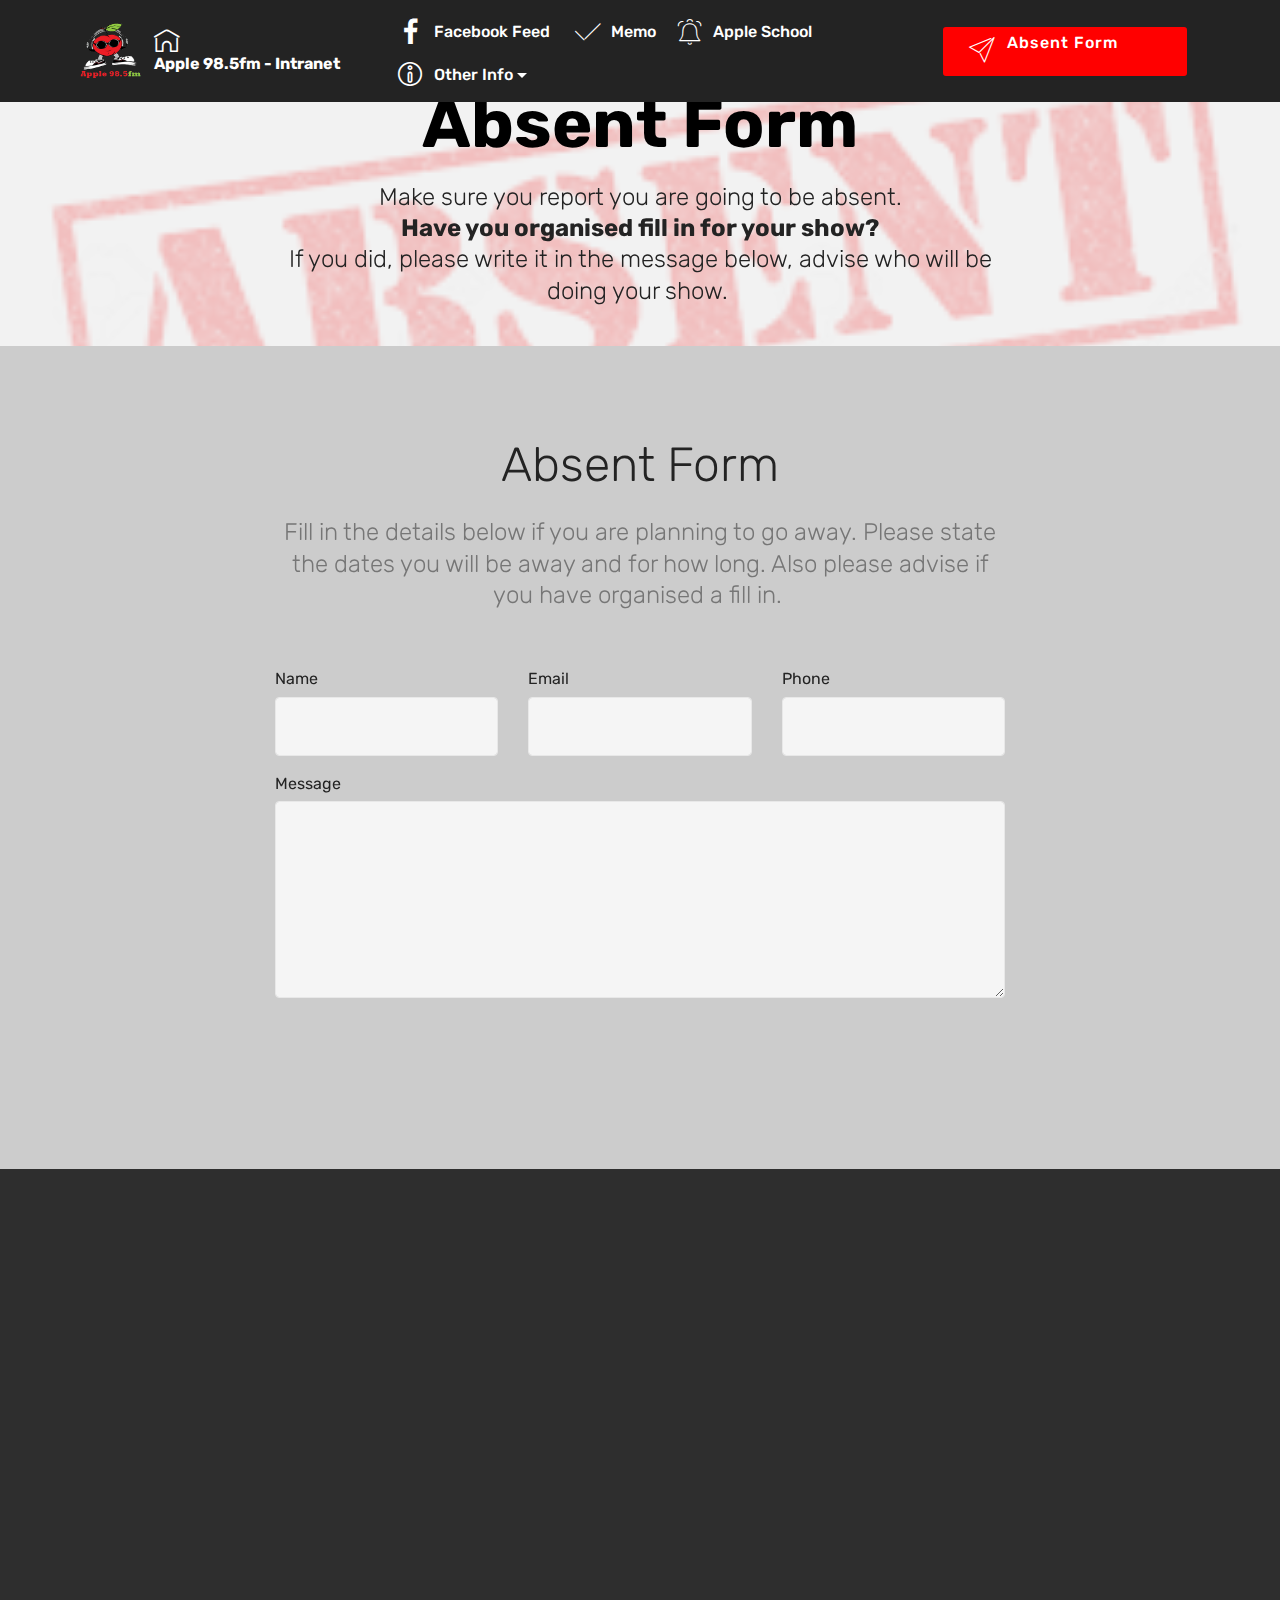
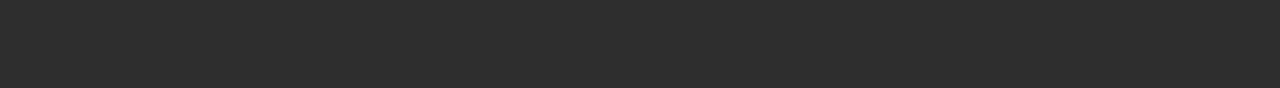
==== Absent_form.html @ 2ad9054f "create github pages" ====
<!DOCTYPE html>
<html >
<head>
  <!-- Site made with Mobirise Website Builder v4.6.2, https://mobirise.com -->
  <meta charset="UTF-8">
  <meta http-equiv="X-UA-Compatible" content="IE=edge">
  <meta name="generator" content="Mobirise v4.6.2, mobirise.com">
  <meta name="viewport" content="width=device-width, initial-scale=1, minimum-scale=1">
  <link rel="shortcut icon" href="assets/images/0-200x200.png" type="image/x-icon">
  <meta name="description" content="Website Creator Description">
  <title>Absent_Form</title>
  <link rel="stylesheet" href="assets/web/assets/mobirise-icons-bold/mobirise-icons-bold.css">
  <link rel="stylesheet" href="assets/web/assets/mobirise-icons/mobirise-icons.css">
  <link rel="stylesheet" href="assets/tether/tether.min.css">
  <link rel="stylesheet" href="assets/bootstrap/css/bootstrap.min.css">
  <link rel="stylesheet" href="assets/bootstrap/css/bootstrap-grid.min.css">
  <link rel="stylesheet" href="assets/bootstrap/css/bootstrap-reboot.min.css">
  <link rel="stylesheet" href="assets/dropdown/css/style.css">
  <link rel="stylesheet" href="assets/socicon/css/styles.css">
  <link rel="stylesheet" href="assets/animatecss/animate.min.css">
  <link rel="stylesheet" href="assets/theme/css/style.css">
  <link rel="stylesheet" href="assets/mobirise/css/mbr-additional.css" type="text/css">
  
  
  
</head>
<body>
  <section class="menu cid-qHmuPreDDj" once="menu" id="menu1-6">

    

    <nav class="navbar navbar-expand beta-menu navbar-dropdown align-items-center navbar-fixed-top navbar-toggleable-sm">
        <button class="navbar-toggler navbar-toggler-right" type="button" data-toggle="collapse" data-target="#navbarSupportedContent" aria-controls="navbarSupportedContent" aria-expanded="false" aria-label="Toggle navigation">
            <div class="hamburger">
                <span></span>
                <span></span>
                <span></span>
                <span></span>
            </div>
        </button>
        <div class="menu-logo">
            <div class="navbar-brand">
                <span class="navbar-logo">
                    <a href="index.html">
                         <img src="assets/images/0-200x200.png" alt="Mobirise" title="" style="height: 3.8rem;">
                    </a>
                </span>
                <span class="navbar-caption-wrap"><a class="navbar-caption text-white display-4" href="index.html"><span class="mbrib-home mbr-iconfont mbr-iconfont-btn"></span>
                        Apple 98.5fm - Intranet</a></span>
            </div>
        </div>
        <div class="collapse navbar-collapse" id="navbarSupportedContent">
            <ul class="navbar-nav nav-dropdown" data-app-modern-menu="true"><li class="nav-item">
                    <a class="nav-link link text-white display-4" href="FB_Feed.html"><span class="socicon socicon-facebook mbr-iconfont mbr-iconfont-btn"></span>Facebook Feed&nbsp;</a>
                </li><li class="nav-item"><a class="nav-link link text-white display-4" href="Memo.html"><span class="mbri-success mbr-iconfont mbr-iconfont-btn"></span>Memo</a></li><li class="nav-item"><a class="nav-link link text-white display-4" href="Apple_School.html"><span class="mbri-alert mbr-iconfont mbr-iconfont-btn"></span>
                        Apple School&nbsp;</a></li><li class="nav-item dropdown open"><a class="nav-link link text-white dropdown-toggle display-4" href="https://mobirise.com" data-toggle="dropdown-submenu" aria-expanded="true"><span class="mbrib-info mbr-iconfont mbr-iconfont-btn"></span>
                        Other Info</a><div class="dropdown-menu"><a class="text-white dropdown-item display-4" href="Docs.html"><span class="mbri-opened-folder mbr-iconfont mbr-iconfont-btn"></span>Documents</a><a class="text-white dropdown-item display-4" href="Production.html" aria-expanded="false"><span class="mbri-music mbr-iconfont mbr-iconfont-btn"></span>Production Area</a><a class="text-white dropdown-item display-4" href="Contact.html" aria-expanded="false"><span class="mbri-touch mbr-iconfont mbr-iconfont-btn"></span>Contact Us</a><a class="text-white dropdown-item display-4" href="Community.html" aria-expanded="false"><span class="mbri-hearth mbr-iconfont mbr-iconfont-btn"></span>Community Info</a><a class="text-white dropdown-item display-4" href="Tech.html" aria-expanded="false"><span class="mbri-setting mbr-iconfont mbr-iconfont-btn"></span>Report a Fault</a></div></li></ul>
            <div class="navbar-buttons mbr-section-btn"><a class="btn btn-sm btn-secondary display-4" href="Absent_form.html"><span class="mbri-paper-plane mbr-iconfont mbr-iconfont-btn"></span>
                    Absent Form &nbsp; &nbsp; &nbsp; &nbsp; &nbsp; &nbsp; &nbsp;</a></div>
        </div>
    </nav>
</section>

<section class="engine"><a href="https://mobirise.ws/g">create your own website</a></section><section class="mbr-section content5 cid-qHmE1oLX7l mbr-parallax-background" id="content5-9">

    

    <div class="mbr-overlay" style="opacity: 0.8; background-color: rgb(239, 239, 239);">
    </div>

    <div class="container">
        <div class="media-container-row">
            <div class="title col-12 col-md-8">
                <h2 class="align-center mbr-bold mbr-white pb-3 mbr-fonts-style display-1">
                    Absent Form</h2>
                <h3 class="mbr-section-subtitle align-center mbr-light mbr-white pb-3 mbr-fonts-style display-5">Make sure you report you are going to be absent. <br><strong>Have you organised fill in for your show?</strong><br>If you did, please write it in the message below, advise who will be doing your show.&nbsp;</h3>
                
                
            </div>
        </div>
    </div>
</section>

<section class="mbr-section form1 cid-qHmDOhXRu0" id="form1-8">

    

    
    <div class="container">
        <div class="row justify-content-center">
            <div class="title col-12 col-lg-8">
                <h2 class="mbr-section-title align-center pb-3 mbr-fonts-style display-2">
                    Absent Form</h2>
                <h3 class="mbr-section-subtitle align-center mbr-light pb-3 mbr-fonts-style display-5">Fill in the details below if you are planning to go away. Please state the dates you will be away and for how long. Also please advise if you have organised a fill in.&nbsp;</h3>
            </div>
        </div>
    </div>
    <div class="container">
        <div class="row justify-content-center">
            <div class="media-container-column col-lg-8" data-form-type="formoid">
                    <div data-form-alert="" hidden="">Thanks for filling out the form!</div>
            
                    <form class="mbr-form" action="https://mobirise.com/" method="post" data-form-title="Mobirise Form"><input type="hidden" name="email" data-form-email="true" value="z5s/RzcMNWm1m7dvfGDF3YSyCjlX+J53jDK5qpSuEyVt1JWfAKEu3sp0Q7cafrTZr3ruFyqYouNJcBrSxyIXex7qzpemE3Brito9jcsFJxwOZesGIw2XG5ShYrfgsOo0" data-form-field="Email">
                        <div class="row row-sm-offset">
                            <div class="col-md-4 multi-horizontal" data-for="name">
                                <div class="form-group">
                                    <label class="form-control-label mbr-fonts-style display-7" for="name-form1-8">Name</label>
                                    <input type="text" class="form-control" name="name" data-form-field="Name" required="" id="name-form1-8">
                                </div>
                            </div>
                            <div class="col-md-4 multi-horizontal" data-for="email">
                                <div class="form-group">
                                    <label class="form-control-label mbr-fonts-style display-7" for="email-form1-8">Email</label>
                                    <input type="email" class="form-control" name="email" data-form-field="Email" required="" id="email-form1-8">
                                </div>
                            </div>
                            <div class="col-md-4 multi-horizontal" data-for="phone">
                                <div class="form-group">
                                    <label class="form-control-label mbr-fonts-style display-7" for="phone-form1-8">Phone</label>
                                    <input type="tel" class="form-control" name="phone" data-form-field="Phone" id="phone-form1-8">
                                </div>
                            </div>
                        </div>
                        <div class="form-group" data-for="message">
                            <label class="form-control-label mbr-fonts-style display-7" for="message-form1-8">Message</label>
                            <textarea type="text" class="form-control" name="message" rows="7" data-form-field="Message" id="message-form1-8"></textarea>
                        </div>
            
                        <span class="input-group-btn">
                            <button href="" type="submit" class="btn btn-primary btn-form display-4">SEND FORM</button>
                        </span>
                    </form>
            </div>
        </div>
    </div>
</section>

<section once="" class="cid-qHmBgj47Of" id="footer7-7">

    

    
    <div><!-------Do not change below this line-------><div align="center"><iframe src="http://widget.calendarlabs.com/v1/calendar.php?cid=1002&amp;uid=8115300620&amp;c=1&amp;l=en&amp;cbg=CC9966&amp;cfg=990000&amp;hfg=990000&amp;hfg1=990000&amp;ct=10&amp;cb=0&amp;cbc=990000&amp;cf=verdana&amp;cp=bottom&amp;sw=0&amp;hp=t&amp;ib=0&amp;ibc=5C0201&amp;i=http://apple985fm.com.au/wp-content/uploads/2017/11/Logo-WP2.png" align="center" width="180" height="350" marginwidth="0" marginheight="0" frameborder="no" scrolling="no" allowtransparency="true">Loading...</iframe></div></div>
    <div class="container">
        <div class="media-container-row align-center mbr-white">
            <div class="row row-links">
                <ul class="foot-menu">
                    
                    
                    
                    
                    
                <li class="foot-menu-item mbr-fonts-style display-7">Members Facebook Group</li></ul>
            </div>
            <div class="row social-row">
                <div class="social-list align-right pb-2">
                    
                    
                    
                    
                    
                    
                <div class="soc-item">
                        <a href="https://www.facebook.com/groups/1686504738296206/" target="_blank">
                            <span class="mbr-iconfont mbr-iconfont-social socicon-facebook socicon"></span>
                        </a>
                    </div></div>
            </div>
            <div class="row row-copirayt">
                <p class="mbr-text mb-0 mbr-fonts-style mbr-white align-center display-7">
                    © Copyright 2018 - Apple 98.5fm</p>
            </div>
        </div>
    </div>
</section>


  <script src="assets/web/assets/jquery/jquery.min.js"></script>
  <script src="assets/popper/popper.min.js"></script>
  <script src="assets/tether/tether.min.js"></script>
  <script src="assets/bootstrap/js/bootstrap.min.js"></script>
  <script src="assets/dropdown/js/script.min.js"></script>
  <script src="assets/viewportchecker/jquery.viewportchecker.js"></script>
  <script src="assets/parallax/jarallax.min.js"></script>
  <script src="assets/smoothscroll/smooth-scroll.js"></script>
  <script src="assets/touchswipe/jquery.touch-swipe.min.js"></script>
  <script src="assets/theme/js/script.js"></script>
  <script src="assets/formoid/formoid.min.js"></script>
  
  
  <input name="animation" type="hidden">
  </body>
</html>
---- assets/web/assets/mobirise-icons-bold/mobirise-icons-bold.css ----
@font-face {
  font-family: 'mobirise-icons-bold';
  src:  url('mobirise-icons-bold.eot?m1l4yr');
  src:  url('mobirise-icons-bold.eot?m1l4yr#iefix') format('embedded-opentype'),
    url('mobirise-icons-bold.ttf?m1l4yr') format('truetype'),
    url('mobirise-icons-bold.woff?m1l4yr') format('woff'),
    url('mobirise-icons-bold.svg?m1l4yr#mobirise-icons-bold') format('svg');
  font-weight: normal;
  font-style: normal;
}

[class^="mbrib-"], [class*="mbrib-"] {
  /* use !important to prevent issues with browser extensions that change fonts */
  font-family: 'mobirise-icons-bold' !important;
  speak: none;
  font-style: normal;
  font-weight: normal;
  font-variant: normal;
  text-transform: none;
  line-height: 1;

  /* Better Font Rendering =========== */
  -webkit-font-smoothing: antialiased;
  -moz-osx-font-smoothing: grayscale;
}

.mbrib-add-submenu:before {
  content: "\e900";
}
.mbrib-alert:before {
  content: "\e901";
}
.mbrib-align-center:before {
  content: "\e902";
}
.mbrib-align-justify:before {
  content: "\e903";
}
.mbrib-align-left:before {
  content: "\e904";
}
.mbrib-align-right:before {
  content: "\e905";
}
.mbrib-android:before {
  content: "\e906";
}
.mbrib-apple:before {
  content: "\e907";
}
.mbrib-arrow-down:before {
  content: "\e908";
}
.mbrib-arrow-next:before {
  content: "\e909";
}
.mbrib-arrow-prev:before {
  content: "\e90a";
}
.mbrib-arrow-up:before {
  content: "\e90b";
}
.mbrib-bold:before {
  content: "\e90c";
}
.mbrib-bookmark:before {
  content: "\e90d";
}
.mbrib-bootstrap:before {
  content: "\e90e";
}
.mbrib-briefcase:before {
  content: "\e90f";
}
.mbrib-browse:before {
  content: "\e910";
}
.mbrib-bulleted-list:before {
  content: "\e911";
}
.mbrib-calendar:before {
  content: "\e912";
}
.mbrib-camera:before {
  content: "\e913";
}
.mbrib-cart-add:before {
  content: "\e914";
}
.mbrib-cart-full:before {
  content: "\e915";
}
.mbrib-cash:before {
  content: "\e916";
}
.mbrib-change-style:before {
  content: "\e917";
}
.mbrib-chat:before {
  content: "\e918";
}
.mbrib-clock:before {
  content: "\e919";
}
.mbrib-close:before {
  content: "\e91a";
}
.mbrib-cloud:before {
  content: "\e91b";
}
.mbrib-code:before {
  content: "\e91c";
}
.mbrib-contact-form:before {
  content: "\e91d";
}
.mbrib-credit-card:before {
  content: "\e91e";
}
.mbrib-cursor-click:before {
  content: "\e91f";
}
.mbrib-cust-feedback:before {
  content: "\e920";
}
.mbrib-database:before {
  content: "\e921";
}
.mbrib-delivery:before {
  content: "\e922";
}
.mbrib-desktop:before {
  content: "\e923";
}
.mbrib-devices:before {
  content: "\e924";
}
.mbrib-down:before {
  content: "\e925";
}
.mbrib-download:before {
  content: "\e926";
}
.mbrib-drag-n-drop:before {
  content: "\e927";
}
.mbrib-drag-n-drop2:before {
  content: "\e928";
}
.mbrib-edit:before {
  content: "\e929";
}
.mbrib-edit2:before {
  content: "\e92a";
}
.mbrib-error:before {
  content: "\e92b";
}
.mbrib-extension:before {
  content: "\e92c";
}
.mbrib-features:before {
  content: "\e92d";
}
.mbrib-file:before {
  content: "\e92e";
}
.mbrib-flag:before {
  content: "\e92f";
}
.mbrib-folder:before {
  content: "\e930";
}
.mbrib-gift:before {
  content: "\e931";
}
.mbrib-github:before {
  content: "\e932";
}
.mbrib-globe-2:before {
  content: "\e933";
}
.mbrib-globe:before {
  content: "\e934";
}
.mbrib-growing-chart:before {
  content: "\e935";
}
.mbrib-hearth:before {
  content: "\e936";
}
.mbrib-help:before {
  content: "\e937";
}
.mbrib-home:before {
  content: "\e938";
}
.mbrib-hot-cup:before {
  content: "\e939";
}
.mbrib-idea:before {
  content: "\e93a";
}
.mbrib-image-gallery:before {
  content: "\e93b";
}
.mbrib-image-slider:before {
  content: "\e93c";
}
.mbrib-info:before {
  content: "\e93d";
}
.mbrib-italic:before {
  content: "\e93e";
}
.mbrib-key:before {
  content: "\e93f";
}
.mbrib-laptop:before {
  content: "\e940";
}
.mbrib-layers:before {
  content: "\e941";
}
.mbrib-left-right:before {
  content: "\e942";
}
.mbrib-left:before {
  content: "\e943";
}
.mbrib-letter:before {
  content: "\e944";
}
.mbrib-like:before {
  content: "\e945";
}
.mbrib-link:before {
  content: "\e946";
}
.mbrib-lock:before {
  content: "\e947";
}
.mbrib-login:before {
  content: "\e948";
}
.mbrib-logout:before {
  content: "\e949";
}
.mbrib-magic-stick:before {
  content: "\e94a";
}
.mbrib-map-pin:before {
  content: "\e94b";
}
.mbrib-menu:before {
  content: "\e94c";
}
.mbrib-mobile:before {
  content: "\e94d";
}
.mbrib-mobile2:before {
  content: "\e94e";
}
.mbrib-mobirise:before {
  content: "\e94f";
}
.mbrib-more-horizontal:before {
  content: "\e950";
}
.mbrib-more-vertical:before {
  content: "\e951";
}
.mbrib-music:before {
  content: "\e952";
}
.mbrib-new-file:before {
  content: "\e953";
}
.mbrib-numbered-list:before {
  content: "\e954";
}
.mbrib-opened-folder:before {
  content: "\e955";
}
.mbrib-pages:before {
  content: "\e956";
}
.mbrib-paper-plane:before {
  content: "\e957";
}
.mbrib-paperclip:before {
  content: "\e958";
}
.mbrib-photo:before {
  content: "\e959";
}
.mbrib-photos:before {
  content: "\e95a";
}
.mbrib-pin:before {
  content: "\e95b";
}
.mbrib-play:before {
  content: "\e95c";
}
.mbrib-plus:before {
  content: "\e95d";
}
.mbrib-preview:before {
  content: "\e95e";
}
.mbrib-print:before {
  content: "\e95f";
}
.mbrib-protect:before {
  content: "\e960";
}
.mbrib-question:before {
  content: "\e961";
}
.mbrib-quote-left:before {
  content: "\e962";
}
.mbrib-quote-right:before {
  content: "\e963";
}
.mbrib-redo:before {
  content: "\e964";
}
.mbrib-refresh:before {
  content: "\e965";
}
.mbrib-responsive:before {
  content: "\e966";
}
.mbrib-right:before {
  content: "\e967";
}
.mbrib-rocket:before {
  content: "\e968";
}
.mbrib-sad-face:before {
  content: "\e969";
}
.mbrib-sale:before {
  content: "\e96a";
}
.mbrib-save:before {
  content: "\e96b";
}
.mbrib-search:before {
  content: "\e96c";
}
.mbrib-setting:before {
  content: "\e96d";
}
.mbrib-setting2:before {
  content: "\e96e";
}
.mbrib-setting3:before {
  content: "\e96f";
}
.mbrib-share:before {
  content: "\e970";
}
.mbrib-shopping-bag:before {
  content: "\e971";
}
.mbrib-shopping-basket:before {
  content: "\e972";
}
.mbrib-shopping-cart:before {
  content: "\e973";
}
.mbrib-sites:before {
  content: "\e974";
}
.mbrib-smile-face:before {
  content: "\e975";
}
.mbrib-speed:before {
  content: "\e976";
}
.mbrib-star:before {
  content: "\e977";
}
.mbrib-success:before {
  content: "\e978";
}
.mbrib-sun:before {
  content: "\e979";
}
.mbrib-sun2:before {
  content: "\e97a";
}
.mbrib-tablet-vertical:before {
  content: "\e97b";
}
.mbrib-tablet:before {
  content: "\e97c";
}
.mbrib-target:before {
  content: "\e97d";
}
.mbrib-timer:before {
  content: "\e97e";
}
.mbrib-to-ftp:before {
  content: "\e97f";
}
.mbrib-to-local-drive:before {
  content: "\e980";
}
.mbrib-touch-swipe:before {
  content: "\e981";
}
.mbrib-touch:before {
  content: "\e982";
}
.mbrib-trash:before {
  content: "\e983";
}
.mbrib-underline:before {
  content: "\e984";
}
.mbrib-undo:before {
  content: "\e985";
}
.mbrib-unlink:before {
  content: "\e986";
}
.mbrib-unlock:before {
  content: "\e987";
}
.mbrib-up-down:before {
  content: "\e988";
}
.mbrib-up:before {
  content: "\e989";
}
.mbrib-update:before {
  content: "\e98a";
}
.mbrib-upload:before {
  content: "\e98b";
}
.mbrib-user:before {
  content: "\e98c";
}
.mbrib-user2:before {
  content: "\e98d";
}
.mbrib-users:before {
  content: "\e98e";
}
.mbrib-video-play:before {
  content: "\e98f";
}
.mbrib-video:before {
  content: "\e990";
}
.mbrib-watch:before {
  content: "\e991";
}
.mbrib-website-theme:before {
  content: "\e992";
}
.mbrib-wifi:before {
  content: "\e993";
}
.mbrib-windows:before {
  content: "\e994";
}
.mbrib-zoom-out:before {
  content: "\e995";
}
---- assets/web/assets/mobirise-icons/mobirise-icons.css ----
@font-face {
  font-family: 'MobiriseIcons';
  src:  url('mobirise-icons.eot?spat4u');
  src:  url('mobirise-icons.eot?spat4u#iefix') format('embedded-opentype'),
    url('mobirise-icons.ttf?spat4u') format('truetype'),
    url('mobirise-icons.woff?spat4u') format('woff'),
    url('mobirise-icons.svg?spat4u#MobiriseIcons') format('svg');
  font-weight: normal;
  font-style: normal;
}

[class^="mbri-"], [class*=" mbri-"] {
  /* use !important to prevent issues with browser extensions that change fonts */
  font-family: MobiriseIcons !important;
  speak: none;
  font-style: normal;
  font-weight: normal;
  font-variant: normal;
  text-transform: none;
  line-height: 1;

  /* Better Font Rendering =========== */
  -webkit-font-smoothing: antialiased;
  -moz-osx-font-smoothing: grayscale;
}

.mbri-add-submenu:before {
  content: "\e900";
}
.mbri-alert:before {
  content: "\e901";
}
.mbri-align-center:before {
  content: "\e902";
}
.mbri-align-justify:before {
  content: "\e903";
}
.mbri-align-left:before {
  content: "\e904";
}
.mbri-align-right:before {
  content: "\e905";
}
.mbri-android:before {
  content: "\e906";
}
.mbri-apple:before {
  content: "\e907";
}
.mbri-arrow-down:before {
  content: "\e908";
}
.mbri-arrow-next:before {
  content: "\e909";
}
.mbri-arrow-prev:before {
  content: "\e90a";
}
.mbri-arrow-up:before {
  content: "\e90b";
}
.mbri-bold:before {
  content: "\e90c";
}
.mbri-bookmark:before {
  content: "\e90d";
}
.mbri-bootstrap:before {
  content: "\e90e";
}
.mbri-briefcase:before {
  content: "\e90f";
}
.mbri-browse:before {
  content: "\e910";
}
.mbri-bulleted-list:before {
  content: "\e911";
}
.mbri-calendar:before {
  content: "\e912";
}
.mbri-camera:before {
  content: "\e913";
}
.mbri-cart-add:before {
  content: "\e914";
}
.mbri-cart-full:before {
  content: "\e915";
}
.mbri-cash:before {
  content: "\e916";
}
.mbri-change-style:before {
  content: "\e917";
}
.mbri-chat:before {
  content: "\e918";
}
.mbri-clock:before {
  content: "\e919";
}
.mbri-close:before {
  content: "\e91a";
}
.mbri-cloud:before {
  content: "\e91b";
}
.mbri-code:before {
  content: "\e91c";
}
.mbri-contact-form:before {
  content: "\e91d";
}
.mbri-credit-card:before {
  content: "\e91e";
}
.mbri-cursor-click:before {
  content: "\e91f";
}
.mbri-cust-feedback:before {
  content: "\e920";
}
.mbri-database:before {
  content: "\e921";
}
.mbri-delivery:before {
  content: "\e922";
}
.mbri-desktop:before {
  content: "\e923";
}
.mbri-devices:before {
  content: "\e924";
}
.mbri-down:before {
  content: "\e925";
}
.mbri-download:before {
  content: "\e989";
}
.mbri-drag-n-drop:before {
  content: "\e927";
}
.mbri-drag-n-drop2:before {
  content: "\e928";
}
.mbri-edit:before {
  content: "\e929";
}
.mbri-edit2:before {
  content: "\e92a";
}
.mbri-error:before {
  content: "\e92b";
}
.mbri-extension:before {
  content: "\e92c";
}
.mbri-features:before {
  content: "\e92d";
}
.mbri-file:before {
  content: "\e92e";
}
.mbri-flag:before {
  content: "\e92f";
}
.mbri-folder:before {
  content: "\e930";
}
.mbri-gift:before {
  content: "\e931";
}
.mbri-github:before {
  content: "\e932";
}
.mbri-globe:before {
  content: "\e933";
}
.mbri-globe-2:before {
  content: "\e934";
}
.mbri-growing-chart:before {
  content: "\e935";
}
.mbri-hearth:before {
  content: "\e936";
}
.mbri-help:before {
  content: "\e937";
}
.mbri-home:before {
  content: "\e938";
}
.mbri-hot-cup:before {
  content: "\e939";
}
.mbri-idea:before {
  content: "\e93a";
}
.mbri-image-gallery:before {
  content: "\e93b";
}
.mbri-image-slider:before {
  content: "\e93c";
}
.mbri-info:before {
  content: "\e93d";
}
.mbri-italic:before {
  content: "\e93e";
}
.mbri-key:before {
  content: "\e93f";
}
.mbri-laptop:before {
  content: "\e940";
}
.mbri-layers:before {
  content: "\e941";
}
.mbri-left-right:before {
  content: "\e942";
}
.mbri-left:before {
  content: "\e943";
}
.mbri-letter:before {
  content: "\e944";
}
.mbri-like:before {
  content: "\e945";
}
.mbri-link:before {
  content: "\e946";
}
.mbri-lock:before {
  content: "\e947";
}
.mbri-login:before {
  content: "\e948";
}
.mbri-logout:before {
  content: "\e949";
}
.mbri-magic-stick:before {
  content: "\e94a";
}
.mbri-map-pin:before {
  content: "\e94b";
}
.mbri-menu:before {
  content: "\e94c";
}
.mbri-mobile:before {
  content: "\e94d";
}
.mbri-mobile2:before {
  content: "\e94e";
}
.mbri-mobirise:before {
  content: "\e94f";
}
.mbri-more-horizontal:before {
  content: "\e950";
}
.mbri-more-vertical:before {
  content: "\e951";
}
.mbri-music:before {
  content: "\e952";
}
.mbri-new-file:before {
  content: "\e953";
}
.mbri-numbered-list:before {
  content: "\e954";
}
.mbri-opened-folder:before {
  content: "\e955";
}
.mbri-pages:before {
  content: "\e956";
}
.mbri-paper-plane:before {
  content: "\e957";
}
.mbri-paperclip:before {
  content: "\e958";
}
.mbri-photo:before {
  content: "\e959";
}
.mbri-photos:before {
  content: "\e95a";
}
.mbri-pin:before {
  content: "\e95b";
}
.mbri-play:before {
  content: "\e95c";
}
.mbri-plus:before {
  content: "\e95d";
}
.mbri-preview:before {
  content: "\e95e";
}
.mbri-print:before {
  content: "\e95f";
}
.mbri-protect:before {
  content: "\e960";
}
.mbri-question:before {
  content: "\e961";
}
.mbri-quote-left:before {
  content: "\e962";
}
.mbri-quote-right:before {
  content: "\e963";
}
.mbri-refresh:before {
  content: "\e964";
}
.mbri-responsive:before {
  content: "\e965";
}
.mbri-right:before {
  content: "\e966";
}
.mbri-rocket:before {
  content: "\e967";
}
.mbri-sad-face:before {
  content: "\e968";
}
.mbri-sale:before {
  content: "\e969";
}
.mbri-save:before {
  content: "\e96a";
}
.mbri-search:before {
  content: "\e96b";
}
.mbri-setting:before {
  content: "\e96c";
}
.mbri-setting2:before {
  content: "\e96d";
}
.mbri-setting3:before {
  content: "\e96e";
}
.mbri-share:before {
  content: "\e96f";
}
.mbri-shopping-bag:before {
  content: "\e970";
}
.mbri-shopping-basket:before {
  content: "\e971";
}
.mbri-shopping-cart:before {
  content: "\e972";
}
.mbri-sites:before {
  content: "\e973";
}
.mbri-smile-face:before {
  content: "\e974";
}
.mbri-speed:before {
  content: "\e975";
}
.mbri-star:before {
  content: "\e976";
}
.mbri-success:before {
  content: "\e977";
}
.mbri-sun:before {
  content: "\e978";
}
.mbri-sun2:before {
  content: "\e979";
}
.mbri-tablet:before {
  content: "\e97a";
}
.mbri-tablet-vertical:before {
  content: "\e97b";
}
.mbri-target:before {
  content: "\e97c";
}
.mbri-timer:before {
  content: "\e97d";
}
.mbri-to-ftp:before {
  content: "\e97e";
}
.mbri-to-local-drive:before {
  content: "\e97f";
}
.mbri-touch-swipe:before {
  content: "\e980";
}
.mbri-touch:before {
  content: "\e981";
}
.mbri-trash:before {
  content: "\e982";
}
.mbri-underline:before {
  content: "\e983";
}
.mbri-unlink:before {
  content: "\e984";
}
.mbri-unlock:before {
  content: "\e985";
}
.mbri-up-down:before {
  content: "\e986";
}
.mbri-up:before {
  content: "\e987";
}
.mbri-update:before {
  content: "\e988";
}
.mbri-upload:before {
 content: "\e926"; 
}
.mbri-user:before {
  content: "\e98a";
}
.mbri-user2:before {
  content: "\e98b";
}
.mbri-users:before {
  content: "\e98c";
}
.mbri-video:before {
  content: "\e98d";
}
.mbri-video-play:before {
  content: "\e98e";
}
.mbri-watch:before {
  content: "\e98f";
}
.mbri-website-theme:before {
  content: "\e990";
}
.mbri-wifi:before {
  content: "\e991";
}
.mbri-windows:before {
  content: "\e992";
}
.mbri-zoom-out:before {
  content: "\e993";
}
.mbri-redo:before {
  content: "\e994";
}
.mbri-undo:before {
  content: "\e995";
}
---- assets/dropdown/css/style.css ----
.navbar-dropdown {
  left: 0;
  padding: 0;
  position: absolute;
  right: 0;
  top: 0;
  transition: all 0.45s ease;
  z-index: 1030;
  background: #282828; }
  .navbar-dropdown .navbar-logo {
    margin-right: 0.8rem;
    transition: margin 0.3s ease-in-out;
    vertical-align: middle; }
    .navbar-dropdown .navbar-logo img {
      height: 3.125rem;
      transition: all 0.3s ease-in-out; }
    .navbar-dropdown .navbar-logo.mbr-iconfont {
      font-size: 3.125rem;
      line-height: 3.125rem; }
  .navbar-dropdown .navbar-caption {
    font-weight: 700;
    white-space: normal;
    vertical-align: -4px;
    line-height: 3.125rem !important; }
    .navbar-dropdown .navbar-caption, .navbar-dropdown .navbar-caption:hover {
      color: inherit;
      text-decoration: none; }
  .navbar-dropdown .mbr-iconfont + .navbar-caption {
    vertical-align: -1px; }
  .navbar-dropdown.navbar-fixed-top {
    position: fixed; }
  .navbar-dropdown .navbar-brand span {
    vertical-align: -4px; }
  .navbar-dropdown.bg-color.transparent {
    background: none; }
  .navbar-dropdown.navbar-short .navbar-brand {
    padding: 0.625rem 0; }
    .navbar-dropdown.navbar-short .navbar-brand span {
      vertical-align: -1px; }
  .navbar-dropdown.navbar-short .navbar-caption {
    line-height: 2.375rem !important;
    vertical-align: -2px; }
  .navbar-dropdown.navbar-short .navbar-logo {
    margin-right: 0.5rem; }
    .navbar-dropdown.navbar-short .navbar-logo img {
      height: 2.375rem; }
    .navbar-dropdown.navbar-short .navbar-logo.mbr-iconfont {
      font-size: 2.375rem;
      line-height: 2.375rem; }
  .navbar-dropdown.navbar-short .mbr-table-cell {
    height: 3.625rem; }
  .navbar-dropdown .navbar-close {
    left: 0.6875rem;
    position: fixed;
    top: 0.75rem;
    z-index: 1000; }
  .navbar-dropdown .hamburger-icon {
    content: "";
    display: inline-block;
    vertical-align: middle;
    width: 16px;
    -webkit-box-shadow: 0 -6px 0 1px #282828,0 0 0 1px #282828,0 6px 0 1px #282828;
    -moz-box-shadow: 0 -6px 0 1px #282828,0 0 0 1px #282828,0 6px 0 1px #282828;
    box-shadow: 0 -6px 0 1px #282828,0 0 0 1px #282828,0 6px 0 1px #282828; }

.dropdown-menu .dropdown-toggle[data-toggle="dropdown-submenu"]::after {
  border-bottom: 0.35em solid transparent;
  border-left: 0.35em solid;
  border-right: 0;
  border-top: 0.35em solid transparent;
  margin-left: 0.3rem; }

.dropdown-menu .dropdown-item:focus {
  outline: 0; }

.nav-dropdown {
  font-size: 0.75rem;
  font-weight: 500;
  height: auto !important; }
  .nav-dropdown .nav-btn {
    padding-left: 1rem; }
  .nav-dropdown .link {
    margin: .667em 1.667em;
    font-weight: 500;
    padding: 0;
    transition: color .2s ease-in-out; }
    .nav-dropdown .link.dropdown-toggle {
      margin-right: 2.583em; }
      .nav-dropdown .link.dropdown-toggle::after {
        margin-left: .25rem;
        border-top: 0.35em solid;
        border-right: 0.35em solid transparent;
        border-left: 0.35em solid transparent;
        border-bottom: 0; }
      .nav-dropdown .link.dropdown-toggle[aria-expanded="true"] {
        margin: 0;
        padding: 0.667em 3.263em  0.667em 1.667em; }
  .nav-dropdown .link::after,
  .nav-dropdown .dropdown-item::after {
    color: inherit; }
  .nav-dropdown .btn {
    font-size: 0.75rem;
    font-weight: 700;
    letter-spacing: 0;
    margin-bottom: 0;
    padding-left: 1.25rem;
    padding-right: 1.25rem; }
  .nav-dropdown .dropdown-menu {
    border-radius: 0;
    border: 0;
    left: 0;
    margin: 0;
    padding-bottom: 1.25rem;
    padding-top: 1.25rem;
    position: relative; }
  .nav-dropdown .dropdown-submenu {
    margin-left: 0.125rem;
    top: 0; }
  .nav-dropdown .dropdown-item {
    font-weight: 500;
    line-height: 2;
    padding: 0.3846em 4.615em 0.3846em 1.5385em;
    position: relative;
    transition: color .2s ease-in-out, background-color .2s ease-in-out; }
    .nav-dropdown .dropdown-item::after {
      margin-top: -0.3077em;
      position: absolute;
      right: 1.1538em;
      top: 50%; }
    .nav-dropdown .dropdown-item:focus, .nav-dropdown .dropdown-item:hover {
      background: none; }

@media (max-width: 767px) {
  .nav-dropdown.navbar-toggleable-sm {
    bottom: 0;
    display: none;
    left: 0;
    overflow-x: hidden;
    position: fixed;
    top: 0;
    transform: translateX(-100%);
    -ms-transform: translateX(-100%);
    -webkit-transform: translateX(-100%);
    width: 18.75rem;
    z-index: 999; } }
.nav-dropdown.navbar-toggleable-xl {
  bottom: 0;
  display: none;
  left: 0;
  overflow-x: hidden;
  position: fixed;
  top: 0;
  transform: translateX(-100%);
  -ms-transform: translateX(-100%);
  -webkit-transform: translateX(-100%);
  width: 18.75rem;
  z-index: 999; }

.nav-dropdown-sm {
  display: block !important;
  overflow-x: hidden;
  overflow: auto;
  padding-top: 3.875rem; }
  .nav-dropdown-sm::after {
    content: "";
    display: block;
    height: 3rem;
    width: 100%; }
  .nav-dropdown-sm.collapse.in ~ .navbar-close {
    display: block !important; }
  .nav-dropdown-sm.collapsing, .nav-dropdown-sm.collapse.in {
    transform: translateX(0);
    -ms-transform: translateX(0);
    -webkit-transform: translateX(0);
    transition: all 0.25s ease-out;
    -webkit-transition: all 0.25s ease-out;
    background: #282828; }
  .nav-dropdown-sm.collapsing[aria-expanded="false"] {
    transform: translateX(-100%);
    -ms-transform: translateX(-100%);
    -webkit-transform: translateX(-100%); }
  .nav-dropdown-sm .nav-item {
    display: block;
    margin-left: 0 !important;
    padding-left: 0; }
  .nav-dropdown-sm .link,
  .nav-dropdown-sm .dropdown-item {
    border-top: 1px dotted rgba(255, 255, 255, 0.1);
    font-size: 0.8125rem;
    line-height: 1.6;
    margin: 0 !important;
    padding: 0.875rem 2.4rem 0.875rem 1.5625rem !important;
    position: relative;
    white-space: normal; }
    .nav-dropdown-sm .link:focus, .nav-dropdown-sm .link:hover,
    .nav-dropdown-sm .dropdown-item:focus,
    .nav-dropdown-sm .dropdown-item:hover {
      background: rgba(0, 0, 0, 0.2) !important;
      color: #c0a375; }
  .nav-dropdown-sm .nav-btn {
    position: relative;
    padding: 1.5625rem 1.5625rem 0 1.5625rem; }
    .nav-dropdown-sm .nav-btn::before {
      border-top: 1px dotted rgba(255, 255, 255, 0.1);
      content: "";
      left: 0;
      position: absolute;
      top: 0;
      width: 100%; }
    .nav-dropdown-sm .nav-btn + .nav-btn {
      padding-top: 0.625rem; }
      .nav-dropdown-sm .nav-btn + .nav-btn::before {
        display: none; }
  .nav-dropdown-sm .btn {
    padding: 0.625rem 0; }
  .nav-dropdown-sm .dropdown-toggle[data-toggle="dropdown-submenu"]::after {
    margin-left: .25rem;
    border-top: 0.35em solid;
    border-right: 0.35em solid transparent;
    border-left: 0.35em solid transparent;
    border-bottom: 0; }
  .nav-dropdown-sm .dropdown-toggle[data-toggle="dropdown-submenu"][aria-expanded="true"]::after {
    border-top: 0;
    border-right: 0.35em solid transparent;
    border-left: 0.35em solid transparent;
    border-bottom: 0.35em solid; }
  .nav-dropdown-sm .dropdown-menu {
    margin: 0;
    padding: 0;
    position: relative;
    top: 0;
    left: 0;
    width: 100%;
    border: 0;
    float: none;
    border-radius: 0;
    background: none; }
  .nav-dropdown-sm .dropdown-submenu {
    left: 100%;
    margin-left: 0.125rem;
    margin-top: -1.25rem;
    top: 0; }

.navbar-toggleable-sm .nav-dropdown .dropdown-menu {
  position: absolute; }

.navbar-toggleable-sm .nav-dropdown .dropdown-submenu {
  left: 100%;
  margin-left: 0.125rem;
  margin-top: -1.25rem;
  top: 0; }

.navbar-toggleable-sm.opened .nav-dropdown .dropdown-menu {
  position: relative; }

.navbar-toggleable-sm.opened .nav-dropdown .dropdown-submenu {
  left: 0;
  margin-left: 00rem;
  margin-top: 0rem;
  top: 0; }

.is-builder .nav-dropdown.collapsing {
  transition: none !important; }

/*# sourceMappingURL=style.css.map */
---- assets/socicon/css/styles.css ----
@charset "UTF-8";

@font-face {
  font-family: "socicon";
  src:url("../fonts/socicon.eot");
  src:url("../fonts/socicon.eot?#iefix") format("embedded-opentype"),
    url("../fonts/socicon.woff") format("woff"),
    url("../fonts/socicon.ttf") format("truetype"),
    url("../fonts/socicon.svg#socicon") format("svg");
  font-weight: normal;
  font-style: normal;

}

[data-icon]:before {
  font-family: "socicon" !important;
  content: attr(data-icon);
  font-style: normal !important;
  font-weight: normal !important;
  font-variant: normal !important;
  text-transform: none !important;
  speak: none;
  line-height: 1;
  -webkit-font-smoothing: antialiased;
  -moz-osx-font-smoothing: grayscale;
}

[class^="socicon-"]:before,
[class*=" socicon-"]:before {
  font-family: "socicon" !important;
  font-style: normal !important;
  font-weight: normal !important;
  font-variant: normal !important;
  text-transform: none !important;
  speak: none;
  line-height: 1;
  -webkit-font-smoothing: antialiased;
  -moz-osx-font-smoothing: grayscale;
}

.socicon-modelmayhem:before {
  content: "\e000";
}
.socicon-mixcloud:before {
  content: "\e001";
}
.socicon-drupal:before {
  content: "\e002";
}
.socicon-swarm:before {
  content: "\e003";
}
.socicon-istock:before {
  content: "\e004";
}
.socicon-yammer:before {
  content: "\e005";
}
.socicon-ello:before {
  content: "\e006";
}
.socicon-stackoverflow:before {
  content: "\e007";
}
.socicon-persona:before {
  content: "\e008";
}
.socicon-triplej:before {
  content: "\e009";
}
.socicon-houzz:before {
  content: "\e00a";
}
.socicon-rss:before {
  content: "\e00b";
}
.socicon-paypal:before {
  content: "\e00c";
}
.socicon-odnoklassniki:before {
  content: "\e00d";
}
.socicon-airbnb:before {
  content: "\e00e";
}
.socicon-periscope:before {
  content: "\e00f";
}
.socicon-outlook:before {
  content: "\e010";
}
.socicon-coderwall:before {
  content: "\e011";
}
.socicon-tripadvisor:before {
  content: "\e012";
}
.socicon-appnet:before {
  content: "\e013";
}
.socicon-goodreads:before {
  content: "\e014";
}
.socicon-tripit:before {
  content: "\e015";
}
.socicon-lanyrd:before {
  content: "\e016";
}
.socicon-slideshare:before {
  content: "\e017";
}
.socicon-buffer:before {
  content: "\e018";
}
.socicon-disqus:before {
  content: "\e019";
}
.socicon-vkontakte:before {
  content: "\e01a";
}
.socicon-whatsapp:before {
  content: "\e01b";
}
.socicon-patreon:before {
  content: "\e01c";
}
.socicon-storehouse:before {
  content: "\e01d";
}
.socicon-pocket:before {
  content: "\e01e";
}
.socicon-mail:before {
  content: "\e01f";
}
.socicon-blogger:before {
  content: "\e020";
}
.socicon-technorati:before {
  content: "\e021";
}
.socicon-reddit:before {
  content: "\e022";
}
.socicon-dribbble:before {
  content: "\e023";
}
.socicon-stumbleupon:before {
  content: "\e024";
}
.socicon-digg:before {
  content: "\e025";
}
.socicon-envato:before {
  content: "\e026";
}
.socicon-behance:before {
  content: "\e027";
}
.socicon-delicious:before {
  content: "\e028";
}
.socicon-deviantart:before {
  content: "\e029";
}
.socicon-forrst:before {
  content: "\e02a";
}
.socicon-play:before {
  content: "\e02b";
}
.socicon-zerply:before {
  content: "\e02c";
}
.socicon-wikipedia:before {
  content: "\e02d";
}
.socicon-apple:before {
  content: "\e02e";
}
.socicon-flattr:before {
  content: "\e02f";
}
.socicon-github:before {
  content: "\e030";
}
.socicon-renren:before {
  content: "\e031";
}
.socicon-friendfeed:before {
  content: "\e032";
}
.socicon-newsvine:before {
  content: "\e033";
}
.socicon-identica:before {
  content: "\e034";
}
.socicon-bebo:before {
  content: "\e035";
}
.socicon-zynga:before {
  content: "\e036";
}
.socicon-steam:before {
  content: "\e037";
}
.socicon-xbox:before {
  content: "\e038";
}
.socicon-windows:before {
  content: "\e039";
}
.socicon-qq:before {
  content: "\e03a";
}
.socicon-douban:before {
  content: "\e03b";
}
.socicon-meetup:before {
  content: "\e03c";
}
.socicon-playstation:before {
  content: "\e03d";
}
.socicon-android:before {
  content: "\e03e";
}
.socicon-snapchat:before {
  content: "\e03f";
}
.socicon-twitter:before {
  content: "\e040";
}
.socicon-facebook:before {
  content: "\e041";
}
.socicon-googleplus:before {
  content: "\e042";
}
.socicon-pinterest:before {
  content: "\e043";
}
.socicon-foursquare:before {
  content: "\e044";
}
.socicon-yahoo:before {
  content: "\e045";
}
.socicon-skype:before {
  content: "\e046";
}
.socicon-yelp:before {
  content: "\e047";
}
.socicon-feedburner:before {
  content: "\e048";
}
.socicon-linkedin:before {
  content: "\e049";
}
.socicon-viadeo:before {
  content: "\e04a";
}
.socicon-xing:before {
  content: "\e04b";
}
.socicon-myspace:before {
  content: "\e04c";
}
.socicon-soundcloud:before {
  content: "\e04d";
}
.socicon-spotify:before {
  content: "\e04e";
}
.socicon-grooveshark:before {
  content: "\e04f";
}
.socicon-lastfm:before {
  content: "\e050";
}
.socicon-youtube:before {
  content: "\e051";
}
.socicon-vimeo:before {
  content: "\e052";
}
.socicon-dailymotion:before {
  content: "\e053";
}
.socicon-vine:before {
  content: "\e054";
}
.socicon-flickr:before {
  content: "\e055";
}
.socicon-500px:before {
  content: "\e056";
}
.socicon-wordpress:before {
  content: "\e058";
}
.socicon-tumblr:before {
  content: "\e059";
}
.socicon-twitch:before {
  content: "\e05a";
}
.socicon-8tracks:before {
  content: "\e05b";
}
.socicon-amazon:before {
  content: "\e05c";
}
.socicon-icq:before {
  content: "\e05d";
}
.socicon-smugmug:before {
  content: "\e05e";
}
.socicon-ravelry:before {
  content: "\e05f";
}
.socicon-weibo:before {
  content: "\e060";
}
.socicon-baidu:before {
  content: "\e061";
}
.socicon-angellist:before {
  content: "\e062";
}
.socicon-ebay:before {
  content: "\e063";
}
.socicon-imdb:before {
  content: "\e064";
}
.socicon-stayfriends:before {
  content: "\e065";
}
.socicon-residentadvisor:before {
  content: "\e066";
}
.socicon-google:before {
  content: "\e067";
}
.socicon-yandex:before {
  content: "\e068";
}
.socicon-sharethis:before {
  content: "\e069";
}
.socicon-bandcamp:before {
  content: "\e06a";
}
.socicon-itunes:before {
  content: "\e06b";
}
.socicon-deezer:before {
  content: "\e06c";
}
.socicon-telegram:before {
  content: "\e06e";
}
.socicon-openid:before {
  content: "\e06f";
}
.socicon-amplement:before {
  content: "\e070";
}
.socicon-viber:before {
  content: "\e071";
}
.socicon-zomato:before {
  content: "\e072";
}
.socicon-draugiem:before {
  content: "\e074";
}
.socicon-endomodo:before {
  content: "\e075";
}
.socicon-filmweb:before {
  content: "\e076";
}
.socicon-stackexchange:before {
  content: "\e077";
}
.socicon-wykop:before {
  content: "\e078";
}
.socicon-teamspeak:before {
  content: "\e079";
}
.socicon-teamviewer:before {
  content: "\e07a";
}
.socicon-ventrilo:before {
  content: "\e07b";
}
.socicon-younow:before {
  content: "\e07c";
}
.socicon-raidcall:before {
  content: "\e07d";
}
.socicon-mumble:before {
  content: "\e07e";
}
.socicon-medium:before {
  content: "\e06d";
}
.socicon-bebee:before {
  content: "\e07f";
}
.socicon-hitbox:before {
  content: "\e080";
}
.socicon-reverbnation:before {
  content: "\e081";
}
.socicon-formulr:before {
  content: "\e082";
}
.socicon-instagram:before {
  content: "\e057";
}
.socicon-battlenet:before {
  content: "\e083";
}
.socicon-chrome:before {
  content: "\e084";
}
.socicon-discord:before {
  content: "\e086";
}
.socicon-issuu:before {
  content: "\e087";
}
.socicon-macos:before {
  content: "\e088";
}
.socicon-firefox:before {
  content: "\e089";
}
.socicon-opera:before {
  content: "\e08d";
}
.socicon-keybase:before {
  content: "\e090";
}
.socicon-alliance:before {
  content: "\e091";
}
.socicon-livejournal:before {
  content: "\e092";
}
.socicon-googlephotos:before {
  content: "\e093";
}
.socicon-horde:before {
  content: "\e094";
}
.socicon-etsy:before {
  content: "\e095";
}
.socicon-zapier:before {
  content: "\e096";
}
.socicon-google-scholar:before {
  content: "\e097";
}
.socicon-researchgate:before {
  content: "\e098";
}
.socicon-wechat:before {
  content: "\e099";
}
.socicon-strava:before {
  content: "\e09a";
}
.socicon-line:before {
  content: "\e09b";
}
.socicon-lyft:before {
  content: "\e09c";
}
.socicon-uber:before {
  content: "\e09d";
}
.socicon-songkick:before {
  content: "\e09e";
}
.socicon-viewbug:before {
  content: "\e09f";
}
.socicon-googlegroups:before {
  content: "\e0a0";
}
.socicon-quora:before {
  content: "\e073";
}
.socicon-diablo:before {
  content: "\e085";
}
.socicon-blizzard:before {
  content: "\e0a1";
}
.socicon-hearthstone:before {
  content: "\e08b";
}
.socicon-heroes:before {
  content: "\e08a";
}
.socicon-overwatch:before {
  content: "\e08c";
}
.socicon-warcraft:before {
  content: "\e08e";
}
.socicon-starcraft:before {
  content: "\e08f";
}
.socicon-beam:before {
  content: "\e0a2";
}
.socicon-curse:before {
  content: "\e0a3";
}
.socicon-player:before {
  content: "\e0a4";
}
.socicon-streamjar:before {
  content: "\e0a5";
}
.socicon-nintendo:before {
  content: "\e0a6";
}
.socicon-hellocoton:before {
  content: "\e0a7";
}
---- assets/theme/css/style.css ----
/*!
 * Mobirise v4 theme (https://mobirise.com/)
 * Copyright 2017 Mobirise
 */
section {
  background-color: #eeeeee; }

section,
.container,
.container-fluid {
  position: relative;
  word-wrap: break-word; }

a.mbr-iconfont:hover {
  text-decoration: none; }

.article .lead p, .article .lead ul, .article .lead ol, .article .lead pre, .article .lead blockquote {
  margin-bottom: 0; }

a {
  font-style: normal;
  font-weight: 400;
  cursor: pointer; }
  a, a:hover {
    text-decoration: none; }

figure {
  margin-bottom: 0; }

body {
  color: #232323; }

h1, h2, h3, h4, h5, h6,
.h1, .h2, .h3, .h4, .h5, .h6,
.display-1, .display-2, .display-3, .display-4 {
  line-height: 1;
  word-break: break-word;
  word-wrap: break-word; }

b, strong {
  font-weight: bold; }

blockquote {
  padding: 10px 0 10px 20px;
  position: relative;
  border-left: 2px solid;
  border-color: #ff3366; }

input:-webkit-autofill, input:-webkit-autofill:hover, input:-webkit-autofill:focus, input:-webkit-autofill:active {
  transition-delay: 9999s;
  transition-property: background-color, color; }

textarea[type="hidden"] {
  display: none; }

body {
  position: relative; }

section {
  background-position: 50% 50%;
  background-repeat: no-repeat;
  background-size: cover; }
  section .mbr-background-video,
  section .mbr-background-video-preview {
    position: absolute;
    bottom: 0;
    left: 0;
    right: 0;
    top: 0; }

.hidden {
  visibility: hidden; }

.mbr-z-index20 {
  z-index: 20; }

/*! Base colors */
.mbr-white {
  color: #ffffff; }

.mbr-black {
  color: #000000; }

.mbr-bg-white {
  background-color: #ffffff; }

.mbr-bg-black {
  background-color: #000000; }

/*! Text-aligns */
.align-left {
  text-align: left; }

.align-center {
  text-align: center; }

.align-right {
  text-align: right; }

@media (max-width: 767px) {
  .align-left, .align-center, .align-right, .mbr-section-btn, .mbr-section-title {
    text-align: center; } }
/*! Font-weight  */
.mbr-light {
  font-weight: 300; }

.mbr-regular {
  font-weight: 400; }

.mbr-semibold {
  font-weight: 500; }

.mbr-bold {
  font-weight: 700; }

/*! Media  */
.media-size-item {
  -webkit-flex: 1 1 auto;
  -moz-flex: 1 1 auto;
  -ms-flex: 1 1 auto;
  -o-flex: 1 1 auto;
  flex: 1 1 auto; }

.media-content {
  -webkit-flex-basis: 100%;
  flex-basis: 100%; }

.media-container-row {
  display: -ms-flexbox;
  display: -webkit-flex;
  display: flex;
  -webkit-flex-direction: row;
  -ms-flex-direction: row;
  flex-direction: row;
  -webkit-flex-wrap: wrap;
  -ms-flex-wrap: wrap;
  flex-wrap: wrap;
  -webkit-justify-content: center;
  -ms-flex-pack: center;
  justify-content: center;
  -webkit-align-content: center;
  -ms-flex-line-pack: center;
  align-content: center;
  -webkit-align-items: start;
  -ms-flex-align: start;
  align-items: start; }
  .media-container-row .media-size-item {
    width: 400px; }

.media-container-column {
  display: -ms-flexbox;
  display: -webkit-flex;
  display: flex;
  -webkit-flex-direction: column;
  -ms-flex-direction: column;
  flex-direction: column;
  -webkit-flex-wrap: wrap;
  -ms-flex-wrap: wrap;
  flex-wrap: wrap;
  -webkit-justify-content: center;
  -ms-flex-pack: center;
  justify-content: center;
  -webkit-align-content: center;
  -ms-flex-line-pack: center;
  align-content: center;
  -webkit-align-items: stretch;
  -ms-flex-align: stretch;
  align-items: stretch; }
  .media-container-column > * {
    width: 100%; }

@media (min-width: 992px) {
  .media-container-row {
    -webkit-flex-wrap: nowrap;
    -ms-flex-wrap: nowrap;
    flex-wrap: nowrap; } }
figure {
  overflow: hidden; }

figure[mbr-media-size] {
  transition: width 0.1s; }

.mbr-figure img, .mbr-figure iframe {
  display: block;
  width: 100%; }

.card {
  background-color: transparent;
  border: none; }

.card-img {
  text-align: center;
  flex-shrink: 0; }

.media {
  max-width: 100%;
  margin: 0 auto; }

.mbr-figure {
  -ms-flex-item-align: center;
  -ms-grid-row-align: center;
  -webkit-align-self: center;
  align-self: center; }

.media-container > div {
  max-width: 100%; }

.mbr-figure img, .card-img img {
  width: 100%; }

@media (max-width: 991px) {
  .media-size-item {
    width: auto !important; }

  .media {
    width: auto; }

  .mbr-figure {
    width: 100% !important; } }
/*! Buttons */
.mbr-section-btn {
  margin-left: -.25rem;
  margin-right: -.25rem;
  font-size: 0; }

nav .mbr-section-btn {
  margin-left: 0rem;
  margin-right: 0rem; }

/*! Btn icon margin */
.btn .mbr-iconfont, .btn.btn-sm .mbr-iconfont {
  cursor: pointer;
  margin-right: 0.5rem; }

.btn.btn-md .mbr-iconfont, .btn.btn-md .mbr-iconfont {
  margin-right: 0.8rem; }

.mbr-regular {
  font-weight: 400; }

.mbr-semibold {
  font-weight: 500; }

.mbr-bold {
  font-weight: 700; }

[type="submit"] {
  -webkit-appearance: none; }

/*! Full-screen */
.mbr-fullscreen .mbr-overlay {
  min-height: 100vh; }

.mbr-fullscreen {
  display: flex;
  display: -webkit-flex;
  display: -moz-flex;
  display: -ms-flex;
  display: -o-flex;
  align-items: center;
  -webkit-align-items: center;
  min-height: 100vh;
  padding-top: 3rem;
  padding-bottom: 3rem; }

/*! Map */
.map {
  height: 25rem;
  position: relative; }
  .map iframe {
    width: 100%;
    height: 100%; }

/* Form */
.form-asterisk {
  font-family: initial;
  position: absolute;
  top: -2px;
  font-weight: normal; }

/*! Scroll to top arrow */
.mbr-arrow-up {
  bottom: 25px;
  right: 90px;
  position: fixed;
  text-align: right;
  z-index: 5000;
  color: #ffffff;
  font-size: 32px;
  transform: rotate(180deg);
  -webkit-transform: rotate(180deg); }

.mbr-arrow-up a {
  background: rgba(0, 0, 0, 0.2);
  border-radius: 3px;
  color: #fff;
  display: inline-block;
  height: 60px;
  width: 60px;
  outline-style: none !important;
  position: relative;
  text-decoration: none;
  transition: all .3s ease-in-out;
  cursor: pointer;
  text-align: center; }
  .mbr-arrow-up a:hover {
    background-color: rgba(0, 0, 0, 0.4); }
  .mbr-arrow-up a i {
    line-height: 60px; }

.mbr-arrow-up-icon {
  display: block;
  color: #fff; }

.mbr-arrow-up-icon::before {
  content: "\203a";
  display: inline-block;
  font-family: serif;
  font-size: 32px;
  line-height: 1;
  font-style: normal;
  position: relative;
  top: 6px;
  left: -4px;
  -webkit-transform: rotate(-90deg);
  transform: rotate(-90deg); }

/*! Arrow Down */
.mbr-arrow {
  position: absolute;
  bottom: 45px;
  left: 50%;
  width: 60px;
  height: 60px;
  cursor: pointer;
  background-color: rgba(80, 80, 80, 0.5);
  border-radius: 50%;
  -webkit-transform: translateX(-50%);
  transform: translateX(-50%); }
  .mbr-arrow > a {
    display: inline-block;
    text-decoration: none;
    outline-style: none;
    -webkit-animation: arrowdown 1.7s ease-in-out infinite;
    animation: arrowdown 1.7s ease-in-out infinite; }
    .mbr-arrow > a > i {
      position: absolute;
      top: -2px;
      left: 15px;
      font-size: 2rem; }

@keyframes arrowdown {
  0% {
    transform: translateY(0px);
    -webkit-transform: translateY(0px); }
  50% {
    transform: translateY(-5px);
    -webkit-transform: translateY(-5px); }
  100% {
    transform: translateY(0px);
    -webkit-transform: translateY(0px); } }
@-webkit-keyframes arrowdown {
  0% {
    transform: translateY(0px);
    -webkit-transform: translateY(0px); }
  50% {
    transform: translateY(-5px);
    -webkit-transform: translateY(-5px); }
  100% {
    transform: translateY(0px);
    -webkit-transform: translateY(0px); } }
@media (max-width: 500px) {
  .mbr-arrow-up {
    left: 50%;
    right: auto;
    transform: translateX(-50%) rotate(180deg);
    -webkit-transform: translateX(-50%) rotate(180deg); } }
/*Gradients animation*/
@keyframes gradient-animation {
  from {
    background-position: 0% 100%;
    animation-timing-function: ease-in-out; }
  to {
    background-position: 100% 0%;
    animation-timing-function: ease-in-out; } }
@-webkit-keyframes gradient-animation {
  from {
    background-position: 0% 100%;
    animation-timing-function: ease-in-out; }
  to {
    background-position: 100% 0%;
    animation-timing-function: ease-in-out; } }
.bg-gradient {
  background-size: 200% 200%;
  animation: gradient-animation 5s infinite alternate;
  -webkit-animation: gradient-animation 5s infinite alternate; }

.menu .navbar-brand {
  display: -webkit-flex; }
  .menu .navbar-brand span {
    display: flex;
    display: -webkit-flex; }
  .menu .navbar-brand .navbar-caption-wrap {
    display: -webkit-flex; }
  .menu .navbar-brand .navbar-logo img {
    display: -webkit-flex; }
@media (min-width: 768px) and (max-width: 991px) {
  .menu .navbar-toggleable-sm .navbar-nav {
    display: -webkit-box;
    display: -webkit-flex;
    display: -ms-flexbox; } }
@media (min-width: 992px) {
  .menu .navbar-nav.nav-dropdown {
    display: -webkit-flex; }
  .menu .navbar-toggleable-sm .navbar-collapse {
    display: -webkit-flex !important; } }

/*# sourceMappingURL=style.css.map */
.engine {
	position: absolute;
	text-indent: -2400px;
	text-align: center;
	padding: 0;
	top: 0;
	left: -2400px;
}
---- assets/mobirise/css/mbr-additional.css ----
@import url(https://fonts.googleapis.com/css?family=Rubik:300,300i,400,400i,500,500i,700,700i,900,900i);





body {
  font-style: normal;
  line-height: 1.5;
}
.mbr-section-title {
  font-style: normal;
  line-height: 1.2;
}
.mbr-section-subtitle {
  line-height: 1.3;
}
.mbr-text {
  font-style: normal;
  line-height: 1.6;
}
.display-1 {
  font-family: 'Rubik', sans-serif;
  font-size: 4.25rem;
}
.display-1 > .mbr-iconfont {
  font-size: 6.8rem;
}
.display-2 {
  font-family: 'Rubik', sans-serif;
  font-size: 3rem;
}
.display-2 > .mbr-iconfont {
  font-size: 4.8rem;
}
.display-4 {
  font-family: 'Rubik', sans-serif;
  font-size: 1rem;
}
.display-4 > .mbr-iconfont {
  font-size: 1.6rem;
}
.display-5 {
  font-family: 'Rubik', sans-serif;
  font-size: 1.5rem;
}
.display-5 > .mbr-iconfont {
  font-size: 2.4rem;
}
.display-7 {
  font-family: 'Rubik', sans-serif;
  font-size: 1rem;
}
.display-7 > .mbr-iconfont {
  font-size: 1.6rem;
}
/* ---- Fluid typography for mobile devices ---- */
/* 1.4 - font scale ratio ( bootstrap == 1.42857 ) */
/* 100vw - current viewport width */
/* (48 - 20)  48 == 48rem == 768px, 20 == 20rem == 320px(minimal supported viewport) */
/* 0.65 - min scale variable, may vary */
@media (max-width: 768px) {
  .display-1 {
    font-size: 3.4rem;
    font-size: calc( 2.1374999999999997rem + (4.25 - 2.1374999999999997) * ((100vw - 20rem) / (48 - 20)));
    line-height: calc( 1.4 * (2.1374999999999997rem + (4.25 - 2.1374999999999997) * ((100vw - 20rem) / (48 - 20))));
  }
  .display-2 {
    font-size: 2.4rem;
    font-size: calc( 1.7rem + (3 - 1.7) * ((100vw - 20rem) / (48 - 20)));
    line-height: calc( 1.4 * (1.7rem + (3 - 1.7) * ((100vw - 20rem) / (48 - 20))));
  }
  .display-4 {
    font-size: 0.8rem;
    font-size: calc( 1rem + (1 - 1) * ((100vw - 20rem) / (48 - 20)));
    line-height: calc( 1.4 * (1rem + (1 - 1) * ((100vw - 20rem) / (48 - 20))));
  }
  .display-5 {
    font-size: 1.2rem;
    font-size: calc( 1.175rem + (1.5 - 1.175) * ((100vw - 20rem) / (48 - 20)));
    line-height: calc( 1.4 * (1.175rem + (1.5 - 1.175) * ((100vw - 20rem) / (48 - 20))));
  }
}
/* Buttons */
.btn {
  font-weight: 500;
  border-width: 2px;
  font-style: normal;
  letter-spacing: 1px;
  margin: .4rem .8rem;
  white-space: normal;
  -webkit-transition: all 0.3s ease-in-out;
  -moz-transition: all 0.3s ease-in-out;
  transition: all 0.3s ease-in-out;
  padding: 1rem 3rem;
  border-radius: 3px;
  display: inline-flex;
  align-items: center;
  justify-content: center;
  word-break: break-word;
}
.btn-sm {
  font-weight: 500;
  letter-spacing: 1px;
  -webkit-transition: all 0.3s ease-in-out;
  -moz-transition: all 0.3s ease-in-out;
  transition: all 0.3s ease-in-out;
  padding: 0.6rem 1.5rem;
  border-radius: 3px;
}
.btn-md {
  font-weight: 500;
  letter-spacing: 1px;
  margin: .4rem .8rem !important;
  -webkit-transition: all 0.3s ease-in-out;
  -moz-transition: all 0.3s ease-in-out;
  transition: all 0.3s ease-in-out;
  padding: 1rem 3rem;
  border-radius: 3px;
}
.btn-lg {
  font-weight: 500;
  letter-spacing: 1px;
  margin: .4rem .8rem !important;
  -webkit-transition: all 0.3s ease-in-out;
  -moz-transition: all 0.3s ease-in-out;
  transition: all 0.3s ease-in-out;
  padding: 1.2rem 3.2rem;
  border-radius: 3px;
}
.bg-primary {
  background-color: #149dcc !important;
}
.bg-success {
  background-color: #f7ed4a !important;
}
.bg-info {
  background-color: #82786e !important;
}
.bg-warning {
  background-color: #879a9f !important;
}
.bg-danger {
  background-color: #b1a374 !important;
}
.btn-primary,
.btn-primary:active {
  background-color: #149dcc;
  border-color: #149dcc;
  color: #ffffff;
}
.btn-primary:hover,
.btn-primary:focus,
.btn-primary.focus,
.btn-primary.active {
  color: #ffffff;
  background-color: #0d6786;
  border-color: #0d6786;
}
.btn-primary.disabled,
.btn-primary:disabled {
  color: #ffffff !important;
  background-color: #0d6786 !important;
  border-color: #0d6786 !important;
}
.btn-secondary,
.btn-secondary:active {
  background-color: #ff0000;
  border-color: #ff0000;
  color: #ffffff;
}
.btn-secondary:hover,
.btn-secondary:focus,
.btn-secondary.focus,
.btn-secondary.active {
  color: #ffffff;
  background-color: #b30000;
  border-color: #b30000;
}
.btn-secondary.disabled,
.btn-secondary:disabled {
  color: #ffffff !important;
  background-color: #b30000 !important;
  border-color: #b30000 !important;
}
.btn-info,
.btn-info:active {
  background-color: #82786e;
  border-color: #82786e;
  color: #ffffff;
}
.btn-info:hover,
.btn-info:focus,
.btn-info.focus,
.btn-info.active {
  color: #ffffff;
  background-color: #59524b;
  border-color: #59524b;
}
.btn-info.disabled,
.btn-info:disabled {
  color: #ffffff !important;
  background-color: #59524b !important;
  border-color: #59524b !important;
}
.btn-success,
.btn-success:active {
  background-color: #f7ed4a;
  border-color: #f7ed4a;
  color: #3f3c03;
}
.btn-success:hover,
.btn-success:focus,
.btn-success.focus,
.btn-success.active {
  color: #3f3c03;
  background-color: #eadd0a;
  border-color: #eadd0a;
}
.btn-success.disabled,
.btn-success:disabled {
  color: #3f3c03 !important;
  background-color: #eadd0a !important;
  border-color: #eadd0a !important;
}
.btn-warning,
.btn-warning:active {
  background-color: #879a9f;
  border-color: #879a9f;
  color: #ffffff;
}
.btn-warning:hover,
.btn-warning:focus,
.btn-warning.focus,
.btn-warning.active {
  color: #ffffff;
  background-color: #617479;
  border-color: #617479;
}
.btn-warning.disabled,
.btn-warning:disabled {
  color: #ffffff !important;
  background-color: #617479 !important;
  border-color: #617479 !important;
}
.btn-danger,
.btn-danger:active {
  background-color: #b1a374;
  border-color: #b1a374;
  color: #ffffff;
}
.btn-danger:hover,
.btn-danger:focus,
.btn-danger.focus,
.btn-danger.active {
  color: #ffffff;
  background-color: #8b7d4e;
  border-color: #8b7d4e;
}
.btn-danger.disabled,
.btn-danger:disabled {
  color: #ffffff !important;
  background-color: #8b7d4e !important;
  border-color: #8b7d4e !important;
}
.btn-white {
  color: #333333 !important;
}
.btn-white,
.btn-white:active {
  background-color: #ffffff;
  border-color: #ffffff;
  color: #808080;
}
.btn-white:hover,
.btn-white:focus,
.btn-white.focus,
.btn-white.active {
  color: #808080;
  background-color: #d9d9d9;
  border-color: #d9d9d9;
}
.btn-white.disabled,
.btn-white:disabled {
  color: #808080 !important;
  background-color: #d9d9d9 !important;
  border-color: #d9d9d9 !important;
}
.btn-black,
.btn-black:active {
  background-color: #333333;
  border-color: #333333;
  color: #ffffff;
}
.btn-black:hover,
.btn-black:focus,
.btn-black.focus,
.btn-black.active {
  color: #ffffff;
  background-color: #0d0d0d;
  border-color: #0d0d0d;
}
.btn-black.disabled,
.btn-black:disabled {
  color: #ffffff !important;
  background-color: #0d0d0d !important;
  border-color: #0d0d0d !important;
}
.btn-primary-outline,
.btn-primary-outline:active {
  background: none;
  border-color: #0b566f;
  color: #0b566f;
}
.btn-primary-outline:hover,
.btn-primary-outline:focus,
.btn-primary-outline.focus,
.btn-primary-outline.active {
  color: #ffffff;
  background-color: #149dcc;
  border-color: #149dcc;
}
.btn-primary-outline.disabled,
.btn-primary-outline:disabled {
  color: #ffffff !important;
  background-color: #149dcc !important;
  border-color: #149dcc !important;
}
.btn-secondary-outline,
.btn-secondary-outline:active {
  background: none;
  border-color: #990000;
  color: #990000;
}
.btn-secondary-outline:hover,
.btn-secondary-outline:focus,
.btn-secondary-outline.focus,
.btn-secondary-outline.active {
  color: #ffffff;
  background-color: #ff0000;
  border-color: #ff0000;
}
.btn-secondary-outline.disabled,
.btn-secondary-outline:disabled {
  color: #ffffff !important;
  background-color: #ff0000 !important;
  border-color: #ff0000 !important;
}
.btn-info-outline,
.btn-info-outline:active {
  background: none;
  border-color: #4b453f;
  color: #4b453f;
}
.btn-info-outline:hover,
.btn-info-outline:focus,
.btn-info-outline.focus,
.btn-info-outline.active {
  color: #ffffff;
  background-color: #82786e;
  border-color: #82786e;
}
.btn-info-outline.disabled,
.btn-info-outline:disabled {
  color: #ffffff !important;
  background-color: #82786e !important;
  border-color: #82786e !important;
}
.btn-success-outline,
.btn-success-outline:active {
  background: none;
  border-color: #d2c609;
  color: #d2c609;
}
.btn-success-outline:hover,
.btn-success-outline:focus,
.btn-success-outline.focus,
.btn-success-outline.active {
  color: #3f3c03;
  background-color: #f7ed4a;
  border-color: #f7ed4a;
}
.btn-success-outline.disabled,
.btn-success-outline:disabled {
  color: #3f3c03 !important;
  background-color: #f7ed4a !important;
  border-color: #f7ed4a !important;
}
.btn-warning-outline,
.btn-warning-outline:active {
  background: none;
  border-color: #55666b;
  color: #55666b;
}
.btn-warning-outline:hover,
.btn-warning-outline:focus,
.btn-warning-outline.focus,
.btn-warning-outline.active {
  color: #ffffff;
  background-color: #879a9f;
  border-color: #879a9f;
}
.btn-warning-outline.disabled,
.btn-warning-outline:disabled {
  color: #ffffff !important;
  background-color: #879a9f !important;
  border-color: #879a9f !important;
}
.btn-danger-outline,
.btn-danger-outline:active {
  background: none;
  border-color: #7a6e45;
  color: #7a6e45;
}
.btn-danger-outline:hover,
.btn-danger-outline:focus,
.btn-danger-outline.focus,
.btn-danger-outline.active {
  color: #ffffff;
  background-color: #b1a374;
  border-color: #b1a374;
}
.btn-danger-outline.disabled,
.btn-danger-outline:disabled {
  color: #ffffff !important;
  background-color: #b1a374 !important;
  border-color: #b1a374 !important;
}
.btn-black-outline,
.btn-black-outline:active {
  background: none;
  border-color: #000000;
  color: #000000;
}
.btn-black-outline:hover,
.btn-black-outline:focus,
.btn-black-outline.focus,
.btn-black-outline.active {
  color: #ffffff;
  background-color: #333333;
  border-color: #333333;
}
.btn-black-outline.disabled,
.btn-black-outline:disabled {
  color: #ffffff !important;
  background-color: #333333 !important;
  border-color: #333333 !important;
}
.btn-white-outline,
.btn-white-outline:active,
.btn-white-outline.active {
  background: none;
  border-color: #ffffff;
  color: #ffffff;
}
.btn-white-outline:hover,
.btn-white-outline:focus,
.btn-white-outline.focus {
  color: #333333;
  background-color: #ffffff;
  border-color: #ffffff;
}
.text-primary {
  color: #149dcc !important;
}
.text-secondary {
  color: #ff0000 !important;
}
.text-success {
  color: #f7ed4a !important;
}
.text-info {
  color: #82786e !important;
}
.text-warning {
  color: #879a9f !important;
}
.text-danger {
  color: #b1a374 !important;
}
.text-white {
  color: #ffffff !important;
}
.text-black {
  color: #000000 !important;
}
a.text-primary:hover,
a.text-primary:focus {
  color: #0b566f !important;
}
a.text-secondary:hover,
a.text-secondary:focus {
  color: #990000 !important;
}
a.text-success:hover,
a.text-success:focus {
  color: #d2c609 !important;
}
a.text-info:hover,
a.text-info:focus {
  color: #4b453f !important;
}
a.text-warning:hover,
a.text-warning:focus {
  color: #55666b !important;
}
a.text-danger:hover,
a.text-danger:focus {
  color: #7a6e45 !important;
}
a.text-white:hover,
a.text-white:focus {
  color: #b3b3b3 !important;
}
a.text-black:hover,
a.text-black:focus {
  color: #4d4d4d !important;
}
.alert-success {
  background-color: #70c770;
}
.alert-info {
  background-color: #82786e;
}
.alert-warning {
  background-color: #879a9f;
}
.alert-danger {
  background-color: #b1a374;
}
.mbr-gallery-filter li.active .btn {
  background-color: #149dcc;
  border-color: #149dcc;
  color: #ffffff;
}
.mbr-gallery-filter li.active .btn:focus {
  box-shadow: none;
}
.btn-form {
  border-radius: 0;
}
.btn-form:hover {
  cursor: pointer;
}
a,
a:hover {
  color: #149dcc;
}
.mbr-plan-header.bg-primary .mbr-plan-subtitle,
.mbr-plan-header.bg-primary .mbr-plan-price-desc {
  color: #b4e6f8;
}
.mbr-plan-header.bg-success .mbr-plan-subtitle,
.mbr-plan-header.bg-success .mbr-plan-price-desc {
  color: #ffffff;
}
.mbr-plan-header.bg-info .mbr-plan-subtitle,
.mbr-plan-header.bg-info .mbr-plan-price-desc {
  color: #beb8b2;
}
.mbr-plan-header.bg-warning .mbr-plan-subtitle,
.mbr-plan-header.bg-warning .mbr-plan-price-desc {
  color: #ced6d8;
}
.mbr-plan-header.bg-danger .mbr-plan-subtitle,
.mbr-plan-header.bg-danger .mbr-plan-price-desc {
  color: #dfd9c6;
}
/* Scroll to top button*/
.scrollToTop_wraper {
  opacity: 0 !important;
}
#scrollToTop a i:before {
  content: '';
  position: absolute;
  height: 40%;
  top: 25%;
  background: #fff;
  width: 2px;
  left: calc(50% - 1px);
}
#scrollToTop a i:after {
  content: '';
  position: absolute;
  display: block;
  border-top: 2px solid #fff;
  border-right: 2px solid #fff;
  width: 40%;
  height: 40%;
  left: 30%;
  bottom: 30%;
  transform: rotate(135deg);
}
/* Others*/
.note-check a[data-value=Rubik] {
  font-style: normal;
}
.mbr-arrow a {
  color: #ffffff;
}
@media (max-width: 767px) {
  .mbr-arrow {
    display: none;
  }
}
.form-control-label {
  position: relative;
  cursor: pointer;
  margin-bottom: .357em;
  padding: 0;
}
.alert {
  color: #ffffff;
  border-radius: 0;
  border: 0;
  font-size: .875rem;
  line-height: 1.5;
  margin-bottom: 1.875rem;
  padding: 1.25rem;
  position: relative;
}
.alert.alert-form::after {
  background-color: inherit;
  bottom: -7px;
  content: "";
  display: block;
  height: 14px;
  left: 50%;
  margin-left: -7px;
  position: absolute;
  transform: rotate(45deg);
  width: 14px;
}
.form-control {
  background-color: #f5f5f5;
  box-shadow: none;
  color: #565656;
  font-family: 'Rubik', sans-serif;
  font-size: 1rem;
  line-height: 1.43;
  min-height: 3.5em;
  padding: 1.07em .5em;
}
.form-control > .mbr-iconfont {
  font-size: 1.6rem;
}
.form-control,
.form-control:focus {
  border: 1px solid #e8e8e8;
}
.form-active .form-control:invalid {
  border-color: red;
}
.mbr-overlay {
  background-color: #000;
  bottom: 0;
  left: 0;
  opacity: .5;
  position: absolute;
  right: 0;
  top: 0;
  z-index: 0;
}
blockquote {
  font-style: italic;
  padding: 10px 0 10px 20px;
  font-size: 1.09rem;
  position: relative;
  border-color: #149dcc;
  border-width: 3px;
}
ul,
ol,
pre,
blockquote {
  margin-bottom: 2.3125rem;
}
pre {
  background: #f4f4f4;
  padding: 10px 24px;
  white-space: pre-wrap;
}
.inactive {
  -webkit-user-select: none;
  -moz-user-select: none;
  -ms-user-select: none;
  user-select: none;
  pointer-events: none;
  -webkit-user-drag: none;
  user-drag: none;
}
.mbr-section__comments .row {
  justify-content: center;
}
/* Forms */
.mbr-form .btn {
  margin: .4rem 0;
}
@media (max-width: 767px) {
  .btn {
    font-size: .75rem !important;
  }
  .btn .mbr-iconfont {
    font-size: 1rem !important;
  }
}
/* Social block */
.btn-social {
  font-size: 20px;
  border-radius: 50%;
  padding: 0;
  width: 44px;
  height: 44px;
  line-height: 44px;
  text-align: center;
  position: relative;
  border: 2px solid #c0a375;
  border-color: #149dcc;
  color: #232323;
  cursor: pointer;
}
.btn-social i {
  top: 0;
  line-height: 44px;
  width: 44px;
}
.btn-social:hover {
  color: #fff;
  background: #149dcc;
}
.btn-social + .btn {
  margin-left: .1rem;
}
/* Footer */
.mbr-footer-content li::before,
.mbr-footer .mbr-contacts li::before {
  background: #149dcc;
}
.mbr-footer-content li a:hover,
.mbr-footer .mbr-contacts li a:hover {
  color: #149dcc;
}
/* Headers*/
.offset-1 {
  margin-left: 8.33333%;
}
.offset-2 {
  margin-left: 16.66667%;
}
.offset-3 {
  margin-left: 25%;
}
.offset-4 {
  margin-left: 33.33333%;
}
.offset-5 {
  margin-left: 41.66667%;
}
.offset-6 {
  margin-left: 50%;
}
.offset-7 {
  margin-left: 58.33333%;
}
.offset-8 {
  margin-left: 66.66667%;
}
.offset-9 {
  margin-left: 75%;
}
.offset-10 {
  margin-left: 83.33333%;
}
.offset-11 {
  margin-left: 91.66667%;
}
@media (min-width: 576px) {
  .offset-sm-0 {
    margin-left: 0%;
  }
  .offset-sm-1 {
    margin-left: 8.33333%;
  }
  .offset-sm-2 {
    margin-left: 16.66667%;
  }
  .offset-sm-3 {
    margin-left: 25%;
  }
  .offset-sm-4 {
    margin-left: 33.33333%;
  }
  .offset-sm-5 {
    margin-left: 41.66667%;
  }
  .offset-sm-6 {
    margin-left: 50%;
  }
  .offset-sm-7 {
    margin-left: 58.33333%;
  }
  .offset-sm-8 {
    margin-left: 66.66667%;
  }
  .offset-sm-9 {
    margin-left: 75%;
  }
  .offset-sm-10 {
    margin-left: 83.33333%;
  }
  .offset-sm-11 {
    margin-left: 91.66667%;
  }
}
@media (min-width: 768px) {
  .offset-md-0 {
    margin-left: 0%;
  }
  .offset-md-1 {
    margin-left: 8.33333%;
  }
  .offset-md-2 {
    margin-left: 16.66667%;
  }
  .offset-md-3 {
    margin-left: 25%;
  }
  .offset-md-4 {
    margin-left: 33.33333%;
  }
  .offset-md-5 {
    margin-left: 41.66667%;
  }
  .offset-md-6 {
    margin-left: 50%;
  }
  .offset-md-7 {
    margin-left: 58.33333%;
  }
  .offset-md-8 {
    margin-left: 66.66667%;
  }
  .offset-md-9 {
    margin-left: 75%;
  }
  .offset-md-10 {
    margin-left: 83.33333%;
  }
  .offset-md-11 {
    margin-left: 91.66667%;
  }
}
@media (min-width: 992px) {
  .offset-lg-0 {
    margin-left: 0%;
  }
  .offset-lg-1 {
    margin-left: 8.33333%;
  }
  .offset-lg-2 {
    margin-left: 16.66667%;
  }
  .offset-lg-3 {
    margin-left: 25%;
  }
  .offset-lg-4 {
    margin-left: 33.33333%;
  }
  .offset-lg-5 {
    margin-left: 41.66667%;
  }
  .offset-lg-6 {
    margin-left: 50%;
  }
  .offset-lg-7 {
    margin-left: 58.33333%;
  }
  .offset-lg-8 {
    margin-left: 66.66667%;
  }
  .offset-lg-9 {
    margin-left: 75%;
  }
  .offset-lg-10 {
    margin-left: 83.33333%;
  }
  .offset-lg-11 {
    margin-left: 91.66667%;
  }
}
@media (min-width: 1200px) {
  .offset-xl-0 {
    margin-left: 0%;
  }
  .offset-xl-1 {
    margin-left: 8.33333%;
  }
  .offset-xl-2 {
    margin-left: 16.66667%;
  }
  .offset-xl-3 {
    margin-left: 25%;
  }
  .offset-xl-4 {
    margin-left: 33.33333%;
  }
  .offset-xl-5 {
    margin-left: 41.66667%;
  }
  .offset-xl-6 {
    margin-left: 50%;
  }
  .offset-xl-7 {
    margin-left: 58.33333%;
  }
  .offset-xl-8 {
    margin-left: 66.66667%;
  }
  .offset-xl-9 {
    margin-left: 75%;
  }
  .offset-xl-10 {
    margin-left: 83.33333%;
  }
  .offset-xl-11 {
    margin-left: 91.66667%;
  }
}
.navbar-toggler {
  -webkit-align-self: flex-start;
  -ms-flex-item-align: start;
  align-self: flex-start;
  padding: 0.25rem 0.75rem;
  font-size: 1.25rem;
  line-height: 1;
  background: transparent;
  border: 1px solid transparent;
  -webkit-border-radius: 0.25rem;
  border-radius: 0.25rem;
}
.navbar-toggler:focus,
.navbar-toggler:hover {
  text-decoration: none;
}
.navbar-toggler-icon {
  display: inline-block;
  width: 1.5em;
  height: 1.5em;
  vertical-align: middle;
  content: "";
  background: no-repeat center center;
  -webkit-background-size: 100% 100%;
  -o-background-size: 100% 100%;
  background-size: 100% 100%;
}
.navbar-toggler-left {
  position: absolute;
  left: 1rem;
}
.navbar-toggler-right {
  position: absolute;
  right: 1rem;
}
@media (max-width: 575px) {
  .navbar-toggleable .navbar-nav .dropdown-menu {
    position: static;
    float: none;
  }
  .navbar-toggleable > .container {
    padding-right: 0;
    padding-left: 0;
  }
}
@media (min-width: 576px) {
  .navbar-toggleable {
    -webkit-box-orient: horizontal;
    -webkit-box-direction: normal;
    -webkit-flex-direction: row;
    -ms-flex-direction: row;
    flex-direction: row;
    -webkit-flex-wrap: nowrap;
    -ms-flex-wrap: nowrap;
    flex-wrap: nowrap;
    -webkit-box-align: center;
    -webkit-align-items: center;
    -ms-flex-align: center;
    align-items: center;
  }
  .navbar-toggleable .navbar-nav {
    -webkit-box-orient: horizontal;
    -webkit-box-direction: normal;
    -webkit-flex-direction: row;
    -ms-flex-direction: row;
    flex-direction: row;
  }
  .navbar-toggleable .navbar-nav .nav-link {
    padding-right: .5rem;
    padding-left: .5rem;
  }
  .navbar-toggleable > .container {
    display: -webkit-box;
    display: -webkit-flex;
    display: -ms-flexbox;
    display: flex;
    -webkit-flex-wrap: nowrap;
    -ms-flex-wrap: nowrap;
    flex-wrap: nowrap;
    -webkit-box-align: center;
    -webkit-align-items: center;
    -ms-flex-align: center;
    align-items: center;
  }
  .navbar-toggleable .navbar-collapse {
    display: -webkit-box !important;
    display: -webkit-flex !important;
    display: -ms-flexbox !important;
    display: flex !important;
    width: 100%;
  }
  .navbar-toggleable .navbar-toggler {
    display: none;
  }
}
@media (max-width: 767px) {
  .navbar-toggleable-sm .navbar-nav .dropdown-menu {
    position: static;
    float: none;
  }
  .navbar-toggleable-sm > .container {
    padding-right: 0;
    padding-left: 0;
  }
}
@media (min-width: 768px) {
  .navbar-toggleable-sm {
    -webkit-box-orient: horizontal;
    -webkit-box-direction: normal;
    -webkit-flex-direction: row;
    -ms-flex-direction: row;
    flex-direction: row;
    -webkit-flex-wrap: nowrap;
    -ms-flex-wrap: nowrap;
    flex-wrap: nowrap;
    -webkit-box-align: center;
    -webkit-align-items: center;
    -ms-flex-align: center;
    align-items: center;
  }
  .navbar-toggleable-sm .navbar-nav {
    -webkit-box-orient: horizontal;
    -webkit-box-direction: normal;
    -webkit-flex-direction: row;
    -ms-flex-direction: row;
    flex-direction: row;
  }
  .navbar-toggleable-sm .navbar-nav .nav-link {
    padding-right: .5rem;
    padding-left: .5rem;
  }
  .navbar-toggleable-sm > .container {
    display: -webkit-box;
    display: -webkit-flex;
    display: -ms-flexbox;
    display: flex;
    -webkit-flex-wrap: nowrap;
    -ms-flex-wrap: nowrap;
    flex-wrap: nowrap;
    -webkit-box-align: center;
    -webkit-align-items: center;
    -ms-flex-align: center;
    align-items: center;
  }
  .navbar-toggleable-sm .navbar-collapse {
    display: -webkit-box !important;
    display: -webkit-flex !important;
    display: -ms-flexbox !important;
    display: flex !important;
    width: 100%;
  }
  .navbar-toggleable-sm .navbar-toggler {
    display: none;
  }
}
@media (max-width: 991px) {
  .navbar-toggleable-md .navbar-nav .dropdown-menu {
    position: static;
    float: none;
  }
  .navbar-toggleable-md > .container {
    padding-right: 0;
    padding-left: 0;
  }
}
@media (min-width: 992px) {
  .navbar-toggleable-md {
    -webkit-box-orient: horizontal;
    -webkit-box-direction: normal;
    -webkit-flex-direction: row;
    -ms-flex-direction: row;
    flex-direction: row;
    -webkit-flex-wrap: nowrap;
    -ms-flex-wrap: nowrap;
    flex-wrap: nowrap;
    -webkit-box-align: center;
    -webkit-align-items: center;
    -ms-flex-align: center;
    align-items: center;
  }
  .navbar-toggleable-md .navbar-nav {
    -webkit-box-orient: horizontal;
    -webkit-box-direction: normal;
    -webkit-flex-direction: row;
    -ms-flex-direction: row;
    flex-direction: row;
  }
  .navbar-toggleable-md .navbar-nav .nav-link {
    padding-right: .5rem;
    padding-left: .5rem;
  }
  .navbar-toggleable-md > .container {
    display: -webkit-box;
    display: -webkit-flex;
    display: -ms-flexbox;
    display: flex;
    -webkit-flex-wrap: nowrap;
    -ms-flex-wrap: nowrap;
    flex-wrap: nowrap;
    -webkit-box-align: center;
    -webkit-align-items: center;
    -ms-flex-align: center;
    align-items: center;
  }
  .navbar-toggleable-md .navbar-collapse {
    display: -webkit-box !important;
    display: -webkit-flex !important;
    display: -ms-flexbox !important;
    display: flex !important;
    width: 100%;
  }
  .navbar-toggleable-md .navbar-toggler {
    display: none;
  }
}
@media (max-width: 1199px) {
  .navbar-toggleable-lg .navbar-nav .dropdown-menu {
    position: static;
    float: none;
  }
  .navbar-toggleable-lg > .container {
    padding-right: 0;
    padding-left: 0;
  }
}
@media (min-width: 1200px) {
  .navbar-toggleable-lg {
    -webkit-box-orient: horizontal;
    -webkit-box-direction: normal;
    -webkit-flex-direction: row;
    -ms-flex-direction: row;
    flex-direction: row;
    -webkit-flex-wrap: nowrap;
    -ms-flex-wrap: nowrap;
    flex-wrap: nowrap;
    -webkit-box-align: center;
    -webkit-align-items: center;
    -ms-flex-align: center;
    align-items: center;
  }
  .navbar-toggleable-lg .navbar-nav {
    -webkit-box-orient: horizontal;
    -webkit-box-direction: normal;
    -webkit-flex-direction: row;
    -ms-flex-direction: row;
    flex-direction: row;
  }
  .navbar-toggleable-lg .navbar-nav .nav-link {
    padding-right: .5rem;
    padding-left: .5rem;
  }
  .navbar-toggleable-lg > .container {
    display: -webkit-box;
    display: -webkit-flex;
    display: -ms-flexbox;
    display: flex;
    -webkit-flex-wrap: nowrap;
    -ms-flex-wrap: nowrap;
    flex-wrap: nowrap;
    -webkit-box-align: center;
    -webkit-align-items: center;
    -ms-flex-align: center;
    align-items: center;
  }
  .navbar-toggleable-lg .navbar-collapse {
    display: -webkit-box !important;
    display: -webkit-flex !important;
    display: -ms-flexbox !important;
    display: flex !important;
    width: 100%;
  }
  .navbar-toggleable-lg .navbar-toggler {
    display: none;
  }
}
.navbar-toggleable-xl {
  -webkit-box-orient: horizontal;
  -webkit-box-direction: normal;
  -webkit-flex-direction: row;
  -ms-flex-direction: row;
  flex-direction: row;
  -webkit-flex-wrap: nowrap;
  -ms-flex-wrap: nowrap;
  flex-wrap: nowrap;
  -webkit-box-align: center;
  -webkit-align-items: center;
  -ms-flex-align: center;
  align-items: center;
}
.navbar-toggleable-xl .navbar-nav .dropdown-menu {
  position: static;
  float: none;
}
.navbar-toggleable-xl > .container {
  padding-right: 0;
  padding-left: 0;
}
.navbar-toggleable-xl .navbar-nav {
  -webkit-box-orient: horizontal;
  -webkit-box-direction: normal;
  -webkit-flex-direction: row;
  -ms-flex-direction: row;
  flex-direction: row;
}
.navbar-toggleable-xl .navbar-nav .nav-link {
  padding-right: .5rem;
  padding-left: .5rem;
}
.navbar-toggleable-xl > .container {
  display: -webkit-box;
  display: -webkit-flex;
  display: -ms-flexbox;
  display: flex;
  -webkit-flex-wrap: nowrap;
  -ms-flex-wrap: nowrap;
  flex-wrap: nowrap;
  -webkit-box-align: center;
  -webkit-align-items: center;
  -ms-flex-align: center;
  align-items: center;
}
.navbar-toggleable-xl .navbar-collapse {
  display: -webkit-box !important;
  display: -webkit-flex !important;
  display: -ms-flexbox !important;
  display: flex !important;
  width: 100%;
}
.navbar-toggleable-xl .navbar-toggler {
  display: none;
}
.card-img {
  width: auto;
}
.menu .navbar.collapsed:not(.beta-menu) {
  flex-direction: column;
}
.carousel-item.active,
.carousel-item-next,
.carousel-item-prev {
  display: -webkit-box;
  display: -webkit-flex;
  display: -ms-flexbox;
  display: flex;
}
.note-air-layout .dropup .dropdown-menu,
.note-air-layout .navbar-fixed-bottom .dropdown .dropdown-menu {
  bottom: initial !important;
}
html,
body {
  height: auto;
  min-height: 100vh;
}
.cid-qHmuPreDDj .navbar {
  padding: .5rem 0;
  background: #232323;
  transition: none;
  min-height: 77px;
}
.cid-qHmuPreDDj .navbar-dropdown.bg-color.transparent.opened {
  background: #232323;
}
.cid-qHmuPreDDj a {
  font-style: normal;
}
.cid-qHmuPreDDj .nav-item span {
  padding-right: 0.4em;
  line-height: 0.5em;
  vertical-align: text-bottom;
  position: relative;
  text-decoration: none;
}
.cid-qHmuPreDDj .nav-item a {
  display: flex;
  align-items: center;
  justify-content: center;
  padding: 0.7rem 0 !important;
  margin: 0rem .65rem !important;
}
.cid-qHmuPreDDj .nav-item:focus,
.cid-qHmuPreDDj .nav-link:focus {
  outline: none;
}
.cid-qHmuPreDDj .btn {
  padding: 0.4rem 1.5rem;
  display: inline-flex;
  align-items: center;
}
.cid-qHmuPreDDj .btn .mbr-iconfont {
  font-size: 1.6rem;
}
.cid-qHmuPreDDj .menu-logo {
  margin-right: auto;
}
.cid-qHmuPreDDj .menu-logo .navbar-brand {
  display: flex;
  margin-left: 5rem;
  padding: 0;
  transition: padding .2s;
  min-height: 3.8rem;
  align-items: center;
}
.cid-qHmuPreDDj .menu-logo .navbar-brand .navbar-caption-wrap {
  display: -webkit-flex;
  -webkit-align-items: center;
  align-items: center;
  word-break: break-word;
  min-width: 7rem;
  margin: .3rem 0;
}
.cid-qHmuPreDDj .menu-logo .navbar-brand .navbar-caption-wrap .navbar-caption {
  line-height: 1.2rem !important;
  padding-right: 2rem;
}
.cid-qHmuPreDDj .menu-logo .navbar-brand .navbar-logo {
  font-size: 4rem;
  transition: font-size 0.25s;
}
.cid-qHmuPreDDj .menu-logo .navbar-brand .navbar-logo img {
  display: flex;
}
.cid-qHmuPreDDj .menu-logo .navbar-brand .navbar-logo .mbr-iconfont {
  transition: font-size 0.25s;
}
.cid-qHmuPreDDj .navbar-toggleable-sm .navbar-collapse {
  justify-content: flex-end;
  -webkit-justify-content: flex-end;
  padding-right: 5rem;
  width: auto;
}
.cid-qHmuPreDDj .navbar-toggleable-sm .navbar-collapse .navbar-nav {
  flex-wrap: wrap;
  -webkit-flex-wrap: wrap;
  padding-left: 0;
}
.cid-qHmuPreDDj .navbar-toggleable-sm .navbar-collapse .navbar-nav .nav-item {
  -webkit-align-self: center;
  align-self: center;
}
.cid-qHmuPreDDj .navbar-toggleable-sm .navbar-collapse .navbar-buttons {
  padding-left: 0;
  padding-bottom: 0;
}
.cid-qHmuPreDDj .dropdown .dropdown-menu {
  background: #232323;
  display: none;
  position: absolute;
  min-width: 5rem;
  padding-top: 1.4rem;
  padding-bottom: 1.4rem;
  text-align: left;
}
.cid-qHmuPreDDj .dropdown .dropdown-menu .dropdown-item {
  width: auto;
  padding: 0.235em 1.5385em 0.235em 1.5385em !important;
}
.cid-qHmuPreDDj .dropdown .dropdown-menu .dropdown-item::after {
  right: 0.5rem;
}
.cid-qHmuPreDDj .dropdown .dropdown-menu .dropdown-submenu {
  margin: 0;
}
.cid-qHmuPreDDj .dropdown.open > .dropdown-menu {
  display: block;
}
.cid-qHmuPreDDj .navbar-toggleable-sm.opened:after {
  position: absolute;
  width: 100vw;
  height: 100vh;
  content: '';
  background-color: rgba(0, 0, 0, 0.1);
  left: 0;
  bottom: 0;
  transform: translateY(100%);
  -webkit-transform: translateY(100%);
  z-index: 1000;
}
.cid-qHmuPreDDj .navbar.navbar-short {
  min-height: 60px;
  transition: all .2s;
}
.cid-qHmuPreDDj .navbar.navbar-short .navbar-toggler-right {
  top: 20px;
}
.cid-qHmuPreDDj .navbar.navbar-short .navbar-logo a {
  font-size: 2.5rem !important;
  line-height: 2.5rem;
  transition: font-size 0.25s;
}
.cid-qHmuPreDDj .navbar.navbar-short .navbar-logo a .mbr-iconfont {
  font-size: 2.5rem !important;
}
.cid-qHmuPreDDj .navbar.navbar-short .navbar-logo a img {
  height: 3rem !important;
}
.cid-qHmuPreDDj .navbar.navbar-short .navbar-brand {
  min-height: 3rem;
}
.cid-qHmuPreDDj button.navbar-toggler {
  width: 31px;
  height: 18px;
  cursor: pointer;
  transition: all .2s;
  top: 1.5rem;
  right: 1rem;
}
.cid-qHmuPreDDj button.navbar-toggler:focus {
  outline: none;
}
.cid-qHmuPreDDj button.navbar-toggler .hamburger span {
  position: absolute;
  right: 0;
  width: 30px;
  height: 2px;
  border-right: 5px;
  background-color: #ffffff;
}
.cid-qHmuPreDDj button.navbar-toggler .hamburger span:nth-child(1) {
  top: 0;
  transition: all .2s;
}
.cid-qHmuPreDDj button.navbar-toggler .hamburger span:nth-child(2) {
  top: 8px;
  transition: all .15s;
}
.cid-qHmuPreDDj button.navbar-toggler .hamburger span:nth-child(3) {
  top: 8px;
  transition: all .15s;
}
.cid-qHmuPreDDj button.navbar-toggler .hamburger span:nth-child(4) {
  top: 16px;
  transition: all .2s;
}
.cid-qHmuPreDDj nav.opened .hamburger span:nth-child(1) {
  top: 8px;
  width: 0;
  opacity: 0;
  right: 50%;
  transition: all .2s;
}
.cid-qHmuPreDDj nav.opened .hamburger span:nth-child(2) {
  -webkit-transform: rotate(45deg);
  transform: rotate(45deg);
  transition: all .25s;
}
.cid-qHmuPreDDj nav.opened .hamburger span:nth-child(3) {
  -webkit-transform: rotate(-45deg);
  transform: rotate(-45deg);
  transition: all .25s;
}
.cid-qHmuPreDDj nav.opened .hamburger span:nth-child(4) {
  top: 8px;
  width: 0;
  opacity: 0;
  right: 50%;
  transition: all .2s;
}
.cid-qHmuPreDDj .collapsed.navbar-expand {
  flex-direction: column;
}
.cid-qHmuPreDDj .collapsed .btn {
  display: flex;
}
.cid-qHmuPreDDj .collapsed .navbar-collapse {
  display: none !important;
  padding-right: 0 !important;
}
.cid-qHmuPreDDj .collapsed .navbar-collapse.collapsing,
.cid-qHmuPreDDj .collapsed .navbar-collapse.show {
  display: block !important;
}
.cid-qHmuPreDDj .collapsed .navbar-collapse.collapsing .navbar-nav,
.cid-qHmuPreDDj .collapsed .navbar-collapse.show .navbar-nav {
  display: block;
  text-align: center;
}
.cid-qHmuPreDDj .collapsed .navbar-collapse.collapsing .navbar-nav .nav-item,
.cid-qHmuPreDDj .collapsed .navbar-collapse.show .navbar-nav .nav-item {
  clear: both;
}
.cid-qHmuPreDDj .collapsed .navbar-collapse.collapsing .navbar-buttons,
.cid-qHmuPreDDj .collapsed .navbar-collapse.show .navbar-buttons {
  text-align: center;
}
.cid-qHmuPreDDj .collapsed .navbar-collapse.collapsing .navbar-buttons:last-child,
.cid-qHmuPreDDj .collapsed .navbar-collapse.show .navbar-buttons:last-child {
  margin-bottom: 1rem;
}
.cid-qHmuPreDDj .collapsed button.navbar-toggler {
  display: block;
}
.cid-qHmuPreDDj .collapsed .navbar-brand {
  margin-left: 1rem !important;
}
.cid-qHmuPreDDj .collapsed .navbar-toggleable-sm {
  flex-direction: column;
  -webkit-flex-direction: column;
}
.cid-qHmuPreDDj .collapsed .dropdown .dropdown-menu {
  width: 100%;
  text-align: center;
  position: relative;
  opacity: 0;
  display: block;
  height: 0;
  visibility: hidden;
  padding: 0;
  transition-duration: .5s;
  transition-property: opacity,padding,height;
}
.cid-qHmuPreDDj .collapsed .dropdown.open > .dropdown-menu {
  position: relative;
  opacity: 1;
  height: auto;
  padding: 1.4rem 0;
  visibility: visible;
}
.cid-qHmuPreDDj .collapsed .dropdown .dropdown-submenu {
  left: 0;
  text-align: center;
  width: 100%;
}
.cid-qHmuPreDDj .collapsed .dropdown .dropdown-toggle[data-toggle="dropdown-submenu"]::after {
  margin-top: 0;
  position: inherit;
  right: 0;
  top: 50%;
  display: inline-block;
  width: 0;
  height: 0;
  margin-left: .3em;
  vertical-align: middle;
  content: "";
  border-top: .30em solid;
  border-right: .30em solid transparent;
  border-left: .30em solid transparent;
}
@media (max-width: 991px) {
  .cid-qHmuPreDDj .navbar-expand {
    flex-direction: column;
  }
  .cid-qHmuPreDDj img {
    height: 3.8rem !important;
  }
  .cid-qHmuPreDDj .btn {
    display: flex;
  }
  .cid-qHmuPreDDj button.navbar-toggler {
    display: block;
  }
  .cid-qHmuPreDDj .navbar-brand {
    margin-left: 1rem !important;
  }
  .cid-qHmuPreDDj .navbar-toggleable-sm {
    flex-direction: column;
    -webkit-flex-direction: column;
  }
  .cid-qHmuPreDDj .navbar-collapse {
    display: none !important;
    padding-right: 0 !important;
  }
  .cid-qHmuPreDDj .navbar-collapse.collapsing,
  .cid-qHmuPreDDj .navbar-collapse.show {
    display: block !important;
  }
  .cid-qHmuPreDDj .navbar-collapse.collapsing .navbar-nav,
  .cid-qHmuPreDDj .navbar-collapse.show .navbar-nav {
    display: block;
    text-align: center;
  }
  .cid-qHmuPreDDj .navbar-collapse.collapsing .navbar-nav .nav-item,
  .cid-qHmuPreDDj .navbar-collapse.show .navbar-nav .nav-item {
    clear: both;
  }
  .cid-qHmuPreDDj .navbar-collapse.collapsing .navbar-buttons,
  .cid-qHmuPreDDj .navbar-collapse.show .navbar-buttons {
    text-align: center;
  }
  .cid-qHmuPreDDj .navbar-collapse.collapsing .navbar-buttons:last-child,
  .cid-qHmuPreDDj .navbar-collapse.show .navbar-buttons:last-child {
    margin-bottom: 1rem;
  }
  .cid-qHmuPreDDj .dropdown .dropdown-menu {
    width: 100%;
    text-align: center;
    position: relative;
    opacity: 0;
    display: block;
    height: 0;
    visibility: hidden;
    padding: 0;
    transition-duration: .5s;
    transition-property: opacity,padding,height;
  }
  .cid-qHmuPreDDj .dropdown.open > .dropdown-menu {
    position: relative;
    opacity: 1;
    height: auto;
    padding: 1.4rem 0;
    visibility: visible;
  }
  .cid-qHmuPreDDj .dropdown .dropdown-submenu {
    left: 0;
    text-align: center;
    width: 100%;
  }
  .cid-qHmuPreDDj .dropdown .dropdown-toggle[data-toggle="dropdown-submenu"]::after {
    margin-top: 0;
    position: inherit;
    right: 0;
    top: 50%;
    display: inline-block;
    width: 0;
    height: 0;
    margin-left: .3em;
    vertical-align: middle;
    content: "";
    border-top: .30em solid;
    border-right: .30em solid transparent;
    border-left: .30em solid transparent;
  }
}
@media (min-width: 767px) {
  .cid-qHmuPreDDj .menu-logo {
    flex-shrink: 0;
  }
}
.cid-qHmuPreDDj .navbar-collapse {
  flex-basis: auto;
}
.cid-qHmuPreDDj .nav-link:hover,
.cid-qHmuPreDDj .dropdown-item:hover {
  color: #f7ed4a !important;
}
.cid-qHmAaxHa6w {
  padding-top: 90px;
  padding-bottom: 0px;
  background: linear-gradient(45deg, #dbd4b8, #25aab2);
}
.cid-qHmAaxHa6w .main {
  flex-direction: row-reverse;
}
.cid-qHmAaxHa6w .main .mbr-section-btn {
  text-align: right;
}
.cid-qHmAaxHa6w .btn {
  margin: 0 0 .5rem 0;
}
.cid-qHmuR0TgSg {
  padding-top: 90px;
  padding-bottom: 90px;
  background-image: url("../../../assets/images/mbr-1920x987.jpg");
}
.cid-qHmuR0TgSg H1 {
  color: #ff0000;
}
.cid-qHmuR0TgSg H3 {
  color: #000000;
  text-align: center;
}
.cid-qHmBnKlgg3 {
  padding-top: 45px;
  padding-bottom: 135px;
  background-image: url("../../../assets/images/bacchus-marsh-main-st-2-1024x681.jpg");
}
.cid-qHmBnKlgg3 h4 {
  font-weight: 500;
  color: #ffffff;
}
.cid-qHmBnKlgg3 p {
  color: #ffffff;
}
.cid-qHmBnKlgg3 .card {
  margin-bottom: 2rem;
}
.cid-qHmBnKlgg3 .card-img {
  border-radius: 0;
  padding: 2rem 2rem 0 2rem;
  background-color: #149dcc;
}
.cid-qHmBnKlgg3 .card-img span {
  font-size: 100px;
  color: #ffffff;
}
.cid-qHmBnKlgg3 .card-box {
  padding-bottom: 2rem;
  background-color: #149dcc;
  background: linear-gradient(#149dcc, transparent);
}
.cid-qHmBnKlgg3 .card-box .card-title {
  margin: 0;
  padding: 2rem 2rem 0 2rem;
}
.cid-qHmBnKlgg3 .card-box .mbr-text {
  margin-bottom: -2;
  padding: 2rem 2rem 0 2rem;
}
.cid-qHmBnKlgg3 .card-box .mbr-section-btn {
  padding-top: 1rem;
}
.cid-qHmBnKlgg3 .card-box .mbr-section-btn a {
  margin-top: 1rem;
  margin-bottom: -2;
}
.cid-qHmBnKlgg3 .card-title,
.cid-qHmBnKlgg3 .card-img H1 {
  color: #59cf3c;
}
.cid-qHmBnKlgg3 .card-title,
.cid-qHmBnKlgg3 .card-img B {
  color: #cccccc;
}
.cid-qHmBgj47Of {
  padding-top: 30px;
  padding-bottom: 30px;
  background-color: #2e2e2e;
}
.cid-qHmBgj47Of .row-links {
  width: 100%;
  justify-content: center;
}
.cid-qHmBgj47Of .social-row {
  width: 100%;
  justify-content: center;
}
.cid-qHmBgj47Of .media-container-row {
  flex-direction: column;
  justify-content: center;
  align-items: center;
}
.cid-qHmBgj47Of .media-container-row .foot-menu {
  list-style: none;
  display: flex;
  justify-content: center;
  flex-wrap: wrap;
  padding: 0;
  margin-bottom: 0;
}
.cid-qHmBgj47Of .media-container-row .foot-menu li {
  padding: 0 1rem 1rem 1rem;
}
.cid-qHmBgj47Of .media-container-row .foot-menu li p {
  margin: 0;
}
.cid-qHmBgj47Of .media-container-row .social-list {
  padding-left: 0;
  margin-bottom: 0;
  list-style: none;
  display: flex;
  flex-wrap: wrap;
  justify-content: flex-end;
  -webkit-justify-content: flex-end;
}
.cid-qHmBgj47Of .media-container-row .social-list .mbr-iconfont-social {
  font-size: 1.5rem;
  color: #ffffff;
}
.cid-qHmBgj47Of .media-container-row .social-list .soc-item {
  margin: 0 .5rem;
}
.cid-qHmBgj47Of .media-container-row .social-list a {
  margin: 0;
  opacity: .5;
  -webkit-transition: .2s linear;
  transition: .2s linear;
}
.cid-qHmBgj47Of .media-container-row .social-list a:hover {
  opacity: 1;
}
@media (max-width: 767px) {
  .cid-qHmBgj47Of .media-container-row .social-list {
    justify-content: center;
    -webkit-justify-content: center;
  }
}
.cid-qHmBgj47Of .media-container-row .row-copirayt {
  word-break: break-word;
  width: 100%;
}
.cid-qHmBgj47Of .media-container-row .row-copirayt p {
  width: 100%;
}
.cid-qHmuPreDDj .navbar {
  padding: .5rem 0;
  background: #232323;
  transition: none;
  min-height: 77px;
}
.cid-qHmuPreDDj .navbar-dropdown.bg-color.transparent.opened {
  background: #232323;
}
.cid-qHmuPreDDj a {
  font-style: normal;
}
.cid-qHmuPreDDj .nav-item span {
  padding-right: 0.4em;
  line-height: 0.5em;
  vertical-align: text-bottom;
  position: relative;
  text-decoration: none;
}
.cid-qHmuPreDDj .nav-item a {
  display: flex;
  align-items: center;
  justify-content: center;
  padding: 0.7rem 0 !important;
  margin: 0rem .65rem !important;
}
.cid-qHmuPreDDj .nav-item:focus,
.cid-qHmuPreDDj .nav-link:focus {
  outline: none;
}
.cid-qHmuPreDDj .btn {
  padding: 0.4rem 1.5rem;
  display: inline-flex;
  align-items: center;
}
.cid-qHmuPreDDj .btn .mbr-iconfont {
  font-size: 1.6rem;
}
.cid-qHmuPreDDj .menu-logo {
  margin-right: auto;
}
.cid-qHmuPreDDj .menu-logo .navbar-brand {
  display: flex;
  margin-left: 5rem;
  padding: 0;
  transition: padding .2s;
  min-height: 3.8rem;
  align-items: center;
}
.cid-qHmuPreDDj .menu-logo .navbar-brand .navbar-caption-wrap {
  display: -webkit-flex;
  -webkit-align-items: center;
  align-items: center;
  word-break: break-word;
  min-width: 7rem;
  margin: .3rem 0;
}
.cid-qHmuPreDDj .menu-logo .navbar-brand .navbar-caption-wrap .navbar-caption {
  line-height: 1.2rem !important;
  padding-right: 2rem;
}
.cid-qHmuPreDDj .menu-logo .navbar-brand .navbar-logo {
  font-size: 4rem;
  transition: font-size 0.25s;
}
.cid-qHmuPreDDj .menu-logo .navbar-brand .navbar-logo img {
  display: flex;
}
.cid-qHmuPreDDj .menu-logo .navbar-brand .navbar-logo .mbr-iconfont {
  transition: font-size 0.25s;
}
.cid-qHmuPreDDj .navbar-toggleable-sm .navbar-collapse {
  justify-content: flex-end;
  -webkit-justify-content: flex-end;
  padding-right: 5rem;
  width: auto;
}
.cid-qHmuPreDDj .navbar-toggleable-sm .navbar-collapse .navbar-nav {
  flex-wrap: wrap;
  -webkit-flex-wrap: wrap;
  padding-left: 0;
}
.cid-qHmuPreDDj .navbar-toggleable-sm .navbar-collapse .navbar-nav .nav-item {
  -webkit-align-self: center;
  align-self: center;
}
.cid-qHmuPreDDj .navbar-toggleable-sm .navbar-collapse .navbar-buttons {
  padding-left: 0;
  padding-bottom: 0;
}
.cid-qHmuPreDDj .dropdown .dropdown-menu {
  background: #232323;
  display: none;
  position: absolute;
  min-width: 5rem;
  padding-top: 1.4rem;
  padding-bottom: 1.4rem;
  text-align: left;
}
.cid-qHmuPreDDj .dropdown .dropdown-menu .dropdown-item {
  width: auto;
  padding: 0.235em 1.5385em 0.235em 1.5385em !important;
}
.cid-qHmuPreDDj .dropdown .dropdown-menu .dropdown-item::after {
  right: 0.5rem;
}
.cid-qHmuPreDDj .dropdown .dropdown-menu .dropdown-submenu {
  margin: 0;
}
.cid-qHmuPreDDj .dropdown.open > .dropdown-menu {
  display: block;
}
.cid-qHmuPreDDj .navbar-toggleable-sm.opened:after {
  position: absolute;
  width: 100vw;
  height: 100vh;
  content: '';
  background-color: rgba(0, 0, 0, 0.1);
  left: 0;
  bottom: 0;
  transform: translateY(100%);
  -webkit-transform: translateY(100%);
  z-index: 1000;
}
.cid-qHmuPreDDj .navbar.navbar-short {
  min-height: 60px;
  transition: all .2s;
}
.cid-qHmuPreDDj .navbar.navbar-short .navbar-toggler-right {
  top: 20px;
}
.cid-qHmuPreDDj .navbar.navbar-short .navbar-logo a {
  font-size: 2.5rem !important;
  line-height: 2.5rem;
  transition: font-size 0.25s;
}
.cid-qHmuPreDDj .navbar.navbar-short .navbar-logo a .mbr-iconfont {
  font-size: 2.5rem !important;
}
.cid-qHmuPreDDj .navbar.navbar-short .navbar-logo a img {
  height: 3rem !important;
}
.cid-qHmuPreDDj .navbar.navbar-short .navbar-brand {
  min-height: 3rem;
}
.cid-qHmuPreDDj button.navbar-toggler {
  width: 31px;
  height: 18px;
  cursor: pointer;
  transition: all .2s;
  top: 1.5rem;
  right: 1rem;
}
.cid-qHmuPreDDj button.navbar-toggler:focus {
  outline: none;
}
.cid-qHmuPreDDj button.navbar-toggler .hamburger span {
  position: absolute;
  right: 0;
  width: 30px;
  height: 2px;
  border-right: 5px;
  background-color: #ffffff;
}
.cid-qHmuPreDDj button.navbar-toggler .hamburger span:nth-child(1) {
  top: 0;
  transition: all .2s;
}
.cid-qHmuPreDDj button.navbar-toggler .hamburger span:nth-child(2) {
  top: 8px;
  transition: all .15s;
}
.cid-qHmuPreDDj button.navbar-toggler .hamburger span:nth-child(3) {
  top: 8px;
  transition: all .15s;
}
.cid-qHmuPreDDj button.navbar-toggler .hamburger span:nth-child(4) {
  top: 16px;
  transition: all .2s;
}
.cid-qHmuPreDDj nav.opened .hamburger span:nth-child(1) {
  top: 8px;
  width: 0;
  opacity: 0;
  right: 50%;
  transition: all .2s;
}
.cid-qHmuPreDDj nav.opened .hamburger span:nth-child(2) {
  -webkit-transform: rotate(45deg);
  transform: rotate(45deg);
  transition: all .25s;
}
.cid-qHmuPreDDj nav.opened .hamburger span:nth-child(3) {
  -webkit-transform: rotate(-45deg);
  transform: rotate(-45deg);
  transition: all .25s;
}
.cid-qHmuPreDDj nav.opened .hamburger span:nth-child(4) {
  top: 8px;
  width: 0;
  opacity: 0;
  right: 50%;
  transition: all .2s;
}
.cid-qHmuPreDDj .collapsed.navbar-expand {
  flex-direction: column;
}
.cid-qHmuPreDDj .collapsed .btn {
  display: flex;
}
.cid-qHmuPreDDj .collapsed .navbar-collapse {
  display: none !important;
  padding-right: 0 !important;
}
.cid-qHmuPreDDj .collapsed .navbar-collapse.collapsing,
.cid-qHmuPreDDj .collapsed .navbar-collapse.show {
  display: block !important;
}
.cid-qHmuPreDDj .collapsed .navbar-collapse.collapsing .navbar-nav,
.cid-qHmuPreDDj .collapsed .navbar-collapse.show .navbar-nav {
  display: block;
  text-align: center;
}
.cid-qHmuPreDDj .collapsed .navbar-collapse.collapsing .navbar-nav .nav-item,
.cid-qHmuPreDDj .collapsed .navbar-collapse.show .navbar-nav .nav-item {
  clear: both;
}
.cid-qHmuPreDDj .collapsed .navbar-collapse.collapsing .navbar-buttons,
.cid-qHmuPreDDj .collapsed .navbar-collapse.show .navbar-buttons {
  text-align: center;
}
.cid-qHmuPreDDj .collapsed .navbar-collapse.collapsing .navbar-buttons:last-child,
.cid-qHmuPreDDj .collapsed .navbar-collapse.show .navbar-buttons:last-child {
  margin-bottom: 1rem;
}
.cid-qHmuPreDDj .collapsed button.navbar-toggler {
  display: block;
}
.cid-qHmuPreDDj .collapsed .navbar-brand {
  margin-left: 1rem !important;
}
.cid-qHmuPreDDj .collapsed .navbar-toggleable-sm {
  flex-direction: column;
  -webkit-flex-direction: column;
}
.cid-qHmuPreDDj .collapsed .dropdown .dropdown-menu {
  width: 100%;
  text-align: center;
  position: relative;
  opacity: 0;
  display: block;
  height: 0;
  visibility: hidden;
  padding: 0;
  transition-duration: .5s;
  transition-property: opacity,padding,height;
}
.cid-qHmuPreDDj .collapsed .dropdown.open > .dropdown-menu {
  position: relative;
  opacity: 1;
  height: auto;
  padding: 1.4rem 0;
  visibility: visible;
}
.cid-qHmuPreDDj .collapsed .dropdown .dropdown-submenu {
  left: 0;
  text-align: center;
  width: 100%;
}
.cid-qHmuPreDDj .collapsed .dropdown .dropdown-toggle[data-toggle="dropdown-submenu"]::after {
  margin-top: 0;
  position: inherit;
  right: 0;
  top: 50%;
  display: inline-block;
  width: 0;
  height: 0;
  margin-left: .3em;
  vertical-align: middle;
  content: "";
  border-top: .30em solid;
  border-right: .30em solid transparent;
  border-left: .30em solid transparent;
}
@media (max-width: 991px) {
  .cid-qHmuPreDDj .navbar-expand {
    flex-direction: column;
  }
  .cid-qHmuPreDDj img {
    height: 3.8rem !important;
  }
  .cid-qHmuPreDDj .btn {
    display: flex;
  }
  .cid-qHmuPreDDj button.navbar-toggler {
    display: block;
  }
  .cid-qHmuPreDDj .navbar-brand {
    margin-left: 1rem !important;
  }
  .cid-qHmuPreDDj .navbar-toggleable-sm {
    flex-direction: column;
    -webkit-flex-direction: column;
  }
  .cid-qHmuPreDDj .navbar-collapse {
    display: none !important;
    padding-right: 0 !important;
  }
  .cid-qHmuPreDDj .navbar-collapse.collapsing,
  .cid-qHmuPreDDj .navbar-collapse.show {
    display: block !important;
  }
  .cid-qHmuPreDDj .navbar-collapse.collapsing .navbar-nav,
  .cid-qHmuPreDDj .navbar-collapse.show .navbar-nav {
    display: block;
    text-align: center;
  }
  .cid-qHmuPreDDj .navbar-collapse.collapsing .navbar-nav .nav-item,
  .cid-qHmuPreDDj .navbar-collapse.show .navbar-nav .nav-item {
    clear: both;
  }
  .cid-qHmuPreDDj .navbar-collapse.collapsing .navbar-buttons,
  .cid-qHmuPreDDj .navbar-collapse.show .navbar-buttons {
    text-align: center;
  }
  .cid-qHmuPreDDj .navbar-collapse.collapsing .navbar-buttons:last-child,
  .cid-qHmuPreDDj .navbar-collapse.show .navbar-buttons:last-child {
    margin-bottom: 1rem;
  }
  .cid-qHmuPreDDj .dropdown .dropdown-menu {
    width: 100%;
    text-align: center;
    position: relative;
    opacity: 0;
    display: block;
    height: 0;
    visibility: hidden;
    padding: 0;
    transition-duration: .5s;
    transition-property: opacity,padding,height;
  }
  .cid-qHmuPreDDj .dropdown.open > .dropdown-menu {
    position: relative;
    opacity: 1;
    height: auto;
    padding: 1.4rem 0;
    visibility: visible;
  }
  .cid-qHmuPreDDj .dropdown .dropdown-submenu {
    left: 0;
    text-align: center;
    width: 100%;
  }
  .cid-qHmuPreDDj .dropdown .dropdown-toggle[data-toggle="dropdown-submenu"]::after {
    margin-top: 0;
    position: inherit;
    right: 0;
    top: 50%;
    display: inline-block;
    width: 0;
    height: 0;
    margin-left: .3em;
    vertical-align: middle;
    content: "";
    border-top: .30em solid;
    border-right: .30em solid transparent;
    border-left: .30em solid transparent;
  }
}
@media (min-width: 767px) {
  .cid-qHmuPreDDj .menu-logo {
    flex-shrink: 0;
  }
}
.cid-qHmuPreDDj .navbar-collapse {
  flex-basis: auto;
}
.cid-qHmuPreDDj .nav-link:hover,
.cid-qHmuPreDDj .dropdown-item:hover {
  color: #f7ed4a !important;
}
.cid-qHmE1oLX7l {
  padding-top: 90px;
  padding-bottom: 15px;
  background-image: url("../../../assets/images/absent-267x189.png");
}
.cid-qHmE1oLX7l H2 {
  color: #000000;
}
.cid-qHmE1oLX7l .mbr-section-subtitle B {
  color: #232323;
}
.cid-qHmE1oLX7l .mbr-section-subtitle {
  color: #232323;
}
.cid-qHmDOhXRu0 {
  padding-top: 90px;
  padding-bottom: 90px;
  background-color: #cccccc;
}
.cid-qHmDOhXRu0 .title {
  margin-bottom: 2rem;
}
.cid-qHmDOhXRu0 .mbr-section-subtitle {
  color: #767676;
}
.cid-qHmDOhXRu0 a:not([href]):not([tabindex]) {
  color: #fff;
  border-radius: 3px;
}
.cid-qHmDOhXRu0 a.btn-white:not([href]):not([tabindex]) {
  color: #333;
}
.cid-qHmDOhXRu0 .multi-horizontal {
  flex-grow: 1;
  -webkit-flex-grow: 1;
  max-width: 100%;
}
.cid-qHmDOhXRu0 .input-group-btn {
  display: block;
  text-align: center;
}
.cid-qHmBgj47Of {
  padding-top: 30px;
  padding-bottom: 30px;
  background-color: #2e2e2e;
}
.cid-qHmBgj47Of .row-links {
  width: 100%;
  justify-content: center;
}
.cid-qHmBgj47Of .social-row {
  width: 100%;
  justify-content: center;
}
.cid-qHmBgj47Of .media-container-row {
  flex-direction: column;
  justify-content: center;
  align-items: center;
}
.cid-qHmBgj47Of .media-container-row .foot-menu {
  list-style: none;
  display: flex;
  justify-content: center;
  flex-wrap: wrap;
  padding: 0;
  margin-bottom: 0;
}
.cid-qHmBgj47Of .media-container-row .foot-menu li {
  padding: 0 1rem 1rem 1rem;
}
.cid-qHmBgj47Of .media-container-row .foot-menu li p {
  margin: 0;
}
.cid-qHmBgj47Of .media-container-row .social-list {
  padding-left: 0;
  margin-bottom: 0;
  list-style: none;
  display: flex;
  flex-wrap: wrap;
  justify-content: flex-end;
  -webkit-justify-content: flex-end;
}
.cid-qHmBgj47Of .media-container-row .social-list .mbr-iconfont-social {
  font-size: 1.5rem;
  color: #ffffff;
}
.cid-qHmBgj47Of .media-container-row .social-list .soc-item {
  margin: 0 .5rem;
}
.cid-qHmBgj47Of .media-container-row .social-list a {
  margin: 0;
  opacity: .5;
  -webkit-transition: .2s linear;
  transition: .2s linear;
}
.cid-qHmBgj47Of .media-container-row .social-list a:hover {
  opacity: 1;
}
@media (max-width: 767px) {
  .cid-qHmBgj47Of .media-container-row .social-list {
    justify-content: center;
    -webkit-justify-content: center;
  }
}
.cid-qHmBgj47Of .media-container-row .row-copirayt {
  word-break: break-word;
  width: 100%;
}
.cid-qHmBgj47Of .media-container-row .row-copirayt p {
  width: 100%;
}
.cid-qHmuPreDDj .navbar {
  padding: .5rem 0;
  background: #232323;
  transition: none;
  min-height: 77px;
}
.cid-qHmuPreDDj .navbar-dropdown.bg-color.transparent.opened {
  background: #232323;
}
.cid-qHmuPreDDj a {
  font-style: normal;
}
.cid-qHmuPreDDj .nav-item span {
  padding-right: 0.4em;
  line-height: 0.5em;
  vertical-align: text-bottom;
  position: relative;
  text-decoration: none;
}
.cid-qHmuPreDDj .nav-item a {
  display: flex;
  align-items: center;
  justify-content: center;
  padding: 0.7rem 0 !important;
  margin: 0rem .65rem !important;
}
.cid-qHmuPreDDj .nav-item:focus,
.cid-qHmuPreDDj .nav-link:focus {
  outline: none;
}
.cid-qHmuPreDDj .btn {
  padding: 0.4rem 1.5rem;
  display: inline-flex;
  align-items: center;
}
.cid-qHmuPreDDj .btn .mbr-iconfont {
  font-size: 1.6rem;
}
.cid-qHmuPreDDj .menu-logo {
  margin-right: auto;
}
.cid-qHmuPreDDj .menu-logo .navbar-brand {
  display: flex;
  margin-left: 5rem;
  padding: 0;
  transition: padding .2s;
  min-height: 3.8rem;
  align-items: center;
}
.cid-qHmuPreDDj .menu-logo .navbar-brand .navbar-caption-wrap {
  display: -webkit-flex;
  -webkit-align-items: center;
  align-items: center;
  word-break: break-word;
  min-width: 7rem;
  margin: .3rem 0;
}
.cid-qHmuPreDDj .menu-logo .navbar-brand .navbar-caption-wrap .navbar-caption {
  line-height: 1.2rem !important;
  padding-right: 2rem;
}
.cid-qHmuPreDDj .menu-logo .navbar-brand .navbar-logo {
  font-size: 4rem;
  transition: font-size 0.25s;
}
.cid-qHmuPreDDj .menu-logo .navbar-brand .navbar-logo img {
  display: flex;
}
.cid-qHmuPreDDj .menu-logo .navbar-brand .navbar-logo .mbr-iconfont {
  transition: font-size 0.25s;
}
.cid-qHmuPreDDj .navbar-toggleable-sm .navbar-collapse {
  justify-content: flex-end;
  -webkit-justify-content: flex-end;
  padding-right: 5rem;
  width: auto;
}
.cid-qHmuPreDDj .navbar-toggleable-sm .navbar-collapse .navbar-nav {
  flex-wrap: wrap;
  -webkit-flex-wrap: wrap;
  padding-left: 0;
}
.cid-qHmuPreDDj .navbar-toggleable-sm .navbar-collapse .navbar-nav .nav-item {
  -webkit-align-self: center;
  align-self: center;
}
.cid-qHmuPreDDj .navbar-toggleable-sm .navbar-collapse .navbar-buttons {
  padding-left: 0;
  padding-bottom: 0;
}
.cid-qHmuPreDDj .dropdown .dropdown-menu {
  background: #232323;
  display: none;
  position: absolute;
  min-width: 5rem;
  padding-top: 1.4rem;
  padding-bottom: 1.4rem;
  text-align: left;
}
.cid-qHmuPreDDj .dropdown .dropdown-menu .dropdown-item {
  width: auto;
  padding: 0.235em 1.5385em 0.235em 1.5385em !important;
}
.cid-qHmuPreDDj .dropdown .dropdown-menu .dropdown-item::after {
  right: 0.5rem;
}
.cid-qHmuPreDDj .dropdown .dropdown-menu .dropdown-submenu {
  margin: 0;
}
.cid-qHmuPreDDj .dropdown.open > .dropdown-menu {
  display: block;
}
.cid-qHmuPreDDj .navbar-toggleable-sm.opened:after {
  position: absolute;
  width: 100vw;
  height: 100vh;
  content: '';
  background-color: rgba(0, 0, 0, 0.1);
  left: 0;
  bottom: 0;
  transform: translateY(100%);
  -webkit-transform: translateY(100%);
  z-index: 1000;
}
.cid-qHmuPreDDj .navbar.navbar-short {
  min-height: 60px;
  transition: all .2s;
}
.cid-qHmuPreDDj .navbar.navbar-short .navbar-toggler-right {
  top: 20px;
}
.cid-qHmuPreDDj .navbar.navbar-short .navbar-logo a {
  font-size: 2.5rem !important;
  line-height: 2.5rem;
  transition: font-size 0.25s;
}
.cid-qHmuPreDDj .navbar.navbar-short .navbar-logo a .mbr-iconfont {
  font-size: 2.5rem !important;
}
.cid-qHmuPreDDj .navbar.navbar-short .navbar-logo a img {
  height: 3rem !important;
}
.cid-qHmuPreDDj .navbar.navbar-short .navbar-brand {
  min-height: 3rem;
}
.cid-qHmuPreDDj button.navbar-toggler {
  width: 31px;
  height: 18px;
  cursor: pointer;
  transition: all .2s;
  top: 1.5rem;
  right: 1rem;
}
.cid-qHmuPreDDj button.navbar-toggler:focus {
  outline: none;
}
.cid-qHmuPreDDj button.navbar-toggler .hamburger span {
  position: absolute;
  right: 0;
  width: 30px;
  height: 2px;
  border-right: 5px;
  background-color: #ffffff;
}
.cid-qHmuPreDDj button.navbar-toggler .hamburger span:nth-child(1) {
  top: 0;
  transition: all .2s;
}
.cid-qHmuPreDDj button.navbar-toggler .hamburger span:nth-child(2) {
  top: 8px;
  transition: all .15s;
}
.cid-qHmuPreDDj button.navbar-toggler .hamburger span:nth-child(3) {
  top: 8px;
  transition: all .15s;
}
.cid-qHmuPreDDj button.navbar-toggler .hamburger span:nth-child(4) {
  top: 16px;
  transition: all .2s;
}
.cid-qHmuPreDDj nav.opened .hamburger span:nth-child(1) {
  top: 8px;
  width: 0;
  opacity: 0;
  right: 50%;
  transition: all .2s;
}
.cid-qHmuPreDDj nav.opened .hamburger span:nth-child(2) {
  -webkit-transform: rotate(45deg);
  transform: rotate(45deg);
  transition: all .25s;
}
.cid-qHmuPreDDj nav.opened .hamburger span:nth-child(3) {
  -webkit-transform: rotate(-45deg);
  transform: rotate(-45deg);
  transition: all .25s;
}
.cid-qHmuPreDDj nav.opened .hamburger span:nth-child(4) {
  top: 8px;
  width: 0;
  opacity: 0;
  right: 50%;
  transition: all .2s;
}
.cid-qHmuPreDDj .collapsed.navbar-expand {
  flex-direction: column;
}
.cid-qHmuPreDDj .collapsed .btn {
  display: flex;
}
.cid-qHmuPreDDj .collapsed .navbar-collapse {
  display: none !important;
  padding-right: 0 !important;
}
.cid-qHmuPreDDj .collapsed .navbar-collapse.collapsing,
.cid-qHmuPreDDj .collapsed .navbar-collapse.show {
  display: block !important;
}
.cid-qHmuPreDDj .collapsed .navbar-collapse.collapsing .navbar-nav,
.cid-qHmuPreDDj .collapsed .navbar-collapse.show .navbar-nav {
  display: block;
  text-align: center;
}
.cid-qHmuPreDDj .collapsed .navbar-collapse.collapsing .navbar-nav .nav-item,
.cid-qHmuPreDDj .collapsed .navbar-collapse.show .navbar-nav .nav-item {
  clear: both;
}
.cid-qHmuPreDDj .collapsed .navbar-collapse.collapsing .navbar-buttons,
.cid-qHmuPreDDj .collapsed .navbar-collapse.show .navbar-buttons {
  text-align: center;
}
.cid-qHmuPreDDj .collapsed .navbar-collapse.collapsing .navbar-buttons:last-child,
.cid-qHmuPreDDj .collapsed .navbar-collapse.show .navbar-buttons:last-child {
  margin-bottom: 1rem;
}
.cid-qHmuPreDDj .collapsed button.navbar-toggler {
  display: block;
}
.cid-qHmuPreDDj .collapsed .navbar-brand {
  margin-left: 1rem !important;
}
.cid-qHmuPreDDj .collapsed .navbar-toggleable-sm {
  flex-direction: column;
  -webkit-flex-direction: column;
}
.cid-qHmuPreDDj .collapsed .dropdown .dropdown-menu {
  width: 100%;
  text-align: center;
  position: relative;
  opacity: 0;
  display: block;
  height: 0;
  visibility: hidden;
  padding: 0;
  transition-duration: .5s;
  transition-property: opacity,padding,height;
}
.cid-qHmuPreDDj .collapsed .dropdown.open > .dropdown-menu {
  position: relative;
  opacity: 1;
  height: auto;
  padding: 1.4rem 0;
  visibility: visible;
}
.cid-qHmuPreDDj .collapsed .dropdown .dropdown-submenu {
  left: 0;
  text-align: center;
  width: 100%;
}
.cid-qHmuPreDDj .collapsed .dropdown .dropdown-toggle[data-toggle="dropdown-submenu"]::after {
  margin-top: 0;
  position: inherit;
  right: 0;
  top: 50%;
  display: inline-block;
  width: 0;
  height: 0;
  margin-left: .3em;
  vertical-align: middle;
  content: "";
  border-top: .30em solid;
  border-right: .30em solid transparent;
  border-left: .30em solid transparent;
}
@media (max-width: 991px) {
  .cid-qHmuPreDDj .navbar-expand {
    flex-direction: column;
  }
  .cid-qHmuPreDDj img {
    height: 3.8rem !important;
  }
  .cid-qHmuPreDDj .btn {
    display: flex;
  }
  .cid-qHmuPreDDj button.navbar-toggler {
    display: block;
  }
  .cid-qHmuPreDDj .navbar-brand {
    margin-left: 1rem !important;
  }
  .cid-qHmuPreDDj .navbar-toggleable-sm {
    flex-direction: column;
    -webkit-flex-direction: column;
  }
  .cid-qHmuPreDDj .navbar-collapse {
    display: none !important;
    padding-right: 0 !important;
  }
  .cid-qHmuPreDDj .navbar-collapse.collapsing,
  .cid-qHmuPreDDj .navbar-collapse.show {
    display: block !important;
  }
  .cid-qHmuPreDDj .navbar-collapse.collapsing .navbar-nav,
  .cid-qHmuPreDDj .navbar-collapse.show .navbar-nav {
    display: block;
    text-align: center;
  }
  .cid-qHmuPreDDj .navbar-collapse.collapsing .navbar-nav .nav-item,
  .cid-qHmuPreDDj .navbar-collapse.show .navbar-nav .nav-item {
    clear: both;
  }
  .cid-qHmuPreDDj .navbar-collapse.collapsing .navbar-buttons,
  .cid-qHmuPreDDj .navbar-collapse.show .navbar-buttons {
    text-align: center;
  }
  .cid-qHmuPreDDj .navbar-collapse.collapsing .navbar-buttons:last-child,
  .cid-qHmuPreDDj .navbar-collapse.show .navbar-buttons:last-child {
    margin-bottom: 1rem;
  }
  .cid-qHmuPreDDj .dropdown .dropdown-menu {
    width: 100%;
    text-align: center;
    position: relative;
    opacity: 0;
    display: block;
    height: 0;
    visibility: hidden;
    padding: 0;
    transition-duration: .5s;
    transition-property: opacity,padding,height;
  }
  .cid-qHmuPreDDj .dropdown.open > .dropdown-menu {
    position: relative;
    opacity: 1;
    height: auto;
    padding: 1.4rem 0;
    visibility: visible;
  }
  .cid-qHmuPreDDj .dropdown .dropdown-submenu {
    left: 0;
    text-align: center;
    width: 100%;
  }
  .cid-qHmuPreDDj .dropdown .dropdown-toggle[data-toggle="dropdown-submenu"]::after {
    margin-top: 0;
    position: inherit;
    right: 0;
    top: 50%;
    display: inline-block;
    width: 0;
    height: 0;
    margin-left: .3em;
    vertical-align: middle;
    content: "";
    border-top: .30em solid;
    border-right: .30em solid transparent;
    border-left: .30em solid transparent;
  }
}
@media (min-width: 767px) {
  .cid-qHmuPreDDj .menu-logo {
    flex-shrink: 0;
  }
}
.cid-qHmuPreDDj .navbar-collapse {
  flex-basis: auto;
}
.cid-qHmuPreDDj .nav-link:hover,
.cid-qHmuPreDDj .dropdown-item:hover {
  color: #f7ed4a !important;
}
.cid-qHmEMGO1gl {
  padding-top: 90px;
  padding-bottom: 60px;
  background-image: url("../../../assets/images/mbr-1920x1080.jpg");
}
.cid-qHmEMGO1gl blink {
  -webkit-animation: 2s linear infinite condemned_blink_effect;
  animation: 2s linear infinite condemned_blink_effect;
}
@-webkit-keyframes condemned_blink_effect {
  0% {
    visibility: hidden;
  }
  50% {
    visibility: hidden;
  }
  100% {
    visibility: visible;
  }
}
@keyframes condemned_blink_effect {
  0% {
    visibility: hidden;
  }
  50% {
    visibility: hidden;
  }
  100% {
    visibility: visible;
  }
}
.cid-qHmF7AGwy7 {
  padding-top: 60px;
  padding-bottom: 60px;
  background: #149dcc;
  background: linear-gradient(0deg, #149dcc, #ffffff);
}
.cid-qHmF7AGwy7 .video-block {
  margin: auto;
}
@media (max-width: 768px) {
  .cid-qHmF7AGwy7 .video-block {
    width: 100% !important;
  }
}
.cid-qHmFNPnXtL {
  padding-top: 90px;
  padding-bottom: 90px;
  background-color: #c1c1c1;
}
.cid-qHmFNPnXtL .title {
  margin-bottom: 2rem;
}
.cid-qHmFNPnXtL .mbr-section-subtitle {
  color: #767676;
}
.cid-qHmFNPnXtL a:not([href]):not([tabindex]) {
  color: #fff;
  border-radius: 3px;
}
.cid-qHmFNPnXtL a.btn-white:not([href]):not([tabindex]) {
  color: #333;
}
.cid-qHmFNPnXtL .multi-horizontal {
  flex-grow: 1;
  -webkit-flex-grow: 1;
  max-width: 100%;
}
.cid-qHmFNPnXtL .input-group-btn {
  display: block;
  text-align: center;
}
.cid-qHmBgj47Of {
  padding-top: 30px;
  padding-bottom: 30px;
  background-color: #2e2e2e;
}
.cid-qHmBgj47Of .row-links {
  width: 100%;
  justify-content: center;
}
.cid-qHmBgj47Of .social-row {
  width: 100%;
  justify-content: center;
}
.cid-qHmBgj47Of .media-container-row {
  flex-direction: column;
  justify-content: center;
  align-items: center;
}
.cid-qHmBgj47Of .media-container-row .foot-menu {
  list-style: none;
  display: flex;
  justify-content: center;
  flex-wrap: wrap;
  padding: 0;
  margin-bottom: 0;
}
.cid-qHmBgj47Of .media-container-row .foot-menu li {
  padding: 0 1rem 1rem 1rem;
}
.cid-qHmBgj47Of .media-container-row .foot-menu li p {
  margin: 0;
}
.cid-qHmBgj47Of .media-container-row .social-list {
  padding-left: 0;
  margin-bottom: 0;
  list-style: none;
  display: flex;
  flex-wrap: wrap;
  justify-content: flex-end;
  -webkit-justify-content: flex-end;
}
.cid-qHmBgj47Of .media-container-row .social-list .mbr-iconfont-social {
  font-size: 1.5rem;
  color: #ffffff;
}
.cid-qHmBgj47Of .media-container-row .social-list .soc-item {
  margin: 0 .5rem;
}
.cid-qHmBgj47Of .media-container-row .social-list a {
  margin: 0;
  opacity: .5;
  -webkit-transition: .2s linear;
  transition: .2s linear;
}
.cid-qHmBgj47Of .media-container-row .social-list a:hover {
  opacity: 1;
}
@media (max-width: 767px) {
  .cid-qHmBgj47Of .media-container-row .social-list {
    justify-content: center;
    -webkit-justify-content: center;
  }
}
.cid-qHmBgj47Of .media-container-row .row-copirayt {
  word-break: break-word;
  width: 100%;
}
.cid-qHmBgj47Of .media-container-row .row-copirayt p {
  width: 100%;
}
.cid-qHmuPreDDj .navbar {
  padding: .5rem 0;
  background: #232323;
  transition: none;
  min-height: 77px;
}
.cid-qHmuPreDDj .navbar-dropdown.bg-color.transparent.opened {
  background: #232323;
}
.cid-qHmuPreDDj a {
  font-style: normal;
}
.cid-qHmuPreDDj .nav-item span {
  padding-right: 0.4em;
  line-height: 0.5em;
  vertical-align: text-bottom;
  position: relative;
  text-decoration: none;
}
.cid-qHmuPreDDj .nav-item a {
  display: flex;
  align-items: center;
  justify-content: center;
  padding: 0.7rem 0 !important;
  margin: 0rem .65rem !important;
}
.cid-qHmuPreDDj .nav-item:focus,
.cid-qHmuPreDDj .nav-link:focus {
  outline: none;
}
.cid-qHmuPreDDj .btn {
  padding: 0.4rem 1.5rem;
  display: inline-flex;
  align-items: center;
}
.cid-qHmuPreDDj .btn .mbr-iconfont {
  font-size: 1.6rem;
}
.cid-qHmuPreDDj .menu-logo {
  margin-right: auto;
}
.cid-qHmuPreDDj .menu-logo .navbar-brand {
  display: flex;
  margin-left: 5rem;
  padding: 0;
  transition: padding .2s;
  min-height: 3.8rem;
  align-items: center;
}
.cid-qHmuPreDDj .menu-logo .navbar-brand .navbar-caption-wrap {
  display: -webkit-flex;
  -webkit-align-items: center;
  align-items: center;
  word-break: break-word;
  min-width: 7rem;
  margin: .3rem 0;
}
.cid-qHmuPreDDj .menu-logo .navbar-brand .navbar-caption-wrap .navbar-caption {
  line-height: 1.2rem !important;
  padding-right: 2rem;
}
.cid-qHmuPreDDj .menu-logo .navbar-brand .navbar-logo {
  font-size: 4rem;
  transition: font-size 0.25s;
}
.cid-qHmuPreDDj .menu-logo .navbar-brand .navbar-logo img {
  display: flex;
}
.cid-qHmuPreDDj .menu-logo .navbar-brand .navbar-logo .mbr-iconfont {
  transition: font-size 0.25s;
}
.cid-qHmuPreDDj .navbar-toggleable-sm .navbar-collapse {
  justify-content: flex-end;
  -webkit-justify-content: flex-end;
  padding-right: 5rem;
  width: auto;
}
.cid-qHmuPreDDj .navbar-toggleable-sm .navbar-collapse .navbar-nav {
  flex-wrap: wrap;
  -webkit-flex-wrap: wrap;
  padding-left: 0;
}
.cid-qHmuPreDDj .navbar-toggleable-sm .navbar-collapse .navbar-nav .nav-item {
  -webkit-align-self: center;
  align-self: center;
}
.cid-qHmuPreDDj .navbar-toggleable-sm .navbar-collapse .navbar-buttons {
  padding-left: 0;
  padding-bottom: 0;
}
.cid-qHmuPreDDj .dropdown .dropdown-menu {
  background: #232323;
  display: none;
  position: absolute;
  min-width: 5rem;
  padding-top: 1.4rem;
  padding-bottom: 1.4rem;
  text-align: left;
}
.cid-qHmuPreDDj .dropdown .dropdown-menu .dropdown-item {
  width: auto;
  padding: 0.235em 1.5385em 0.235em 1.5385em !important;
}
.cid-qHmuPreDDj .dropdown .dropdown-menu .dropdown-item::after {
  right: 0.5rem;
}
.cid-qHmuPreDDj .dropdown .dropdown-menu .dropdown-submenu {
  margin: 0;
}
.cid-qHmuPreDDj .dropdown.open > .dropdown-menu {
  display: block;
}
.cid-qHmuPreDDj .navbar-toggleable-sm.opened:after {
  position: absolute;
  width: 100vw;
  height: 100vh;
  content: '';
  background-color: rgba(0, 0, 0, 0.1);
  left: 0;
  bottom: 0;
  transform: translateY(100%);
  -webkit-transform: translateY(100%);
  z-index: 1000;
}
.cid-qHmuPreDDj .navbar.navbar-short {
  min-height: 60px;
  transition: all .2s;
}
.cid-qHmuPreDDj .navbar.navbar-short .navbar-toggler-right {
  top: 20px;
}
.cid-qHmuPreDDj .navbar.navbar-short .navbar-logo a {
  font-size: 2.5rem !important;
  line-height: 2.5rem;
  transition: font-size 0.25s;
}
.cid-qHmuPreDDj .navbar.navbar-short .navbar-logo a .mbr-iconfont {
  font-size: 2.5rem !important;
}
.cid-qHmuPreDDj .navbar.navbar-short .navbar-logo a img {
  height: 3rem !important;
}
.cid-qHmuPreDDj .navbar.navbar-short .navbar-brand {
  min-height: 3rem;
}
.cid-qHmuPreDDj button.navbar-toggler {
  width: 31px;
  height: 18px;
  cursor: pointer;
  transition: all .2s;
  top: 1.5rem;
  right: 1rem;
}
.cid-qHmuPreDDj button.navbar-toggler:focus {
  outline: none;
}
.cid-qHmuPreDDj button.navbar-toggler .hamburger span {
  position: absolute;
  right: 0;
  width: 30px;
  height: 2px;
  border-right: 5px;
  background-color: #ffffff;
}
.cid-qHmuPreDDj button.navbar-toggler .hamburger span:nth-child(1) {
  top: 0;
  transition: all .2s;
}
.cid-qHmuPreDDj button.navbar-toggler .hamburger span:nth-child(2) {
  top: 8px;
  transition: all .15s;
}
.cid-qHmuPreDDj button.navbar-toggler .hamburger span:nth-child(3) {
  top: 8px;
  transition: all .15s;
}
.cid-qHmuPreDDj button.navbar-toggler .hamburger span:nth-child(4) {
  top: 16px;
  transition: all .2s;
}
.cid-qHmuPreDDj nav.opened .hamburger span:nth-child(1) {
  top: 8px;
  width: 0;
  opacity: 0;
  right: 50%;
  transition: all .2s;
}
.cid-qHmuPreDDj nav.opened .hamburger span:nth-child(2) {
  -webkit-transform: rotate(45deg);
  transform: rotate(45deg);
  transition: all .25s;
}
.cid-qHmuPreDDj nav.opened .hamburger span:nth-child(3) {
  -webkit-transform: rotate(-45deg);
  transform: rotate(-45deg);
  transition: all .25s;
}
.cid-qHmuPreDDj nav.opened .hamburger span:nth-child(4) {
  top: 8px;
  width: 0;
  opacity: 0;
  right: 50%;
  transition: all .2s;
}
.cid-qHmuPreDDj .collapsed.navbar-expand {
  flex-direction: column;
}
.cid-qHmuPreDDj .collapsed .btn {
  display: flex;
}
.cid-qHmuPreDDj .collapsed .navbar-collapse {
  display: none !important;
  padding-right: 0 !important;
}
.cid-qHmuPreDDj .collapsed .navbar-collapse.collapsing,
.cid-qHmuPreDDj .collapsed .navbar-collapse.show {
  display: block !important;
}
.cid-qHmuPreDDj .collapsed .navbar-collapse.collapsing .navbar-nav,
.cid-qHmuPreDDj .collapsed .navbar-collapse.show .navbar-nav {
  display: block;
  text-align: center;
}
.cid-qHmuPreDDj .collapsed .navbar-collapse.collapsing .navbar-nav .nav-item,
.cid-qHmuPreDDj .collapsed .navbar-collapse.show .navbar-nav .nav-item {
  clear: both;
}
.cid-qHmuPreDDj .collapsed .navbar-collapse.collapsing .navbar-buttons,
.cid-qHmuPreDDj .collapsed .navbar-collapse.show .navbar-buttons {
  text-align: center;
}
.cid-qHmuPreDDj .collapsed .navbar-collapse.collapsing .navbar-buttons:last-child,
.cid-qHmuPreDDj .collapsed .navbar-collapse.show .navbar-buttons:last-child {
  margin-bottom: 1rem;
}
.cid-qHmuPreDDj .collapsed button.navbar-toggler {
  display: block;
}
.cid-qHmuPreDDj .collapsed .navbar-brand {
  margin-left: 1rem !important;
}
.cid-qHmuPreDDj .collapsed .navbar-toggleable-sm {
  flex-direction: column;
  -webkit-flex-direction: column;
}
.cid-qHmuPreDDj .collapsed .dropdown .dropdown-menu {
  width: 100%;
  text-align: center;
  position: relative;
  opacity: 0;
  display: block;
  height: 0;
  visibility: hidden;
  padding: 0;
  transition-duration: .5s;
  transition-property: opacity,padding,height;
}
.cid-qHmuPreDDj .collapsed .dropdown.open > .dropdown-menu {
  position: relative;
  opacity: 1;
  height: auto;
  padding: 1.4rem 0;
  visibility: visible;
}
.cid-qHmuPreDDj .collapsed .dropdown .dropdown-submenu {
  left: 0;
  text-align: center;
  width: 100%;
}
.cid-qHmuPreDDj .collapsed .dropdown .dropdown-toggle[data-toggle="dropdown-submenu"]::after {
  margin-top: 0;
  position: inherit;
  right: 0;
  top: 50%;
  display: inline-block;
  width: 0;
  height: 0;
  margin-left: .3em;
  vertical-align: middle;
  content: "";
  border-top: .30em solid;
  border-right: .30em solid transparent;
  border-left: .30em solid transparent;
}
@media (max-width: 991px) {
  .cid-qHmuPreDDj .navbar-expand {
    flex-direction: column;
  }
  .cid-qHmuPreDDj img {
    height: 3.8rem !important;
  }
  .cid-qHmuPreDDj .btn {
    display: flex;
  }
  .cid-qHmuPreDDj button.navbar-toggler {
    display: block;
  }
  .cid-qHmuPreDDj .navbar-brand {
    margin-left: 1rem !important;
  }
  .cid-qHmuPreDDj .navbar-toggleable-sm {
    flex-direction: column;
    -webkit-flex-direction: column;
  }
  .cid-qHmuPreDDj .navbar-collapse {
    display: none !important;
    padding-right: 0 !important;
  }
  .cid-qHmuPreDDj .navbar-collapse.collapsing,
  .cid-qHmuPreDDj .navbar-collapse.show {
    display: block !important;
  }
  .cid-qHmuPreDDj .navbar-collapse.collapsing .navbar-nav,
  .cid-qHmuPreDDj .navbar-collapse.show .navbar-nav {
    display: block;
    text-align: center;
  }
  .cid-qHmuPreDDj .navbar-collapse.collapsing .navbar-nav .nav-item,
  .cid-qHmuPreDDj .navbar-collapse.show .navbar-nav .nav-item {
    clear: both;
  }
  .cid-qHmuPreDDj .navbar-collapse.collapsing .navbar-buttons,
  .cid-qHmuPreDDj .navbar-collapse.show .navbar-buttons {
    text-align: center;
  }
  .cid-qHmuPreDDj .navbar-collapse.collapsing .navbar-buttons:last-child,
  .cid-qHmuPreDDj .navbar-collapse.show .navbar-buttons:last-child {
    margin-bottom: 1rem;
  }
  .cid-qHmuPreDDj .dropdown .dropdown-menu {
    width: 100%;
    text-align: center;
    position: relative;
    opacity: 0;
    display: block;
    height: 0;
    visibility: hidden;
    padding: 0;
    transition-duration: .5s;
    transition-property: opacity,padding,height;
  }
  .cid-qHmuPreDDj .dropdown.open > .dropdown-menu {
    position: relative;
    opacity: 1;
    height: auto;
    padding: 1.4rem 0;
    visibility: visible;
  }
  .cid-qHmuPreDDj .dropdown .dropdown-submenu {
    left: 0;
    text-align: center;
    width: 100%;
  }
  .cid-qHmuPreDDj .dropdown .dropdown-toggle[data-toggle="dropdown-submenu"]::after {
    margin-top: 0;
    position: inherit;
    right: 0;
    top: 50%;
    display: inline-block;
    width: 0;
    height: 0;
    margin-left: .3em;
    vertical-align: middle;
    content: "";
    border-top: .30em solid;
    border-right: .30em solid transparent;
    border-left: .30em solid transparent;
  }
}
@media (min-width: 767px) {
  .cid-qHmuPreDDj .menu-logo {
    flex-shrink: 0;
  }
}
.cid-qHmuPreDDj .navbar-collapse {
  flex-basis: auto;
}
.cid-qHmuPreDDj .nav-link:hover,
.cid-qHmuPreDDj .dropdown-item:hover {
  color: #f7ed4a !important;
}
.cid-qHmBgj47Of {
  padding-top: 30px;
  padding-bottom: 30px;
  background-color: #2e2e2e;
}
.cid-qHmBgj47Of .row-links {
  width: 100%;
  justify-content: center;
}
.cid-qHmBgj47Of .social-row {
  width: 100%;
  justify-content: center;
}
.cid-qHmBgj47Of .media-container-row {
  flex-direction: column;
  justify-content: center;
  align-items: center;
}
.cid-qHmBgj47Of .media-container-row .foot-menu {
  list-style: none;
  display: flex;
  justify-content: center;
  flex-wrap: wrap;
  padding: 0;
  margin-bottom: 0;
}
.cid-qHmBgj47Of .media-container-row .foot-menu li {
  padding: 0 1rem 1rem 1rem;
}
.cid-qHmBgj47Of .media-container-row .foot-menu li p {
  margin: 0;
}
.cid-qHmBgj47Of .media-container-row .social-list {
  padding-left: 0;
  margin-bottom: 0;
  list-style: none;
  display: flex;
  flex-wrap: wrap;
  justify-content: flex-end;
  -webkit-justify-content: flex-end;
}
.cid-qHmBgj47Of .media-container-row .social-list .mbr-iconfont-social {
  font-size: 1.5rem;
  color: #ffffff;
}
.cid-qHmBgj47Of .media-container-row .social-list .soc-item {
  margin: 0 .5rem;
}
.cid-qHmBgj47Of .media-container-row .social-list a {
  margin: 0;
  opacity: .5;
  -webkit-transition: .2s linear;
  transition: .2s linear;
}
.cid-qHmBgj47Of .media-container-row .social-list a:hover {
  opacity: 1;
}
@media (max-width: 767px) {
  .cid-qHmBgj47Of .media-container-row .social-list {
    justify-content: center;
    -webkit-justify-content: center;
  }
}
.cid-qHmBgj47Of .media-container-row .row-copirayt {
  word-break: break-word;
  width: 100%;
}
.cid-qHmBgj47Of .media-container-row .row-copirayt p {
  width: 100%;
}
.cid-qHmuPreDDj .navbar {
  padding: .5rem 0;
  background: #232323;
  transition: none;
  min-height: 77px;
}
.cid-qHmuPreDDj .navbar-dropdown.bg-color.transparent.opened {
  background: #232323;
}
.cid-qHmuPreDDj a {
  font-style: normal;
}
.cid-qHmuPreDDj .nav-item span {
  padding-right: 0.4em;
  line-height: 0.5em;
  vertical-align: text-bottom;
  position: relative;
  text-decoration: none;
}
.cid-qHmuPreDDj .nav-item a {
  display: flex;
  align-items: center;
  justify-content: center;
  padding: 0.7rem 0 !important;
  margin: 0rem .65rem !important;
}
.cid-qHmuPreDDj .nav-item:focus,
.cid-qHmuPreDDj .nav-link:focus {
  outline: none;
}
.cid-qHmuPreDDj .btn {
  padding: 0.4rem 1.5rem;
  display: inline-flex;
  align-items: center;
}
.cid-qHmuPreDDj .btn .mbr-iconfont {
  font-size: 1.6rem;
}
.cid-qHmuPreDDj .menu-logo {
  margin-right: auto;
}
.cid-qHmuPreDDj .menu-logo .navbar-brand {
  display: flex;
  margin-left: 5rem;
  padding: 0;
  transition: padding .2s;
  min-height: 3.8rem;
  align-items: center;
}
.cid-qHmuPreDDj .menu-logo .navbar-brand .navbar-caption-wrap {
  display: -webkit-flex;
  -webkit-align-items: center;
  align-items: center;
  word-break: break-word;
  min-width: 7rem;
  margin: .3rem 0;
}
.cid-qHmuPreDDj .menu-logo .navbar-brand .navbar-caption-wrap .navbar-caption {
  line-height: 1.2rem !important;
  padding-right: 2rem;
}
.cid-qHmuPreDDj .menu-logo .navbar-brand .navbar-logo {
  font-size: 4rem;
  transition: font-size 0.25s;
}
.cid-qHmuPreDDj .menu-logo .navbar-brand .navbar-logo img {
  display: flex;
}
.cid-qHmuPreDDj .menu-logo .navbar-brand .navbar-logo .mbr-iconfont {
  transition: font-size 0.25s;
}
.cid-qHmuPreDDj .navbar-toggleable-sm .navbar-collapse {
  justify-content: flex-end;
  -webkit-justify-content: flex-end;
  padding-right: 5rem;
  width: auto;
}
.cid-qHmuPreDDj .navbar-toggleable-sm .navbar-collapse .navbar-nav {
  flex-wrap: wrap;
  -webkit-flex-wrap: wrap;
  padding-left: 0;
}
.cid-qHmuPreDDj .navbar-toggleable-sm .navbar-collapse .navbar-nav .nav-item {
  -webkit-align-self: center;
  align-self: center;
}
.cid-qHmuPreDDj .navbar-toggleable-sm .navbar-collapse .navbar-buttons {
  padding-left: 0;
  padding-bottom: 0;
}
.cid-qHmuPreDDj .dropdown .dropdown-menu {
  background: #232323;
  display: none;
  position: absolute;
  min-width: 5rem;
  padding-top: 1.4rem;
  padding-bottom: 1.4rem;
  text-align: left;
}
.cid-qHmuPreDDj .dropdown .dropdown-menu .dropdown-item {
  width: auto;
  padding: 0.235em 1.5385em 0.235em 1.5385em !important;
}
.cid-qHmuPreDDj .dropdown .dropdown-menu .dropdown-item::after {
  right: 0.5rem;
}
.cid-qHmuPreDDj .dropdown .dropdown-menu .dropdown-submenu {
  margin: 0;
}
.cid-qHmuPreDDj .dropdown.open > .dropdown-menu {
  display: block;
}
.cid-qHmuPreDDj .navbar-toggleable-sm.opened:after {
  position: absolute;
  width: 100vw;
  height: 100vh;
  content: '';
  background-color: rgba(0, 0, 0, 0.1);
  left: 0;
  bottom: 0;
  transform: translateY(100%);
  -webkit-transform: translateY(100%);
  z-index: 1000;
}
.cid-qHmuPreDDj .navbar.navbar-short {
  min-height: 60px;
  transition: all .2s;
}
.cid-qHmuPreDDj .navbar.navbar-short .navbar-toggler-right {
  top: 20px;
}
.cid-qHmuPreDDj .navbar.navbar-short .navbar-logo a {
  font-size: 2.5rem !important;
  line-height: 2.5rem;
  transition: font-size 0.25s;
}
.cid-qHmuPreDDj .navbar.navbar-short .navbar-logo a .mbr-iconfont {
  font-size: 2.5rem !important;
}
.cid-qHmuPreDDj .navbar.navbar-short .navbar-logo a img {
  height: 3rem !important;
}
.cid-qHmuPreDDj .navbar.navbar-short .navbar-brand {
  min-height: 3rem;
}
.cid-qHmuPreDDj button.navbar-toggler {
  width: 31px;
  height: 18px;
  cursor: pointer;
  transition: all .2s;
  top: 1.5rem;
  right: 1rem;
}
.cid-qHmuPreDDj button.navbar-toggler:focus {
  outline: none;
}
.cid-qHmuPreDDj button.navbar-toggler .hamburger span {
  position: absolute;
  right: 0;
  width: 30px;
  height: 2px;
  border-right: 5px;
  background-color: #ffffff;
}
.cid-qHmuPreDDj button.navbar-toggler .hamburger span:nth-child(1) {
  top: 0;
  transition: all .2s;
}
.cid-qHmuPreDDj button.navbar-toggler .hamburger span:nth-child(2) {
  top: 8px;
  transition: all .15s;
}
.cid-qHmuPreDDj button.navbar-toggler .hamburger span:nth-child(3) {
  top: 8px;
  transition: all .15s;
}
.cid-qHmuPreDDj button.navbar-toggler .hamburger span:nth-child(4) {
  top: 16px;
  transition: all .2s;
}
.cid-qHmuPreDDj nav.opened .hamburger span:nth-child(1) {
  top: 8px;
  width: 0;
  opacity: 0;
  right: 50%;
  transition: all .2s;
}
.cid-qHmuPreDDj nav.opened .hamburger span:nth-child(2) {
  -webkit-transform: rotate(45deg);
  transform: rotate(45deg);
  transition: all .25s;
}
.cid-qHmuPreDDj nav.opened .hamburger span:nth-child(3) {
  -webkit-transform: rotate(-45deg);
  transform: rotate(-45deg);
  transition: all .25s;
}
.cid-qHmuPreDDj nav.opened .hamburger span:nth-child(4) {
  top: 8px;
  width: 0;
  opacity: 0;
  right: 50%;
  transition: all .2s;
}
.cid-qHmuPreDDj .collapsed.navbar-expand {
  flex-direction: column;
}
.cid-qHmuPreDDj .collapsed .btn {
  display: flex;
}
.cid-qHmuPreDDj .collapsed .navbar-collapse {
  display: none !important;
  padding-right: 0 !important;
}
.cid-qHmuPreDDj .collapsed .navbar-collapse.collapsing,
.cid-qHmuPreDDj .collapsed .navbar-collapse.show {
  display: block !important;
}
.cid-qHmuPreDDj .collapsed .navbar-collapse.collapsing .navbar-nav,
.cid-qHmuPreDDj .collapsed .navbar-collapse.show .navbar-nav {
  display: block;
  text-align: center;
}
.cid-qHmuPreDDj .collapsed .navbar-collapse.collapsing .navbar-nav .nav-item,
.cid-qHmuPreDDj .collapsed .navbar-collapse.show .navbar-nav .nav-item {
  clear: both;
}
.cid-qHmuPreDDj .collapsed .navbar-collapse.collapsing .navbar-buttons,
.cid-qHmuPreDDj .collapsed .navbar-collapse.show .navbar-buttons {
  text-align: center;
}
.cid-qHmuPreDDj .collapsed .navbar-collapse.collapsing .navbar-buttons:last-child,
.cid-qHmuPreDDj .collapsed .navbar-collapse.show .navbar-buttons:last-child {
  margin-bottom: 1rem;
}
.cid-qHmuPreDDj .collapsed button.navbar-toggler {
  display: block;
}
.cid-qHmuPreDDj .collapsed .navbar-brand {
  margin-left: 1rem !important;
}
.cid-qHmuPreDDj .collapsed .navbar-toggleable-sm {
  flex-direction: column;
  -webkit-flex-direction: column;
}
.cid-qHmuPreDDj .collapsed .dropdown .dropdown-menu {
  width: 100%;
  text-align: center;
  position: relative;
  opacity: 0;
  display: block;
  height: 0;
  visibility: hidden;
  padding: 0;
  transition-duration: .5s;
  transition-property: opacity,padding,height;
}
.cid-qHmuPreDDj .collapsed .dropdown.open > .dropdown-menu {
  position: relative;
  opacity: 1;
  height: auto;
  padding: 1.4rem 0;
  visibility: visible;
}
.cid-qHmuPreDDj .collapsed .dropdown .dropdown-submenu {
  left: 0;
  text-align: center;
  width: 100%;
}
.cid-qHmuPreDDj .collapsed .dropdown .dropdown-toggle[data-toggle="dropdown-submenu"]::after {
  margin-top: 0;
  position: inherit;
  right: 0;
  top: 50%;
  display: inline-block;
  width: 0;
  height: 0;
  margin-left: .3em;
  vertical-align: middle;
  content: "";
  border-top: .30em solid;
  border-right: .30em solid transparent;
  border-left: .30em solid transparent;
}
@media (max-width: 991px) {
  .cid-qHmuPreDDj .navbar-expand {
    flex-direction: column;
  }
  .cid-qHmuPreDDj img {
    height: 3.8rem !important;
  }
  .cid-qHmuPreDDj .btn {
    display: flex;
  }
  .cid-qHmuPreDDj button.navbar-toggler {
    display: block;
  }
  .cid-qHmuPreDDj .navbar-brand {
    margin-left: 1rem !important;
  }
  .cid-qHmuPreDDj .navbar-toggleable-sm {
    flex-direction: column;
    -webkit-flex-direction: column;
  }
  .cid-qHmuPreDDj .navbar-collapse {
    display: none !important;
    padding-right: 0 !important;
  }
  .cid-qHmuPreDDj .navbar-collapse.collapsing,
  .cid-qHmuPreDDj .navbar-collapse.show {
    display: block !important;
  }
  .cid-qHmuPreDDj .navbar-collapse.collapsing .navbar-nav,
  .cid-qHmuPreDDj .navbar-collapse.show .navbar-nav {
    display: block;
    text-align: center;
  }
  .cid-qHmuPreDDj .navbar-collapse.collapsing .navbar-nav .nav-item,
  .cid-qHmuPreDDj .navbar-collapse.show .navbar-nav .nav-item {
    clear: both;
  }
  .cid-qHmuPreDDj .navbar-collapse.collapsing .navbar-buttons,
  .cid-qHmuPreDDj .navbar-collapse.show .navbar-buttons {
    text-align: center;
  }
  .cid-qHmuPreDDj .navbar-collapse.collapsing .navbar-buttons:last-child,
  .cid-qHmuPreDDj .navbar-collapse.show .navbar-buttons:last-child {
    margin-bottom: 1rem;
  }
  .cid-qHmuPreDDj .dropdown .dropdown-menu {
    width: 100%;
    text-align: center;
    position: relative;
    opacity: 0;
    display: block;
    height: 0;
    visibility: hidden;
    padding: 0;
    transition-duration: .5s;
    transition-property: opacity,padding,height;
  }
  .cid-qHmuPreDDj .dropdown.open > .dropdown-menu {
    position: relative;
    opacity: 1;
    height: auto;
    padding: 1.4rem 0;
    visibility: visible;
  }
  .cid-qHmuPreDDj .dropdown .dropdown-submenu {
    left: 0;
    text-align: center;
    width: 100%;
  }
  .cid-qHmuPreDDj .dropdown .dropdown-toggle[data-toggle="dropdown-submenu"]::after {
    margin-top: 0;
    position: inherit;
    right: 0;
    top: 50%;
    display: inline-block;
    width: 0;
    height: 0;
    margin-left: .3em;
    vertical-align: middle;
    content: "";
    border-top: .30em solid;
    border-right: .30em solid transparent;
    border-left: .30em solid transparent;
  }
}
@media (min-width: 767px) {
  .cid-qHmuPreDDj .menu-logo {
    flex-shrink: 0;
  }
}
.cid-qHmuPreDDj .navbar-collapse {
  flex-basis: auto;
}
.cid-qHmuPreDDj .nav-link:hover,
.cid-qHmuPreDDj .dropdown-item:hover {
  color: #f7ed4a !important;
}
.cid-qHmJSF8oNR {
  padding-top: 105px;
  padding-bottom: 90px;
  background-color: #efefef;
}
.cid-qHmJSF8oNR .mbr-section-subtitle {
  color: #767676;
}
.cid-qHmJSF8oNR .mbr-text {
  color: #767676;
}
.cid-qHmJSF8oNR .card {
  display: flex;
  position: relative;
  justify-content: center;
}
.cid-qHmJSF8oNR .card-wrapper {
  height: 100%;
  box-shadow: 0px 0px 0px 0px rgba(0, 0, 0, 0);
  transition: box-shadow 0.3s;
}
.cid-qHmJSF8oNR .card-wrapper .card-img {
  display: flex;
  flex-direction: column;
  align-items: center;
  justify-content: center;
  position: relative;
  overflow: hidden;
  border-bottom-right-radius: 0;
  border-bottom-left-radius: 0;
}
.cid-qHmJSF8oNR .card-wrapper .card-img .mbr-overlay {
  background-color: #efefef;
  display: none;
  transition: opacity .3s;
}
.cid-qHmJSF8oNR .card-wrapper .card-img .mbr-section-btn {
  display: flex;
  position: absolute;
  transition: opacity .3s;
  width: 100%;
  margin: auto;
  left: 0;
  justify-content: center;
  align-items: center;
}
.cid-qHmJSF8oNR .card-wrapper .card-img img {
  width: 100%;
  height: 100%;
}
.cid-qHmJSF8oNR .card-wrapper .card-box {
  background-color: #ffffff;
  padding: 0 2rem 2rem 2rem;
  border-bottom-left-radius: 0;
  border-bottom-right-radius: 0;
}
.cid-qHmJSF8oNR .card-wrapper .card-box h4 {
  font-weight: 500;
  margin-bottom: 0;
  padding-top: 2rem;
}
.cid-qHmJSF8oNR .card-wrapper .card-box p {
  margin-bottom: 0;
  padding-top: 1.5rem;
}
.cid-qHmJSF8oNR .card-wrapper:hover {
  box-shadow: 0px 0px 30px 0px rgba(0, 0, 0, 0.05);
  transition: box-shadow 0.3s;
}
.cid-qHmJSF8oNR .popup-btn .mbr-overlay {
  display: block !important;
  opacity: 0;
}
.cid-qHmJSF8oNR .popup-btn .mbr-section-btn {
  height: 100%;
  display: flex !important;
  opacity: 0;
}
.cid-qHmJSF8oNR .popup-btn:hover .mbr-overlay {
  opacity: .5;
}
.cid-qHmJSF8oNR .popup-btn:hover .mbr-section-btn {
  opacity: 1;
}
.cid-qHn2zCrG5O {
  padding-top: 90px;
  padding-bottom: 90px;
  background-color: #c1c1c1;
  background: linear-gradient(45deg, #c1c1c1, #ffffff);
}
.cid-qHn2zCrG5O .mbr-section-subtitle {
  color: #767676;
}
.cid-qHn2zCrG5O .btn {
  margin: 0 0 .5rem 0;
}
.cid-qHmBgj47Of {
  padding-top: 30px;
  padding-bottom: 30px;
  background-color: #2e2e2e;
}
.cid-qHmBgj47Of .row-links {
  width: 100%;
  justify-content: center;
}
.cid-qHmBgj47Of .social-row {
  width: 100%;
  justify-content: center;
}
.cid-qHmBgj47Of .media-container-row {
  flex-direction: column;
  justify-content: center;
  align-items: center;
}
.cid-qHmBgj47Of .media-container-row .foot-menu {
  list-style: none;
  display: flex;
  justify-content: center;
  flex-wrap: wrap;
  padding: 0;
  margin-bottom: 0;
}
.cid-qHmBgj47Of .media-container-row .foot-menu li {
  padding: 0 1rem 1rem 1rem;
}
.cid-qHmBgj47Of .media-container-row .foot-menu li p {
  margin: 0;
}
.cid-qHmBgj47Of .media-container-row .social-list {
  padding-left: 0;
  margin-bottom: 0;
  list-style: none;
  display: flex;
  flex-wrap: wrap;
  justify-content: flex-end;
  -webkit-justify-content: flex-end;
}
.cid-qHmBgj47Of .media-container-row .social-list .mbr-iconfont-social {
  font-size: 1.5rem;
  color: #ffffff;
}
.cid-qHmBgj47Of .media-container-row .social-list .soc-item {
  margin: 0 .5rem;
}
.cid-qHmBgj47Of .media-container-row .social-list a {
  margin: 0;
  opacity: .5;
  -webkit-transition: .2s linear;
  transition: .2s linear;
}
.cid-qHmBgj47Of .media-container-row .social-list a:hover {
  opacity: 1;
}
@media (max-width: 767px) {
  .cid-qHmBgj47Of .media-container-row .social-list {
    justify-content: center;
    -webkit-justify-content: center;
  }
}
.cid-qHmBgj47Of .media-container-row .row-copirayt {
  word-break: break-word;
  width: 100%;
}
.cid-qHmBgj47Of .media-container-row .row-copirayt p {
  width: 100%;
}
.cid-qHmuPreDDj .navbar {
  padding: .5rem 0;
  background: #232323;
  transition: none;
  min-height: 77px;
}
.cid-qHmuPreDDj .navbar-dropdown.bg-color.transparent.opened {
  background: #232323;
}
.cid-qHmuPreDDj a {
  font-style: normal;
}
.cid-qHmuPreDDj .nav-item span {
  padding-right: 0.4em;
  line-height: 0.5em;
  vertical-align: text-bottom;
  position: relative;
  text-decoration: none;
}
.cid-qHmuPreDDj .nav-item a {
  display: flex;
  align-items: center;
  justify-content: center;
  padding: 0.7rem 0 !important;
  margin: 0rem .65rem !important;
}
.cid-qHmuPreDDj .nav-item:focus,
.cid-qHmuPreDDj .nav-link:focus {
  outline: none;
}
.cid-qHmuPreDDj .btn {
  padding: 0.4rem 1.5rem;
  display: inline-flex;
  align-items: center;
}
.cid-qHmuPreDDj .btn .mbr-iconfont {
  font-size: 1.6rem;
}
.cid-qHmuPreDDj .menu-logo {
  margin-right: auto;
}
.cid-qHmuPreDDj .menu-logo .navbar-brand {
  display: flex;
  margin-left: 5rem;
  padding: 0;
  transition: padding .2s;
  min-height: 3.8rem;
  align-items: center;
}
.cid-qHmuPreDDj .menu-logo .navbar-brand .navbar-caption-wrap {
  display: -webkit-flex;
  -webkit-align-items: center;
  align-items: center;
  word-break: break-word;
  min-width: 7rem;
  margin: .3rem 0;
}
.cid-qHmuPreDDj .menu-logo .navbar-brand .navbar-caption-wrap .navbar-caption {
  line-height: 1.2rem !important;
  padding-right: 2rem;
}
.cid-qHmuPreDDj .menu-logo .navbar-brand .navbar-logo {
  font-size: 4rem;
  transition: font-size 0.25s;
}
.cid-qHmuPreDDj .menu-logo .navbar-brand .navbar-logo img {
  display: flex;
}
.cid-qHmuPreDDj .menu-logo .navbar-brand .navbar-logo .mbr-iconfont {
  transition: font-size 0.25s;
}
.cid-qHmuPreDDj .navbar-toggleable-sm .navbar-collapse {
  justify-content: flex-end;
  -webkit-justify-content: flex-end;
  padding-right: 5rem;
  width: auto;
}
.cid-qHmuPreDDj .navbar-toggleable-sm .navbar-collapse .navbar-nav {
  flex-wrap: wrap;
  -webkit-flex-wrap: wrap;
  padding-left: 0;
}
.cid-qHmuPreDDj .navbar-toggleable-sm .navbar-collapse .navbar-nav .nav-item {
  -webkit-align-self: center;
  align-self: center;
}
.cid-qHmuPreDDj .navbar-toggleable-sm .navbar-collapse .navbar-buttons {
  padding-left: 0;
  padding-bottom: 0;
}
.cid-qHmuPreDDj .dropdown .dropdown-menu {
  background: #232323;
  display: none;
  position: absolute;
  min-width: 5rem;
  padding-top: 1.4rem;
  padding-bottom: 1.4rem;
  text-align: left;
}
.cid-qHmuPreDDj .dropdown .dropdown-menu .dropdown-item {
  width: auto;
  padding: 0.235em 1.5385em 0.235em 1.5385em !important;
}
.cid-qHmuPreDDj .dropdown .dropdown-menu .dropdown-item::after {
  right: 0.5rem;
}
.cid-qHmuPreDDj .dropdown .dropdown-menu .dropdown-submenu {
  margin: 0;
}
.cid-qHmuPreDDj .dropdown.open > .dropdown-menu {
  display: block;
}
.cid-qHmuPreDDj .navbar-toggleable-sm.opened:after {
  position: absolute;
  width: 100vw;
  height: 100vh;
  content: '';
  background-color: rgba(0, 0, 0, 0.1);
  left: 0;
  bottom: 0;
  transform: translateY(100%);
  -webkit-transform: translateY(100%);
  z-index: 1000;
}
.cid-qHmuPreDDj .navbar.navbar-short {
  min-height: 60px;
  transition: all .2s;
}
.cid-qHmuPreDDj .navbar.navbar-short .navbar-toggler-right {
  top: 20px;
}
.cid-qHmuPreDDj .navbar.navbar-short .navbar-logo a {
  font-size: 2.5rem !important;
  line-height: 2.5rem;
  transition: font-size 0.25s;
}
.cid-qHmuPreDDj .navbar.navbar-short .navbar-logo a .mbr-iconfont {
  font-size: 2.5rem !important;
}
.cid-qHmuPreDDj .navbar.navbar-short .navbar-logo a img {
  height: 3rem !important;
}
.cid-qHmuPreDDj .navbar.navbar-short .navbar-brand {
  min-height: 3rem;
}
.cid-qHmuPreDDj button.navbar-toggler {
  width: 31px;
  height: 18px;
  cursor: pointer;
  transition: all .2s;
  top: 1.5rem;
  right: 1rem;
}
.cid-qHmuPreDDj button.navbar-toggler:focus {
  outline: none;
}
.cid-qHmuPreDDj button.navbar-toggler .hamburger span {
  position: absolute;
  right: 0;
  width: 30px;
  height: 2px;
  border-right: 5px;
  background-color: #ffffff;
}
.cid-qHmuPreDDj button.navbar-toggler .hamburger span:nth-child(1) {
  top: 0;
  transition: all .2s;
}
.cid-qHmuPreDDj button.navbar-toggler .hamburger span:nth-child(2) {
  top: 8px;
  transition: all .15s;
}
.cid-qHmuPreDDj button.navbar-toggler .hamburger span:nth-child(3) {
  top: 8px;
  transition: all .15s;
}
.cid-qHmuPreDDj button.navbar-toggler .hamburger span:nth-child(4) {
  top: 16px;
  transition: all .2s;
}
.cid-qHmuPreDDj nav.opened .hamburger span:nth-child(1) {
  top: 8px;
  width: 0;
  opacity: 0;
  right: 50%;
  transition: all .2s;
}
.cid-qHmuPreDDj nav.opened .hamburger span:nth-child(2) {
  -webkit-transform: rotate(45deg);
  transform: rotate(45deg);
  transition: all .25s;
}
.cid-qHmuPreDDj nav.opened .hamburger span:nth-child(3) {
  -webkit-transform: rotate(-45deg);
  transform: rotate(-45deg);
  transition: all .25s;
}
.cid-qHmuPreDDj nav.opened .hamburger span:nth-child(4) {
  top: 8px;
  width: 0;
  opacity: 0;
  right: 50%;
  transition: all .2s;
}
.cid-qHmuPreDDj .collapsed.navbar-expand {
  flex-direction: column;
}
.cid-qHmuPreDDj .collapsed .btn {
  display: flex;
}
.cid-qHmuPreDDj .collapsed .navbar-collapse {
  display: none !important;
  padding-right: 0 !important;
}
.cid-qHmuPreDDj .collapsed .navbar-collapse.collapsing,
.cid-qHmuPreDDj .collapsed .navbar-collapse.show {
  display: block !important;
}
.cid-qHmuPreDDj .collapsed .navbar-collapse.collapsing .navbar-nav,
.cid-qHmuPreDDj .collapsed .navbar-collapse.show .navbar-nav {
  display: block;
  text-align: center;
}
.cid-qHmuPreDDj .collapsed .navbar-collapse.collapsing .navbar-nav .nav-item,
.cid-qHmuPreDDj .collapsed .navbar-collapse.show .navbar-nav .nav-item {
  clear: both;
}
.cid-qHmuPreDDj .collapsed .navbar-collapse.collapsing .navbar-buttons,
.cid-qHmuPreDDj .collapsed .navbar-collapse.show .navbar-buttons {
  text-align: center;
}
.cid-qHmuPreDDj .collapsed .navbar-collapse.collapsing .navbar-buttons:last-child,
.cid-qHmuPreDDj .collapsed .navbar-collapse.show .navbar-buttons:last-child {
  margin-bottom: 1rem;
}
.cid-qHmuPreDDj .collapsed button.navbar-toggler {
  display: block;
}
.cid-qHmuPreDDj .collapsed .navbar-brand {
  margin-left: 1rem !important;
}
.cid-qHmuPreDDj .collapsed .navbar-toggleable-sm {
  flex-direction: column;
  -webkit-flex-direction: column;
}
.cid-qHmuPreDDj .collapsed .dropdown .dropdown-menu {
  width: 100%;
  text-align: center;
  position: relative;
  opacity: 0;
  display: block;
  height: 0;
  visibility: hidden;
  padding: 0;
  transition-duration: .5s;
  transition-property: opacity,padding,height;
}
.cid-qHmuPreDDj .collapsed .dropdown.open > .dropdown-menu {
  position: relative;
  opacity: 1;
  height: auto;
  padding: 1.4rem 0;
  visibility: visible;
}
.cid-qHmuPreDDj .collapsed .dropdown .dropdown-submenu {
  left: 0;
  text-align: center;
  width: 100%;
}
.cid-qHmuPreDDj .collapsed .dropdown .dropdown-toggle[data-toggle="dropdown-submenu"]::after {
  margin-top: 0;
  position: inherit;
  right: 0;
  top: 50%;
  display: inline-block;
  width: 0;
  height: 0;
  margin-left: .3em;
  vertical-align: middle;
  content: "";
  border-top: .30em solid;
  border-right: .30em solid transparent;
  border-left: .30em solid transparent;
}
@media (max-width: 991px) {
  .cid-qHmuPreDDj .navbar-expand {
    flex-direction: column;
  }
  .cid-qHmuPreDDj img {
    height: 3.8rem !important;
  }
  .cid-qHmuPreDDj .btn {
    display: flex;
  }
  .cid-qHmuPreDDj button.navbar-toggler {
    display: block;
  }
  .cid-qHmuPreDDj .navbar-brand {
    margin-left: 1rem !important;
  }
  .cid-qHmuPreDDj .navbar-toggleable-sm {
    flex-direction: column;
    -webkit-flex-direction: column;
  }
  .cid-qHmuPreDDj .navbar-collapse {
    display: none !important;
    padding-right: 0 !important;
  }
  .cid-qHmuPreDDj .navbar-collapse.collapsing,
  .cid-qHmuPreDDj .navbar-collapse.show {
    display: block !important;
  }
  .cid-qHmuPreDDj .navbar-collapse.collapsing .navbar-nav,
  .cid-qHmuPreDDj .navbar-collapse.show .navbar-nav {
    display: block;
    text-align: center;
  }
  .cid-qHmuPreDDj .navbar-collapse.collapsing .navbar-nav .nav-item,
  .cid-qHmuPreDDj .navbar-collapse.show .navbar-nav .nav-item {
    clear: both;
  }
  .cid-qHmuPreDDj .navbar-collapse.collapsing .navbar-buttons,
  .cid-qHmuPreDDj .navbar-collapse.show .navbar-buttons {
    text-align: center;
  }
  .cid-qHmuPreDDj .navbar-collapse.collapsing .navbar-buttons:last-child,
  .cid-qHmuPreDDj .navbar-collapse.show .navbar-buttons:last-child {
    margin-bottom: 1rem;
  }
  .cid-qHmuPreDDj .dropdown .dropdown-menu {
    width: 100%;
    text-align: center;
    position: relative;
    opacity: 0;
    display: block;
    height: 0;
    visibility: hidden;
    padding: 0;
    transition-duration: .5s;
    transition-property: opacity,padding,height;
  }
  .cid-qHmuPreDDj .dropdown.open > .dropdown-menu {
    position: relative;
    opacity: 1;
    height: auto;
    padding: 1.4rem 0;
    visibility: visible;
  }
  .cid-qHmuPreDDj .dropdown .dropdown-submenu {
    left: 0;
    text-align: center;
    width: 100%;
  }
  .cid-qHmuPreDDj .dropdown .dropdown-toggle[data-toggle="dropdown-submenu"]::after {
    margin-top: 0;
    position: inherit;
    right: 0;
    top: 50%;
    display: inline-block;
    width: 0;
    height: 0;
    margin-left: .3em;
    vertical-align: middle;
    content: "";
    border-top: .30em solid;
    border-right: .30em solid transparent;
    border-left: .30em solid transparent;
  }
}
@media (min-width: 767px) {
  .cid-qHmuPreDDj .menu-logo {
    flex-shrink: 0;
  }
}
.cid-qHmuPreDDj .navbar-collapse {
  flex-basis: auto;
}
.cid-qHmuPreDDj .nav-link:hover,
.cid-qHmuPreDDj .dropdown-item:hover {
  color: #f7ed4a !important;
}
.cid-qHmN1wzV9x {
  padding-top: 120px;
  padding-bottom: 90px;
  background-image: url("../../../assets/images/mbr-1440x1080.jpg");
}
.cid-qHmN1wzV9x .mbr-section-subtitle {
  color: #ff0000;
}
.cid-qHmN1wzV9x .container-table {
  margin: 0 auto;
}
.cid-qHmN1wzV9x .scroll {
  overflow-x: auto;
  padding: 0;
}
.cid-qHmN1wzV9x .dataTables_wrapper {
  display: block;
}
.cid-qHmN1wzV9x .dataTables_wrapper .search {
  margin-bottom: .5rem;
}
.cid-qHmN1wzV9x .dataTables_wrapper .table {
  overflow-x: auto;
}
.cid-qHmN1wzV9x table {
  width: 100% !important;
  margin-top: 6px;
  border: 1px solid #ff0040;
  margin-bottom: 0;
}
.cid-qHmN1wzV9x table th {
  border-top: none;
  transition: all .2s;
  border-bottom: none;
}
.cid-qHmN1wzV9x table th:hover {
  background: #ff0040;
  color: #ffffff;
}
.cid-qHmN1wzV9x table td {
  border-top: 1px solid #ff0040;
}
.cid-qHmN1wzV9x table.table {
  background: #efefef;
}
.cid-qHmN1wzV9x .dataTables_filter {
  text-align: right;
  margin-bottom: .5rem;
}
.cid-qHmN1wzV9x .dataTables_filter label {
  display: inline;
  white-space: normal !important;
}
.cid-qHmN1wzV9x .dataTables_filter input {
  display: inline;
  width: auto;
  margin-left: .5rem;
  border-radius: 100px;
  padding-left: 1rem;
}
.cid-qHmN1wzV9x .dataTables_info {
  padding-bottom: 1rem;
  padding-top: 1rem;
  white-space: normal !important;
}
@media (max-width: 992px) {
  .cid-qHmN1wzV9x .dataTables_filter {
    text-align: center;
  }
}
@media (max-width: 350px) {
  .cid-qHmN1wzV9x .dataTables_filter {
    text-align: center;
  }
  .cid-qHmN1wzV9x .dataTables_filter input {
    width: 100% !important;
    margin-left: 0 !important;
  }
}
.cid-qHmBgj47Of {
  padding-top: 30px;
  padding-bottom: 30px;
  background-color: #2e2e2e;
}
.cid-qHmBgj47Of .row-links {
  width: 100%;
  justify-content: center;
}
.cid-qHmBgj47Of .social-row {
  width: 100%;
  justify-content: center;
}
.cid-qHmBgj47Of .media-container-row {
  flex-direction: column;
  justify-content: center;
  align-items: center;
}
.cid-qHmBgj47Of .media-container-row .foot-menu {
  list-style: none;
  display: flex;
  justify-content: center;
  flex-wrap: wrap;
  padding: 0;
  margin-bottom: 0;
}
.cid-qHmBgj47Of .media-container-row .foot-menu li {
  padding: 0 1rem 1rem 1rem;
}
.cid-qHmBgj47Of .media-container-row .foot-menu li p {
  margin: 0;
}
.cid-qHmBgj47Of .media-container-row .social-list {
  padding-left: 0;
  margin-bottom: 0;
  list-style: none;
  display: flex;
  flex-wrap: wrap;
  justify-content: flex-end;
  -webkit-justify-content: flex-end;
}
.cid-qHmBgj47Of .media-container-row .social-list .mbr-iconfont-social {
  font-size: 1.5rem;
  color: #ffffff;
}
.cid-qHmBgj47Of .media-container-row .social-list .soc-item {
  margin: 0 .5rem;
}
.cid-qHmBgj47Of .media-container-row .social-list a {
  margin: 0;
  opacity: .5;
  -webkit-transition: .2s linear;
  transition: .2s linear;
}
.cid-qHmBgj47Of .media-container-row .social-list a:hover {
  opacity: 1;
}
@media (max-width: 767px) {
  .cid-qHmBgj47Of .media-container-row .social-list {
    justify-content: center;
    -webkit-justify-content: center;
  }
}
.cid-qHmBgj47Of .media-container-row .row-copirayt {
  word-break: break-word;
  width: 100%;
}
.cid-qHmBgj47Of .media-container-row .row-copirayt p {
  width: 100%;
}
.cid-qHmuPreDDj .navbar {
  padding: .5rem 0;
  background: #232323;
  transition: none;
  min-height: 77px;
}
.cid-qHmuPreDDj .navbar-dropdown.bg-color.transparent.opened {
  background: #232323;
}
.cid-qHmuPreDDj a {
  font-style: normal;
}
.cid-qHmuPreDDj .nav-item span {
  padding-right: 0.4em;
  line-height: 0.5em;
  vertical-align: text-bottom;
  position: relative;
  text-decoration: none;
}
.cid-qHmuPreDDj .nav-item a {
  display: flex;
  align-items: center;
  justify-content: center;
  padding: 0.7rem 0 !important;
  margin: 0rem .65rem !important;
}
.cid-qHmuPreDDj .nav-item:focus,
.cid-qHmuPreDDj .nav-link:focus {
  outline: none;
}
.cid-qHmuPreDDj .btn {
  padding: 0.4rem 1.5rem;
  display: inline-flex;
  align-items: center;
}
.cid-qHmuPreDDj .btn .mbr-iconfont {
  font-size: 1.6rem;
}
.cid-qHmuPreDDj .menu-logo {
  margin-right: auto;
}
.cid-qHmuPreDDj .menu-logo .navbar-brand {
  display: flex;
  margin-left: 5rem;
  padding: 0;
  transition: padding .2s;
  min-height: 3.8rem;
  align-items: center;
}
.cid-qHmuPreDDj .menu-logo .navbar-brand .navbar-caption-wrap {
  display: -webkit-flex;
  -webkit-align-items: center;
  align-items: center;
  word-break: break-word;
  min-width: 7rem;
  margin: .3rem 0;
}
.cid-qHmuPreDDj .menu-logo .navbar-brand .navbar-caption-wrap .navbar-caption {
  line-height: 1.2rem !important;
  padding-right: 2rem;
}
.cid-qHmuPreDDj .menu-logo .navbar-brand .navbar-logo {
  font-size: 4rem;
  transition: font-size 0.25s;
}
.cid-qHmuPreDDj .menu-logo .navbar-brand .navbar-logo img {
  display: flex;
}
.cid-qHmuPreDDj .menu-logo .navbar-brand .navbar-logo .mbr-iconfont {
  transition: font-size 0.25s;
}
.cid-qHmuPreDDj .navbar-toggleable-sm .navbar-collapse {
  justify-content: flex-end;
  -webkit-justify-content: flex-end;
  padding-right: 5rem;
  width: auto;
}
.cid-qHmuPreDDj .navbar-toggleable-sm .navbar-collapse .navbar-nav {
  flex-wrap: wrap;
  -webkit-flex-wrap: wrap;
  padding-left: 0;
}
.cid-qHmuPreDDj .navbar-toggleable-sm .navbar-collapse .navbar-nav .nav-item {
  -webkit-align-self: center;
  align-self: center;
}
.cid-qHmuPreDDj .navbar-toggleable-sm .navbar-collapse .navbar-buttons {
  padding-left: 0;
  padding-bottom: 0;
}
.cid-qHmuPreDDj .dropdown .dropdown-menu {
  background: #232323;
  display: none;
  position: absolute;
  min-width: 5rem;
  padding-top: 1.4rem;
  padding-bottom: 1.4rem;
  text-align: left;
}
.cid-qHmuPreDDj .dropdown .dropdown-menu .dropdown-item {
  width: auto;
  padding: 0.235em 1.5385em 0.235em 1.5385em !important;
}
.cid-qHmuPreDDj .dropdown .dropdown-menu .dropdown-item::after {
  right: 0.5rem;
}
.cid-qHmuPreDDj .dropdown .dropdown-menu .dropdown-submenu {
  margin: 0;
}
.cid-qHmuPreDDj .dropdown.open > .dropdown-menu {
  display: block;
}
.cid-qHmuPreDDj .navbar-toggleable-sm.opened:after {
  position: absolute;
  width: 100vw;
  height: 100vh;
  content: '';
  background-color: rgba(0, 0, 0, 0.1);
  left: 0;
  bottom: 0;
  transform: translateY(100%);
  -webkit-transform: translateY(100%);
  z-index: 1000;
}
.cid-qHmuPreDDj .navbar.navbar-short {
  min-height: 60px;
  transition: all .2s;
}
.cid-qHmuPreDDj .navbar.navbar-short .navbar-toggler-right {
  top: 20px;
}
.cid-qHmuPreDDj .navbar.navbar-short .navbar-logo a {
  font-size: 2.5rem !important;
  line-height: 2.5rem;
  transition: font-size 0.25s;
}
.cid-qHmuPreDDj .navbar.navbar-short .navbar-logo a .mbr-iconfont {
  font-size: 2.5rem !important;
}
.cid-qHmuPreDDj .navbar.navbar-short .navbar-logo a img {
  height: 3rem !important;
}
.cid-qHmuPreDDj .navbar.navbar-short .navbar-brand {
  min-height: 3rem;
}
.cid-qHmuPreDDj button.navbar-toggler {
  width: 31px;
  height: 18px;
  cursor: pointer;
  transition: all .2s;
  top: 1.5rem;
  right: 1rem;
}
.cid-qHmuPreDDj button.navbar-toggler:focus {
  outline: none;
}
.cid-qHmuPreDDj button.navbar-toggler .hamburger span {
  position: absolute;
  right: 0;
  width: 30px;
  height: 2px;
  border-right: 5px;
  background-color: #ffffff;
}
.cid-qHmuPreDDj button.navbar-toggler .hamburger span:nth-child(1) {
  top: 0;
  transition: all .2s;
}
.cid-qHmuPreDDj button.navbar-toggler .hamburger span:nth-child(2) {
  top: 8px;
  transition: all .15s;
}
.cid-qHmuPreDDj button.navbar-toggler .hamburger span:nth-child(3) {
  top: 8px;
  transition: all .15s;
}
.cid-qHmuPreDDj button.navbar-toggler .hamburger span:nth-child(4) {
  top: 16px;
  transition: all .2s;
}
.cid-qHmuPreDDj nav.opened .hamburger span:nth-child(1) {
  top: 8px;
  width: 0;
  opacity: 0;
  right: 50%;
  transition: all .2s;
}
.cid-qHmuPreDDj nav.opened .hamburger span:nth-child(2) {
  -webkit-transform: rotate(45deg);
  transform: rotate(45deg);
  transition: all .25s;
}
.cid-qHmuPreDDj nav.opened .hamburger span:nth-child(3) {
  -webkit-transform: rotate(-45deg);
  transform: rotate(-45deg);
  transition: all .25s;
}
.cid-qHmuPreDDj nav.opened .hamburger span:nth-child(4) {
  top: 8px;
  width: 0;
  opacity: 0;
  right: 50%;
  transition: all .2s;
}
.cid-qHmuPreDDj .collapsed.navbar-expand {
  flex-direction: column;
}
.cid-qHmuPreDDj .collapsed .btn {
  display: flex;
}
.cid-qHmuPreDDj .collapsed .navbar-collapse {
  display: none !important;
  padding-right: 0 !important;
}
.cid-qHmuPreDDj .collapsed .navbar-collapse.collapsing,
.cid-qHmuPreDDj .collapsed .navbar-collapse.show {
  display: block !important;
}
.cid-qHmuPreDDj .collapsed .navbar-collapse.collapsing .navbar-nav,
.cid-qHmuPreDDj .collapsed .navbar-collapse.show .navbar-nav {
  display: block;
  text-align: center;
}
.cid-qHmuPreDDj .collapsed .navbar-collapse.collapsing .navbar-nav .nav-item,
.cid-qHmuPreDDj .collapsed .navbar-collapse.show .navbar-nav .nav-item {
  clear: both;
}
.cid-qHmuPreDDj .collapsed .navbar-collapse.collapsing .navbar-buttons,
.cid-qHmuPreDDj .collapsed .navbar-collapse.show .navbar-buttons {
  text-align: center;
}
.cid-qHmuPreDDj .collapsed .navbar-collapse.collapsing .navbar-buttons:last-child,
.cid-qHmuPreDDj .collapsed .navbar-collapse.show .navbar-buttons:last-child {
  margin-bottom: 1rem;
}
.cid-qHmuPreDDj .collapsed button.navbar-toggler {
  display: block;
}
.cid-qHmuPreDDj .collapsed .navbar-brand {
  margin-left: 1rem !important;
}
.cid-qHmuPreDDj .collapsed .navbar-toggleable-sm {
  flex-direction: column;
  -webkit-flex-direction: column;
}
.cid-qHmuPreDDj .collapsed .dropdown .dropdown-menu {
  width: 100%;
  text-align: center;
  position: relative;
  opacity: 0;
  display: block;
  height: 0;
  visibility: hidden;
  padding: 0;
  transition-duration: .5s;
  transition-property: opacity,padding,height;
}
.cid-qHmuPreDDj .collapsed .dropdown.open > .dropdown-menu {
  position: relative;
  opacity: 1;
  height: auto;
  padding: 1.4rem 0;
  visibility: visible;
}
.cid-qHmuPreDDj .collapsed .dropdown .dropdown-submenu {
  left: 0;
  text-align: center;
  width: 100%;
}
.cid-qHmuPreDDj .collapsed .dropdown .dropdown-toggle[data-toggle="dropdown-submenu"]::after {
  margin-top: 0;
  position: inherit;
  right: 0;
  top: 50%;
  display: inline-block;
  width: 0;
  height: 0;
  margin-left: .3em;
  vertical-align: middle;
  content: "";
  border-top: .30em solid;
  border-right: .30em solid transparent;
  border-left: .30em solid transparent;
}
@media (max-width: 991px) {
  .cid-qHmuPreDDj .navbar-expand {
    flex-direction: column;
  }
  .cid-qHmuPreDDj img {
    height: 3.8rem !important;
  }
  .cid-qHmuPreDDj .btn {
    display: flex;
  }
  .cid-qHmuPreDDj button.navbar-toggler {
    display: block;
  }
  .cid-qHmuPreDDj .navbar-brand {
    margin-left: 1rem !important;
  }
  .cid-qHmuPreDDj .navbar-toggleable-sm {
    flex-direction: column;
    -webkit-flex-direction: column;
  }
  .cid-qHmuPreDDj .navbar-collapse {
    display: none !important;
    padding-right: 0 !important;
  }
  .cid-qHmuPreDDj .navbar-collapse.collapsing,
  .cid-qHmuPreDDj .navbar-collapse.show {
    display: block !important;
  }
  .cid-qHmuPreDDj .navbar-collapse.collapsing .navbar-nav,
  .cid-qHmuPreDDj .navbar-collapse.show .navbar-nav {
    display: block;
    text-align: center;
  }
  .cid-qHmuPreDDj .navbar-collapse.collapsing .navbar-nav .nav-item,
  .cid-qHmuPreDDj .navbar-collapse.show .navbar-nav .nav-item {
    clear: both;
  }
  .cid-qHmuPreDDj .navbar-collapse.collapsing .navbar-buttons,
  .cid-qHmuPreDDj .navbar-collapse.show .navbar-buttons {
    text-align: center;
  }
  .cid-qHmuPreDDj .navbar-collapse.collapsing .navbar-buttons:last-child,
  .cid-qHmuPreDDj .navbar-collapse.show .navbar-buttons:last-child {
    margin-bottom: 1rem;
  }
  .cid-qHmuPreDDj .dropdown .dropdown-menu {
    width: 100%;
    text-align: center;
    position: relative;
    opacity: 0;
    display: block;
    height: 0;
    visibility: hidden;
    padding: 0;
    transition-duration: .5s;
    transition-property: opacity,padding,height;
  }
  .cid-qHmuPreDDj .dropdown.open > .dropdown-menu {
    position: relative;
    opacity: 1;
    height: auto;
    padding: 1.4rem 0;
    visibility: visible;
  }
  .cid-qHmuPreDDj .dropdown .dropdown-submenu {
    left: 0;
    text-align: center;
    width: 100%;
  }
  .cid-qHmuPreDDj .dropdown .dropdown-toggle[data-toggle="dropdown-submenu"]::after {
    margin-top: 0;
    position: inherit;
    right: 0;
    top: 50%;
    display: inline-block;
    width: 0;
    height: 0;
    margin-left: .3em;
    vertical-align: middle;
    content: "";
    border-top: .30em solid;
    border-right: .30em solid transparent;
    border-left: .30em solid transparent;
  }
}
@media (min-width: 767px) {
  .cid-qHmuPreDDj .menu-logo {
    flex-shrink: 0;
  }
}
.cid-qHmuPreDDj .navbar-collapse {
  flex-basis: auto;
}
.cid-qHmuPreDDj .nav-link:hover,
.cid-qHmuPreDDj .dropdown-item:hover {
  color: #f7ed4a !important;
}
.cid-qHmPnbEDOq {
  padding-top: 90px;
  padding-bottom: 90px;
  background-color: #ff0000;
  background: linear-gradient(45deg, #ff0000, #59cf3c);
}
.cid-qHmPnbEDOq .mbr-section-subtitle {
  color: #767676;
}
.cid-qHmPnbEDOq .btn {
  margin: 0 0 .5rem 0;
}
.cid-qHmPnbEDOq .content-row {
  flex-direction: row-reverse;
}
.cid-qHmBgj47Of {
  padding-top: 30px;
  padding-bottom: 30px;
  background-color: #2e2e2e;
}
.cid-qHmBgj47Of .row-links {
  width: 100%;
  justify-content: center;
}
.cid-qHmBgj47Of .social-row {
  width: 100%;
  justify-content: center;
}
.cid-qHmBgj47Of .media-container-row {
  flex-direction: column;
  justify-content: center;
  align-items: center;
}
.cid-qHmBgj47Of .media-container-row .foot-menu {
  list-style: none;
  display: flex;
  justify-content: center;
  flex-wrap: wrap;
  padding: 0;
  margin-bottom: 0;
}
.cid-qHmBgj47Of .media-container-row .foot-menu li {
  padding: 0 1rem 1rem 1rem;
}
.cid-qHmBgj47Of .media-container-row .foot-menu li p {
  margin: 0;
}
.cid-qHmBgj47Of .media-container-row .social-list {
  padding-left: 0;
  margin-bottom: 0;
  list-style: none;
  display: flex;
  flex-wrap: wrap;
  justify-content: flex-end;
  -webkit-justify-content: flex-end;
}
.cid-qHmBgj47Of .media-container-row .social-list .mbr-iconfont-social {
  font-size: 1.5rem;
  color: #ffffff;
}
.cid-qHmBgj47Of .media-container-row .social-list .soc-item {
  margin: 0 .5rem;
}
.cid-qHmBgj47Of .media-container-row .social-list a {
  margin: 0;
  opacity: .5;
  -webkit-transition: .2s linear;
  transition: .2s linear;
}
.cid-qHmBgj47Of .media-container-row .social-list a:hover {
  opacity: 1;
}
@media (max-width: 767px) {
  .cid-qHmBgj47Of .media-container-row .social-list {
    justify-content: center;
    -webkit-justify-content: center;
  }
}
.cid-qHmBgj47Of .media-container-row .row-copirayt {
  word-break: break-word;
  width: 100%;
}
.cid-qHmBgj47Of .media-container-row .row-copirayt p {
  width: 100%;
}
.cid-qHmuPreDDj .navbar {
  padding: .5rem 0;
  background: #232323;
  transition: none;
  min-height: 77px;
}
.cid-qHmuPreDDj .navbar-dropdown.bg-color.transparent.opened {
  background: #232323;
}
.cid-qHmuPreDDj a {
  font-style: normal;
}
.cid-qHmuPreDDj .nav-item span {
  padding-right: 0.4em;
  line-height: 0.5em;
  vertical-align: text-bottom;
  position: relative;
  text-decoration: none;
}
.cid-qHmuPreDDj .nav-item a {
  display: flex;
  align-items: center;
  justify-content: center;
  padding: 0.7rem 0 !important;
  margin: 0rem .65rem !important;
}
.cid-qHmuPreDDj .nav-item:focus,
.cid-qHmuPreDDj .nav-link:focus {
  outline: none;
}
.cid-qHmuPreDDj .btn {
  padding: 0.4rem 1.5rem;
  display: inline-flex;
  align-items: center;
}
.cid-qHmuPreDDj .btn .mbr-iconfont {
  font-size: 1.6rem;
}
.cid-qHmuPreDDj .menu-logo {
  margin-right: auto;
}
.cid-qHmuPreDDj .menu-logo .navbar-brand {
  display: flex;
  margin-left: 5rem;
  padding: 0;
  transition: padding .2s;
  min-height: 3.8rem;
  align-items: center;
}
.cid-qHmuPreDDj .menu-logo .navbar-brand .navbar-caption-wrap {
  display: -webkit-flex;
  -webkit-align-items: center;
  align-items: center;
  word-break: break-word;
  min-width: 7rem;
  margin: .3rem 0;
}
.cid-qHmuPreDDj .menu-logo .navbar-brand .navbar-caption-wrap .navbar-caption {
  line-height: 1.2rem !important;
  padding-right: 2rem;
}
.cid-qHmuPreDDj .menu-logo .navbar-brand .navbar-logo {
  font-size: 4rem;
  transition: font-size 0.25s;
}
.cid-qHmuPreDDj .menu-logo .navbar-brand .navbar-logo img {
  display: flex;
}
.cid-qHmuPreDDj .menu-logo .navbar-brand .navbar-logo .mbr-iconfont {
  transition: font-size 0.25s;
}
.cid-qHmuPreDDj .navbar-toggleable-sm .navbar-collapse {
  justify-content: flex-end;
  -webkit-justify-content: flex-end;
  padding-right: 5rem;
  width: auto;
}
.cid-qHmuPreDDj .navbar-toggleable-sm .navbar-collapse .navbar-nav {
  flex-wrap: wrap;
  -webkit-flex-wrap: wrap;
  padding-left: 0;
}
.cid-qHmuPreDDj .navbar-toggleable-sm .navbar-collapse .navbar-nav .nav-item {
  -webkit-align-self: center;
  align-self: center;
}
.cid-qHmuPreDDj .navbar-toggleable-sm .navbar-collapse .navbar-buttons {
  padding-left: 0;
  padding-bottom: 0;
}
.cid-qHmuPreDDj .dropdown .dropdown-menu {
  background: #232323;
  display: none;
  position: absolute;
  min-width: 5rem;
  padding-top: 1.4rem;
  padding-bottom: 1.4rem;
  text-align: left;
}
.cid-qHmuPreDDj .dropdown .dropdown-menu .dropdown-item {
  width: auto;
  padding: 0.235em 1.5385em 0.235em 1.5385em !important;
}
.cid-qHmuPreDDj .dropdown .dropdown-menu .dropdown-item::after {
  right: 0.5rem;
}
.cid-qHmuPreDDj .dropdown .dropdown-menu .dropdown-submenu {
  margin: 0;
}
.cid-qHmuPreDDj .dropdown.open > .dropdown-menu {
  display: block;
}
.cid-qHmuPreDDj .navbar-toggleable-sm.opened:after {
  position: absolute;
  width: 100vw;
  height: 100vh;
  content: '';
  background-color: rgba(0, 0, 0, 0.1);
  left: 0;
  bottom: 0;
  transform: translateY(100%);
  -webkit-transform: translateY(100%);
  z-index: 1000;
}
.cid-qHmuPreDDj .navbar.navbar-short {
  min-height: 60px;
  transition: all .2s;
}
.cid-qHmuPreDDj .navbar.navbar-short .navbar-toggler-right {
  top: 20px;
}
.cid-qHmuPreDDj .navbar.navbar-short .navbar-logo a {
  font-size: 2.5rem !important;
  line-height: 2.5rem;
  transition: font-size 0.25s;
}
.cid-qHmuPreDDj .navbar.navbar-short .navbar-logo a .mbr-iconfont {
  font-size: 2.5rem !important;
}
.cid-qHmuPreDDj .navbar.navbar-short .navbar-logo a img {
  height: 3rem !important;
}
.cid-qHmuPreDDj .navbar.navbar-short .navbar-brand {
  min-height: 3rem;
}
.cid-qHmuPreDDj button.navbar-toggler {
  width: 31px;
  height: 18px;
  cursor: pointer;
  transition: all .2s;
  top: 1.5rem;
  right: 1rem;
}
.cid-qHmuPreDDj button.navbar-toggler:focus {
  outline: none;
}
.cid-qHmuPreDDj button.navbar-toggler .hamburger span {
  position: absolute;
  right: 0;
  width: 30px;
  height: 2px;
  border-right: 5px;
  background-color: #ffffff;
}
.cid-qHmuPreDDj button.navbar-toggler .hamburger span:nth-child(1) {
  top: 0;
  transition: all .2s;
}
.cid-qHmuPreDDj button.navbar-toggler .hamburger span:nth-child(2) {
  top: 8px;
  transition: all .15s;
}
.cid-qHmuPreDDj button.navbar-toggler .hamburger span:nth-child(3) {
  top: 8px;
  transition: all .15s;
}
.cid-qHmuPreDDj button.navbar-toggler .hamburger span:nth-child(4) {
  top: 16px;
  transition: all .2s;
}
.cid-qHmuPreDDj nav.opened .hamburger span:nth-child(1) {
  top: 8px;
  width: 0;
  opacity: 0;
  right: 50%;
  transition: all .2s;
}
.cid-qHmuPreDDj nav.opened .hamburger span:nth-child(2) {
  -webkit-transform: rotate(45deg);
  transform: rotate(45deg);
  transition: all .25s;
}
.cid-qHmuPreDDj nav.opened .hamburger span:nth-child(3) {
  -webkit-transform: rotate(-45deg);
  transform: rotate(-45deg);
  transition: all .25s;
}
.cid-qHmuPreDDj nav.opened .hamburger span:nth-child(4) {
  top: 8px;
  width: 0;
  opacity: 0;
  right: 50%;
  transition: all .2s;
}
.cid-qHmuPreDDj .collapsed.navbar-expand {
  flex-direction: column;
}
.cid-qHmuPreDDj .collapsed .btn {
  display: flex;
}
.cid-qHmuPreDDj .collapsed .navbar-collapse {
  display: none !important;
  padding-right: 0 !important;
}
.cid-qHmuPreDDj .collapsed .navbar-collapse.collapsing,
.cid-qHmuPreDDj .collapsed .navbar-collapse.show {
  display: block !important;
}
.cid-qHmuPreDDj .collapsed .navbar-collapse.collapsing .navbar-nav,
.cid-qHmuPreDDj .collapsed .navbar-collapse.show .navbar-nav {
  display: block;
  text-align: center;
}
.cid-qHmuPreDDj .collapsed .navbar-collapse.collapsing .navbar-nav .nav-item,
.cid-qHmuPreDDj .collapsed .navbar-collapse.show .navbar-nav .nav-item {
  clear: both;
}
.cid-qHmuPreDDj .collapsed .navbar-collapse.collapsing .navbar-buttons,
.cid-qHmuPreDDj .collapsed .navbar-collapse.show .navbar-buttons {
  text-align: center;
}
.cid-qHmuPreDDj .collapsed .navbar-collapse.collapsing .navbar-buttons:last-child,
.cid-qHmuPreDDj .collapsed .navbar-collapse.show .navbar-buttons:last-child {
  margin-bottom: 1rem;
}
.cid-qHmuPreDDj .collapsed button.navbar-toggler {
  display: block;
}
.cid-qHmuPreDDj .collapsed .navbar-brand {
  margin-left: 1rem !important;
}
.cid-qHmuPreDDj .collapsed .navbar-toggleable-sm {
  flex-direction: column;
  -webkit-flex-direction: column;
}
.cid-qHmuPreDDj .collapsed .dropdown .dropdown-menu {
  width: 100%;
  text-align: center;
  position: relative;
  opacity: 0;
  display: block;
  height: 0;
  visibility: hidden;
  padding: 0;
  transition-duration: .5s;
  transition-property: opacity,padding,height;
}
.cid-qHmuPreDDj .collapsed .dropdown.open > .dropdown-menu {
  position: relative;
  opacity: 1;
  height: auto;
  padding: 1.4rem 0;
  visibility: visible;
}
.cid-qHmuPreDDj .collapsed .dropdown .dropdown-submenu {
  left: 0;
  text-align: center;
  width: 100%;
}
.cid-qHmuPreDDj .collapsed .dropdown .dropdown-toggle[data-toggle="dropdown-submenu"]::after {
  margin-top: 0;
  position: inherit;
  right: 0;
  top: 50%;
  display: inline-block;
  width: 0;
  height: 0;
  margin-left: .3em;
  vertical-align: middle;
  content: "";
  border-top: .30em solid;
  border-right: .30em solid transparent;
  border-left: .30em solid transparent;
}
@media (max-width: 991px) {
  .cid-qHmuPreDDj .navbar-expand {
    flex-direction: column;
  }
  .cid-qHmuPreDDj img {
    height: 3.8rem !important;
  }
  .cid-qHmuPreDDj .btn {
    display: flex;
  }
  .cid-qHmuPreDDj button.navbar-toggler {
    display: block;
  }
  .cid-qHmuPreDDj .navbar-brand {
    margin-left: 1rem !important;
  }
  .cid-qHmuPreDDj .navbar-toggleable-sm {
    flex-direction: column;
    -webkit-flex-direction: column;
  }
  .cid-qHmuPreDDj .navbar-collapse {
    display: none !important;
    padding-right: 0 !important;
  }
  .cid-qHmuPreDDj .navbar-collapse.collapsing,
  .cid-qHmuPreDDj .navbar-collapse.show {
    display: block !important;
  }
  .cid-qHmuPreDDj .navbar-collapse.collapsing .navbar-nav,
  .cid-qHmuPreDDj .navbar-collapse.show .navbar-nav {
    display: block;
    text-align: center;
  }
  .cid-qHmuPreDDj .navbar-collapse.collapsing .navbar-nav .nav-item,
  .cid-qHmuPreDDj .navbar-collapse.show .navbar-nav .nav-item {
    clear: both;
  }
  .cid-qHmuPreDDj .navbar-collapse.collapsing .navbar-buttons,
  .cid-qHmuPreDDj .navbar-collapse.show .navbar-buttons {
    text-align: center;
  }
  .cid-qHmuPreDDj .navbar-collapse.collapsing .navbar-buttons:last-child,
  .cid-qHmuPreDDj .navbar-collapse.show .navbar-buttons:last-child {
    margin-bottom: 1rem;
  }
  .cid-qHmuPreDDj .dropdown .dropdown-menu {
    width: 100%;
    text-align: center;
    position: relative;
    opacity: 0;
    display: block;
    height: 0;
    visibility: hidden;
    padding: 0;
    transition-duration: .5s;
    transition-property: opacity,padding,height;
  }
  .cid-qHmuPreDDj .dropdown.open > .dropdown-menu {
    position: relative;
    opacity: 1;
    height: auto;
    padding: 1.4rem 0;
    visibility: visible;
  }
  .cid-qHmuPreDDj .dropdown .dropdown-submenu {
    left: 0;
    text-align: center;
    width: 100%;
  }
  .cid-qHmuPreDDj .dropdown .dropdown-toggle[data-toggle="dropdown-submenu"]::after {
    margin-top: 0;
    position: inherit;
    right: 0;
    top: 50%;
    display: inline-block;
    width: 0;
    height: 0;
    margin-left: .3em;
    vertical-align: middle;
    content: "";
    border-top: .30em solid;
    border-right: .30em solid transparent;
    border-left: .30em solid transparent;
  }
}
@media (min-width: 767px) {
  .cid-qHmuPreDDj .menu-logo {
    flex-shrink: 0;
  }
}
.cid-qHmuPreDDj .navbar-collapse {
  flex-basis: auto;
}
.cid-qHmuPreDDj .nav-link:hover,
.cid-qHmuPreDDj .dropdown-item:hover {
  color: #f7ed4a !important;
}
.cid-qHmQtiPwhx {
  padding-top: 105px;
  padding-bottom: 0px;
  background-image: url("../../../assets/images/mbr-1-1620x1080.jpg");
}
.cid-qHmRwsA50B {
  background-image: url("../../../assets/images/mbr-2-1620x1080.jpg");
}
.cid-qHmRwsA50B .form-container {
  transition: all .2s;
  border: 1px solid #ffffff;
  padding: 1rem;
  background: linear-gradient(#ff0000, #59cf3c);
  border: none;
}
.cid-qHmRwsA50B .input-group-btn {
  justify-content: center;
}
@media (min-width: 768px) {
  .cid-qHmRwsA50B .content-container {
    padding-right: 5rem;
  }
}
.cid-qHmBgj47Of {
  padding-top: 30px;
  padding-bottom: 30px;
  background-color: #2e2e2e;
}
.cid-qHmBgj47Of .row-links {
  width: 100%;
  justify-content: center;
}
.cid-qHmBgj47Of .social-row {
  width: 100%;
  justify-content: center;
}
.cid-qHmBgj47Of .media-container-row {
  flex-direction: column;
  justify-content: center;
  align-items: center;
}
.cid-qHmBgj47Of .media-container-row .foot-menu {
  list-style: none;
  display: flex;
  justify-content: center;
  flex-wrap: wrap;
  padding: 0;
  margin-bottom: 0;
}
.cid-qHmBgj47Of .media-container-row .foot-menu li {
  padding: 0 1rem 1rem 1rem;
}
.cid-qHmBgj47Of .media-container-row .foot-menu li p {
  margin: 0;
}
.cid-qHmBgj47Of .media-container-row .social-list {
  padding-left: 0;
  margin-bottom: 0;
  list-style: none;
  display: flex;
  flex-wrap: wrap;
  justify-content: flex-end;
  -webkit-justify-content: flex-end;
}
.cid-qHmBgj47Of .media-container-row .social-list .mbr-iconfont-social {
  font-size: 1.5rem;
  color: #ffffff;
}
.cid-qHmBgj47Of .media-container-row .social-list .soc-item {
  margin: 0 .5rem;
}
.cid-qHmBgj47Of .media-container-row .social-list a {
  margin: 0;
  opacity: .5;
  -webkit-transition: .2s linear;
  transition: .2s linear;
}
.cid-qHmBgj47Of .media-container-row .social-list a:hover {
  opacity: 1;
}
@media (max-width: 767px) {
  .cid-qHmBgj47Of .media-container-row .social-list {
    justify-content: center;
    -webkit-justify-content: center;
  }
}
.cid-qHmBgj47Of .media-container-row .row-copirayt {
  word-break: break-word;
  width: 100%;
}
.cid-qHmBgj47Of .media-container-row .row-copirayt p {
  width: 100%;
}
.cid-qHmuPreDDj .navbar {
  padding: .5rem 0;
  background: #232323;
  transition: none;
  min-height: 77px;
}
.cid-qHmuPreDDj .navbar-dropdown.bg-color.transparent.opened {
  background: #232323;
}
.cid-qHmuPreDDj a {
  font-style: normal;
}
.cid-qHmuPreDDj .nav-item span {
  padding-right: 0.4em;
  line-height: 0.5em;
  vertical-align: text-bottom;
  position: relative;
  text-decoration: none;
}
.cid-qHmuPreDDj .nav-item a {
  display: flex;
  align-items: center;
  justify-content: center;
  padding: 0.7rem 0 !important;
  margin: 0rem .65rem !important;
}
.cid-qHmuPreDDj .nav-item:focus,
.cid-qHmuPreDDj .nav-link:focus {
  outline: none;
}
.cid-qHmuPreDDj .btn {
  padding: 0.4rem 1.5rem;
  display: inline-flex;
  align-items: center;
}
.cid-qHmuPreDDj .btn .mbr-iconfont {
  font-size: 1.6rem;
}
.cid-qHmuPreDDj .menu-logo {
  margin-right: auto;
}
.cid-qHmuPreDDj .menu-logo .navbar-brand {
  display: flex;
  margin-left: 5rem;
  padding: 0;
  transition: padding .2s;
  min-height: 3.8rem;
  align-items: center;
}
.cid-qHmuPreDDj .menu-logo .navbar-brand .navbar-caption-wrap {
  display: -webkit-flex;
  -webkit-align-items: center;
  align-items: center;
  word-break: break-word;
  min-width: 7rem;
  margin: .3rem 0;
}
.cid-qHmuPreDDj .menu-logo .navbar-brand .navbar-caption-wrap .navbar-caption {
  line-height: 1.2rem !important;
  padding-right: 2rem;
}
.cid-qHmuPreDDj .menu-logo .navbar-brand .navbar-logo {
  font-size: 4rem;
  transition: font-size 0.25s;
}
.cid-qHmuPreDDj .menu-logo .navbar-brand .navbar-logo img {
  display: flex;
}
.cid-qHmuPreDDj .menu-logo .navbar-brand .navbar-logo .mbr-iconfont {
  transition: font-size 0.25s;
}
.cid-qHmuPreDDj .navbar-toggleable-sm .navbar-collapse {
  justify-content: flex-end;
  -webkit-justify-content: flex-end;
  padding-right: 5rem;
  width: auto;
}
.cid-qHmuPreDDj .navbar-toggleable-sm .navbar-collapse .navbar-nav {
  flex-wrap: wrap;
  -webkit-flex-wrap: wrap;
  padding-left: 0;
}
.cid-qHmuPreDDj .navbar-toggleable-sm .navbar-collapse .navbar-nav .nav-item {
  -webkit-align-self: center;
  align-self: center;
}
.cid-qHmuPreDDj .navbar-toggleable-sm .navbar-collapse .navbar-buttons {
  padding-left: 0;
  padding-bottom: 0;
}
.cid-qHmuPreDDj .dropdown .dropdown-menu {
  background: #232323;
  display: none;
  position: absolute;
  min-width: 5rem;
  padding-top: 1.4rem;
  padding-bottom: 1.4rem;
  text-align: left;
}
.cid-qHmuPreDDj .dropdown .dropdown-menu .dropdown-item {
  width: auto;
  padding: 0.235em 1.5385em 0.235em 1.5385em !important;
}
.cid-qHmuPreDDj .dropdown .dropdown-menu .dropdown-item::after {
  right: 0.5rem;
}
.cid-qHmuPreDDj .dropdown .dropdown-menu .dropdown-submenu {
  margin: 0;
}
.cid-qHmuPreDDj .dropdown.open > .dropdown-menu {
  display: block;
}
.cid-qHmuPreDDj .navbar-toggleable-sm.opened:after {
  position: absolute;
  width: 100vw;
  height: 100vh;
  content: '';
  background-color: rgba(0, 0, 0, 0.1);
  left: 0;
  bottom: 0;
  transform: translateY(100%);
  -webkit-transform: translateY(100%);
  z-index: 1000;
}
.cid-qHmuPreDDj .navbar.navbar-short {
  min-height: 60px;
  transition: all .2s;
}
.cid-qHmuPreDDj .navbar.navbar-short .navbar-toggler-right {
  top: 20px;
}
.cid-qHmuPreDDj .navbar.navbar-short .navbar-logo a {
  font-size: 2.5rem !important;
  line-height: 2.5rem;
  transition: font-size 0.25s;
}
.cid-qHmuPreDDj .navbar.navbar-short .navbar-logo a .mbr-iconfont {
  font-size: 2.5rem !important;
}
.cid-qHmuPreDDj .navbar.navbar-short .navbar-logo a img {
  height: 3rem !important;
}
.cid-qHmuPreDDj .navbar.navbar-short .navbar-brand {
  min-height: 3rem;
}
.cid-qHmuPreDDj button.navbar-toggler {
  width: 31px;
  height: 18px;
  cursor: pointer;
  transition: all .2s;
  top: 1.5rem;
  right: 1rem;
}
.cid-qHmuPreDDj button.navbar-toggler:focus {
  outline: none;
}
.cid-qHmuPreDDj button.navbar-toggler .hamburger span {
  position: absolute;
  right: 0;
  width: 30px;
  height: 2px;
  border-right: 5px;
  background-color: #ffffff;
}
.cid-qHmuPreDDj button.navbar-toggler .hamburger span:nth-child(1) {
  top: 0;
  transition: all .2s;
}
.cid-qHmuPreDDj button.navbar-toggler .hamburger span:nth-child(2) {
  top: 8px;
  transition: all .15s;
}
.cid-qHmuPreDDj button.navbar-toggler .hamburger span:nth-child(3) {
  top: 8px;
  transition: all .15s;
}
.cid-qHmuPreDDj button.navbar-toggler .hamburger span:nth-child(4) {
  top: 16px;
  transition: all .2s;
}
.cid-qHmuPreDDj nav.opened .hamburger span:nth-child(1) {
  top: 8px;
  width: 0;
  opacity: 0;
  right: 50%;
  transition: all .2s;
}
.cid-qHmuPreDDj nav.opened .hamburger span:nth-child(2) {
  -webkit-transform: rotate(45deg);
  transform: rotate(45deg);
  transition: all .25s;
}
.cid-qHmuPreDDj nav.opened .hamburger span:nth-child(3) {
  -webkit-transform: rotate(-45deg);
  transform: rotate(-45deg);
  transition: all .25s;
}
.cid-qHmuPreDDj nav.opened .hamburger span:nth-child(4) {
  top: 8px;
  width: 0;
  opacity: 0;
  right: 50%;
  transition: all .2s;
}
.cid-qHmuPreDDj .collapsed.navbar-expand {
  flex-direction: column;
}
.cid-qHmuPreDDj .collapsed .btn {
  display: flex;
}
.cid-qHmuPreDDj .collapsed .navbar-collapse {
  display: none !important;
  padding-right: 0 !important;
}
.cid-qHmuPreDDj .collapsed .navbar-collapse.collapsing,
.cid-qHmuPreDDj .collapsed .navbar-collapse.show {
  display: block !important;
}
.cid-qHmuPreDDj .collapsed .navbar-collapse.collapsing .navbar-nav,
.cid-qHmuPreDDj .collapsed .navbar-collapse.show .navbar-nav {
  display: block;
  text-align: center;
}
.cid-qHmuPreDDj .collapsed .navbar-collapse.collapsing .navbar-nav .nav-item,
.cid-qHmuPreDDj .collapsed .navbar-collapse.show .navbar-nav .nav-item {
  clear: both;
}
.cid-qHmuPreDDj .collapsed .navbar-collapse.collapsing .navbar-buttons,
.cid-qHmuPreDDj .collapsed .navbar-collapse.show .navbar-buttons {
  text-align: center;
}
.cid-qHmuPreDDj .collapsed .navbar-collapse.collapsing .navbar-buttons:last-child,
.cid-qHmuPreDDj .collapsed .navbar-collapse.show .navbar-buttons:last-child {
  margin-bottom: 1rem;
}
.cid-qHmuPreDDj .collapsed button.navbar-toggler {
  display: block;
}
.cid-qHmuPreDDj .collapsed .navbar-brand {
  margin-left: 1rem !important;
}
.cid-qHmuPreDDj .collapsed .navbar-toggleable-sm {
  flex-direction: column;
  -webkit-flex-direction: column;
}
.cid-qHmuPreDDj .collapsed .dropdown .dropdown-menu {
  width: 100%;
  text-align: center;
  position: relative;
  opacity: 0;
  display: block;
  height: 0;
  visibility: hidden;
  padding: 0;
  transition-duration: .5s;
  transition-property: opacity,padding,height;
}
.cid-qHmuPreDDj .collapsed .dropdown.open > .dropdown-menu {
  position: relative;
  opacity: 1;
  height: auto;
  padding: 1.4rem 0;
  visibility: visible;
}
.cid-qHmuPreDDj .collapsed .dropdown .dropdown-submenu {
  left: 0;
  text-align: center;
  width: 100%;
}
.cid-qHmuPreDDj .collapsed .dropdown .dropdown-toggle[data-toggle="dropdown-submenu"]::after {
  margin-top: 0;
  position: inherit;
  right: 0;
  top: 50%;
  display: inline-block;
  width: 0;
  height: 0;
  margin-left: .3em;
  vertical-align: middle;
  content: "";
  border-top: .30em solid;
  border-right: .30em solid transparent;
  border-left: .30em solid transparent;
}
@media (max-width: 991px) {
  .cid-qHmuPreDDj .navbar-expand {
    flex-direction: column;
  }
  .cid-qHmuPreDDj img {
    height: 3.8rem !important;
  }
  .cid-qHmuPreDDj .btn {
    display: flex;
  }
  .cid-qHmuPreDDj button.navbar-toggler {
    display: block;
  }
  .cid-qHmuPreDDj .navbar-brand {
    margin-left: 1rem !important;
  }
  .cid-qHmuPreDDj .navbar-toggleable-sm {
    flex-direction: column;
    -webkit-flex-direction: column;
  }
  .cid-qHmuPreDDj .navbar-collapse {
    display: none !important;
    padding-right: 0 !important;
  }
  .cid-qHmuPreDDj .navbar-collapse.collapsing,
  .cid-qHmuPreDDj .navbar-collapse.show {
    display: block !important;
  }
  .cid-qHmuPreDDj .navbar-collapse.collapsing .navbar-nav,
  .cid-qHmuPreDDj .navbar-collapse.show .navbar-nav {
    display: block;
    text-align: center;
  }
  .cid-qHmuPreDDj .navbar-collapse.collapsing .navbar-nav .nav-item,
  .cid-qHmuPreDDj .navbar-collapse.show .navbar-nav .nav-item {
    clear: both;
  }
  .cid-qHmuPreDDj .navbar-collapse.collapsing .navbar-buttons,
  .cid-qHmuPreDDj .navbar-collapse.show .navbar-buttons {
    text-align: center;
  }
  .cid-qHmuPreDDj .navbar-collapse.collapsing .navbar-buttons:last-child,
  .cid-qHmuPreDDj .navbar-collapse.show .navbar-buttons:last-child {
    margin-bottom: 1rem;
  }
  .cid-qHmuPreDDj .dropdown .dropdown-menu {
    width: 100%;
    text-align: center;
    position: relative;
    opacity: 0;
    display: block;
    height: 0;
    visibility: hidden;
    padding: 0;
    transition-duration: .5s;
    transition-property: opacity,padding,height;
  }
  .cid-qHmuPreDDj .dropdown.open > .dropdown-menu {
    position: relative;
    opacity: 1;
    height: auto;
    padding: 1.4rem 0;
    visibility: visible;
  }
  .cid-qHmuPreDDj .dropdown .dropdown-submenu {
    left: 0;
    text-align: center;
    width: 100%;
  }
  .cid-qHmuPreDDj .dropdown .dropdown-toggle[data-toggle="dropdown-submenu"]::after {
    margin-top: 0;
    position: inherit;
    right: 0;
    top: 50%;
    display: inline-block;
    width: 0;
    height: 0;
    margin-left: .3em;
    vertical-align: middle;
    content: "";
    border-top: .30em solid;
    border-right: .30em solid transparent;
    border-left: .30em solid transparent;
  }
}
@media (min-width: 767px) {
  .cid-qHmuPreDDj .menu-logo {
    flex-shrink: 0;
  }
}
.cid-qHmuPreDDj .navbar-collapse {
  flex-basis: auto;
}
.cid-qHmuPreDDj .nav-link:hover,
.cid-qHmuPreDDj .dropdown-item:hover {
  color: #f7ed4a !important;
}
.cid-qHmTH6CMvq {
  padding-top: 105px;
  padding-bottom: 0px;
  background-color: #ffffff;
}
.cid-qHmTH6CMvq .mbr-section-subtitle {
  color: #767676;
}
.cid-qHmTvCpvTS {
  padding-top: 30px;
  padding-bottom: 135px;
  background-image: url("../../../assets/images/relay-for-life-268x188.png");
}
.cid-qHmTvCpvTS h1 {
  color: #616161;
}
.cid-qHmTvCpvTS h2,
.cid-qHmTvCpvTS h3,
.cid-qHmTvCpvTS p {
  color: #767676;
}
.cid-qHmTvCpvTS .mbr-section-subtitle {
  font-style: italic;
}
.cid-qHmTvCpvTS P {
  color: #ffffff;
}
.cid-qHmTvCpvTS H1 {
  color: #ffffff;
}
.cid-qHmTs6I36i {
  background-image: url("../../../assets/images/02.jpg");
}
.cid-qHmTs6I36i .form-container {
  transition: all .2s;
  border: 1px solid #ffffff;
  padding: 1rem;
  background: linear-gradient(#59cf3c, #ff0000);
  border: none;
}
.cid-qHmTs6I36i .input-group-btn {
  justify-content: center;
}
@media (min-width: 768px) {
  .cid-qHmTs6I36i .content-container {
    padding-right: 5rem;
  }
}
.cid-qHmBgj47Of {
  padding-top: 30px;
  padding-bottom: 30px;
  background-color: #2e2e2e;
}
.cid-qHmBgj47Of .row-links {
  width: 100%;
  justify-content: center;
}
.cid-qHmBgj47Of .social-row {
  width: 100%;
  justify-content: center;
}
.cid-qHmBgj47Of .media-container-row {
  flex-direction: column;
  justify-content: center;
  align-items: center;
}
.cid-qHmBgj47Of .media-container-row .foot-menu {
  list-style: none;
  display: flex;
  justify-content: center;
  flex-wrap: wrap;
  padding: 0;
  margin-bottom: 0;
}
.cid-qHmBgj47Of .media-container-row .foot-menu li {
  padding: 0 1rem 1rem 1rem;
}
.cid-qHmBgj47Of .media-container-row .foot-menu li p {
  margin: 0;
}
.cid-qHmBgj47Of .media-container-row .social-list {
  padding-left: 0;
  margin-bottom: 0;
  list-style: none;
  display: flex;
  flex-wrap: wrap;
  justify-content: flex-end;
  -webkit-justify-content: flex-end;
}
.cid-qHmBgj47Of .media-container-row .social-list .mbr-iconfont-social {
  font-size: 1.5rem;
  color: #ffffff;
}
.cid-qHmBgj47Of .media-container-row .social-list .soc-item {
  margin: 0 .5rem;
}
.cid-qHmBgj47Of .media-container-row .social-list a {
  margin: 0;
  opacity: .5;
  -webkit-transition: .2s linear;
  transition: .2s linear;
}
.cid-qHmBgj47Of .media-container-row .social-list a:hover {
  opacity: 1;
}
@media (max-width: 767px) {
  .cid-qHmBgj47Of .media-container-row .social-list {
    justify-content: center;
    -webkit-justify-content: center;
  }
}
.cid-qHmBgj47Of .media-container-row .row-copirayt {
  word-break: break-word;
  width: 100%;
}
.cid-qHmBgj47Of .media-container-row .row-copirayt p {
  width: 100%;
}
.cid-qHmuPreDDj .navbar {
  padding: .5rem 0;
  background: #232323;
  transition: none;
  min-height: 77px;
}
.cid-qHmuPreDDj .navbar-dropdown.bg-color.transparent.opened {
  background: #232323;
}
.cid-qHmuPreDDj a {
  font-style: normal;
}
.cid-qHmuPreDDj .nav-item span {
  padding-right: 0.4em;
  line-height: 0.5em;
  vertical-align: text-bottom;
  position: relative;
  text-decoration: none;
}
.cid-qHmuPreDDj .nav-item a {
  display: flex;
  align-items: center;
  justify-content: center;
  padding: 0.7rem 0 !important;
  margin: 0rem .65rem !important;
}
.cid-qHmuPreDDj .nav-item:focus,
.cid-qHmuPreDDj .nav-link:focus {
  outline: none;
}
.cid-qHmuPreDDj .btn {
  padding: 0.4rem 1.5rem;
  display: inline-flex;
  align-items: center;
}
.cid-qHmuPreDDj .btn .mbr-iconfont {
  font-size: 1.6rem;
}
.cid-qHmuPreDDj .menu-logo {
  margin-right: auto;
}
.cid-qHmuPreDDj .menu-logo .navbar-brand {
  display: flex;
  margin-left: 5rem;
  padding: 0;
  transition: padding .2s;
  min-height: 3.8rem;
  align-items: center;
}
.cid-qHmuPreDDj .menu-logo .navbar-brand .navbar-caption-wrap {
  display: -webkit-flex;
  -webkit-align-items: center;
  align-items: center;
  word-break: break-word;
  min-width: 7rem;
  margin: .3rem 0;
}
.cid-qHmuPreDDj .menu-logo .navbar-brand .navbar-caption-wrap .navbar-caption {
  line-height: 1.2rem !important;
  padding-right: 2rem;
}
.cid-qHmuPreDDj .menu-logo .navbar-brand .navbar-logo {
  font-size: 4rem;
  transition: font-size 0.25s;
}
.cid-qHmuPreDDj .menu-logo .navbar-brand .navbar-logo img {
  display: flex;
}
.cid-qHmuPreDDj .menu-logo .navbar-brand .navbar-logo .mbr-iconfont {
  transition: font-size 0.25s;
}
.cid-qHmuPreDDj .navbar-toggleable-sm .navbar-collapse {
  justify-content: flex-end;
  -webkit-justify-content: flex-end;
  padding-right: 5rem;
  width: auto;
}
.cid-qHmuPreDDj .navbar-toggleable-sm .navbar-collapse .navbar-nav {
  flex-wrap: wrap;
  -webkit-flex-wrap: wrap;
  padding-left: 0;
}
.cid-qHmuPreDDj .navbar-toggleable-sm .navbar-collapse .navbar-nav .nav-item {
  -webkit-align-self: center;
  align-self: center;
}
.cid-qHmuPreDDj .navbar-toggleable-sm .navbar-collapse .navbar-buttons {
  padding-left: 0;
  padding-bottom: 0;
}
.cid-qHmuPreDDj .dropdown .dropdown-menu {
  background: #232323;
  display: none;
  position: absolute;
  min-width: 5rem;
  padding-top: 1.4rem;
  padding-bottom: 1.4rem;
  text-align: left;
}
.cid-qHmuPreDDj .dropdown .dropdown-menu .dropdown-item {
  width: auto;
  padding: 0.235em 1.5385em 0.235em 1.5385em !important;
}
.cid-qHmuPreDDj .dropdown .dropdown-menu .dropdown-item::after {
  right: 0.5rem;
}
.cid-qHmuPreDDj .dropdown .dropdown-menu .dropdown-submenu {
  margin: 0;
}
.cid-qHmuPreDDj .dropdown.open > .dropdown-menu {
  display: block;
}
.cid-qHmuPreDDj .navbar-toggleable-sm.opened:after {
  position: absolute;
  width: 100vw;
  height: 100vh;
  content: '';
  background-color: rgba(0, 0, 0, 0.1);
  left: 0;
  bottom: 0;
  transform: translateY(100%);
  -webkit-transform: translateY(100%);
  z-index: 1000;
}
.cid-qHmuPreDDj .navbar.navbar-short {
  min-height: 60px;
  transition: all .2s;
}
.cid-qHmuPreDDj .navbar.navbar-short .navbar-toggler-right {
  top: 20px;
}
.cid-qHmuPreDDj .navbar.navbar-short .navbar-logo a {
  font-size: 2.5rem !important;
  line-height: 2.5rem;
  transition: font-size 0.25s;
}
.cid-qHmuPreDDj .navbar.navbar-short .navbar-logo a .mbr-iconfont {
  font-size: 2.5rem !important;
}
.cid-qHmuPreDDj .navbar.navbar-short .navbar-logo a img {
  height: 3rem !important;
}
.cid-qHmuPreDDj .navbar.navbar-short .navbar-brand {
  min-height: 3rem;
}
.cid-qHmuPreDDj button.navbar-toggler {
  width: 31px;
  height: 18px;
  cursor: pointer;
  transition: all .2s;
  top: 1.5rem;
  right: 1rem;
}
.cid-qHmuPreDDj button.navbar-toggler:focus {
  outline: none;
}
.cid-qHmuPreDDj button.navbar-toggler .hamburger span {
  position: absolute;
  right: 0;
  width: 30px;
  height: 2px;
  border-right: 5px;
  background-color: #ffffff;
}
.cid-qHmuPreDDj button.navbar-toggler .hamburger span:nth-child(1) {
  top: 0;
  transition: all .2s;
}
.cid-qHmuPreDDj button.navbar-toggler .hamburger span:nth-child(2) {
  top: 8px;
  transition: all .15s;
}
.cid-qHmuPreDDj button.navbar-toggler .hamburger span:nth-child(3) {
  top: 8px;
  transition: all .15s;
}
.cid-qHmuPreDDj button.navbar-toggler .hamburger span:nth-child(4) {
  top: 16px;
  transition: all .2s;
}
.cid-qHmuPreDDj nav.opened .hamburger span:nth-child(1) {
  top: 8px;
  width: 0;
  opacity: 0;
  right: 50%;
  transition: all .2s;
}
.cid-qHmuPreDDj nav.opened .hamburger span:nth-child(2) {
  -webkit-transform: rotate(45deg);
  transform: rotate(45deg);
  transition: all .25s;
}
.cid-qHmuPreDDj nav.opened .hamburger span:nth-child(3) {
  -webkit-transform: rotate(-45deg);
  transform: rotate(-45deg);
  transition: all .25s;
}
.cid-qHmuPreDDj nav.opened .hamburger span:nth-child(4) {
  top: 8px;
  width: 0;
  opacity: 0;
  right: 50%;
  transition: all .2s;
}
.cid-qHmuPreDDj .collapsed.navbar-expand {
  flex-direction: column;
}
.cid-qHmuPreDDj .collapsed .btn {
  display: flex;
}
.cid-qHmuPreDDj .collapsed .navbar-collapse {
  display: none !important;
  padding-right: 0 !important;
}
.cid-qHmuPreDDj .collapsed .navbar-collapse.collapsing,
.cid-qHmuPreDDj .collapsed .navbar-collapse.show {
  display: block !important;
}
.cid-qHmuPreDDj .collapsed .navbar-collapse.collapsing .navbar-nav,
.cid-qHmuPreDDj .collapsed .navbar-collapse.show .navbar-nav {
  display: block;
  text-align: center;
}
.cid-qHmuPreDDj .collapsed .navbar-collapse.collapsing .navbar-nav .nav-item,
.cid-qHmuPreDDj .collapsed .navbar-collapse.show .navbar-nav .nav-item {
  clear: both;
}
.cid-qHmuPreDDj .collapsed .navbar-collapse.collapsing .navbar-buttons,
.cid-qHmuPreDDj .collapsed .navbar-collapse.show .navbar-buttons {
  text-align: center;
}
.cid-qHmuPreDDj .collapsed .navbar-collapse.collapsing .navbar-buttons:last-child,
.cid-qHmuPreDDj .collapsed .navbar-collapse.show .navbar-buttons:last-child {
  margin-bottom: 1rem;
}
.cid-qHmuPreDDj .collapsed button.navbar-toggler {
  display: block;
}
.cid-qHmuPreDDj .collapsed .navbar-brand {
  margin-left: 1rem !important;
}
.cid-qHmuPreDDj .collapsed .navbar-toggleable-sm {
  flex-direction: column;
  -webkit-flex-direction: column;
}
.cid-qHmuPreDDj .collapsed .dropdown .dropdown-menu {
  width: 100%;
  text-align: center;
  position: relative;
  opacity: 0;
  display: block;
  height: 0;
  visibility: hidden;
  padding: 0;
  transition-duration: .5s;
  transition-property: opacity,padding,height;
}
.cid-qHmuPreDDj .collapsed .dropdown.open > .dropdown-menu {
  position: relative;
  opacity: 1;
  height: auto;
  padding: 1.4rem 0;
  visibility: visible;
}
.cid-qHmuPreDDj .collapsed .dropdown .dropdown-submenu {
  left: 0;
  text-align: center;
  width: 100%;
}
.cid-qHmuPreDDj .collapsed .dropdown .dropdown-toggle[data-toggle="dropdown-submenu"]::after {
  margin-top: 0;
  position: inherit;
  right: 0;
  top: 50%;
  display: inline-block;
  width: 0;
  height: 0;
  margin-left: .3em;
  vertical-align: middle;
  content: "";
  border-top: .30em solid;
  border-right: .30em solid transparent;
  border-left: .30em solid transparent;
}
@media (max-width: 991px) {
  .cid-qHmuPreDDj .navbar-expand {
    flex-direction: column;
  }
  .cid-qHmuPreDDj img {
    height: 3.8rem !important;
  }
  .cid-qHmuPreDDj .btn {
    display: flex;
  }
  .cid-qHmuPreDDj button.navbar-toggler {
    display: block;
  }
  .cid-qHmuPreDDj .navbar-brand {
    margin-left: 1rem !important;
  }
  .cid-qHmuPreDDj .navbar-toggleable-sm {
    flex-direction: column;
    -webkit-flex-direction: column;
  }
  .cid-qHmuPreDDj .navbar-collapse {
    display: none !important;
    padding-right: 0 !important;
  }
  .cid-qHmuPreDDj .navbar-collapse.collapsing,
  .cid-qHmuPreDDj .navbar-collapse.show {
    display: block !important;
  }
  .cid-qHmuPreDDj .navbar-collapse.collapsing .navbar-nav,
  .cid-qHmuPreDDj .navbar-collapse.show .navbar-nav {
    display: block;
    text-align: center;
  }
  .cid-qHmuPreDDj .navbar-collapse.collapsing .navbar-nav .nav-item,
  .cid-qHmuPreDDj .navbar-collapse.show .navbar-nav .nav-item {
    clear: both;
  }
  .cid-qHmuPreDDj .navbar-collapse.collapsing .navbar-buttons,
  .cid-qHmuPreDDj .navbar-collapse.show .navbar-buttons {
    text-align: center;
  }
  .cid-qHmuPreDDj .navbar-collapse.collapsing .navbar-buttons:last-child,
  .cid-qHmuPreDDj .navbar-collapse.show .navbar-buttons:last-child {
    margin-bottom: 1rem;
  }
  .cid-qHmuPreDDj .dropdown .dropdown-menu {
    width: 100%;
    text-align: center;
    position: relative;
    opacity: 0;
    display: block;
    height: 0;
    visibility: hidden;
    padding: 0;
    transition-duration: .5s;
    transition-property: opacity,padding,height;
  }
  .cid-qHmuPreDDj .dropdown.open > .dropdown-menu {
    position: relative;
    opacity: 1;
    height: auto;
    padding: 1.4rem 0;
    visibility: visible;
  }
  .cid-qHmuPreDDj .dropdown .dropdown-submenu {
    left: 0;
    text-align: center;
    width: 100%;
  }
  .cid-qHmuPreDDj .dropdown .dropdown-toggle[data-toggle="dropdown-submenu"]::after {
    margin-top: 0;
    position: inherit;
    right: 0;
    top: 50%;
    display: inline-block;
    width: 0;
    height: 0;
    margin-left: .3em;
    vertical-align: middle;
    content: "";
    border-top: .30em solid;
    border-right: .30em solid transparent;
    border-left: .30em solid transparent;
  }
}
@media (min-width: 767px) {
  .cid-qHmuPreDDj .menu-logo {
    flex-shrink: 0;
  }
}
.cid-qHmuPreDDj .navbar-collapse {
  flex-basis: auto;
}
.cid-qHmuPreDDj .nav-link:hover,
.cid-qHmuPreDDj .dropdown-item:hover {
  color: #f7ed4a !important;
}
.cid-qHqtNnIquT {
  padding-top: 105px;
  padding-bottom: 15px;
  background-color: #ffffff;
}
.cid-qHqtNnIquT .mbr-section-subtitle {
  color: #767676;
}
.cid-qHqurwLRrc {
  background-image: url("../../../assets/images/mbr-3-1620x1080.jpg");
}
.cid-qHqurwLRrc .form-container {
  transition: all .2s;
  border: 1px solid #ffffff;
  padding: 1rem;
}
.cid-qHqurwLRrc .input-group-btn {
  justify-content: center;
}
@media (min-width: 768px) {
  .cid-qHqurwLRrc .content-container {
    padding-right: 5rem;
  }
}
.cid-qHmBgj47Of {
  padding-top: 30px;
  padding-bottom: 30px;
  background-color: #2e2e2e;
}
.cid-qHmBgj47Of .row-links {
  width: 100%;
  justify-content: center;
}
.cid-qHmBgj47Of .social-row {
  width: 100%;
  justify-content: center;
}
.cid-qHmBgj47Of .media-container-row {
  flex-direction: column;
  justify-content: center;
  align-items: center;
}
.cid-qHmBgj47Of .media-container-row .foot-menu {
  list-style: none;
  display: flex;
  justify-content: center;
  flex-wrap: wrap;
  padding: 0;
  margin-bottom: 0;
}
.cid-qHmBgj47Of .media-container-row .foot-menu li {
  padding: 0 1rem 1rem 1rem;
}
.cid-qHmBgj47Of .media-container-row .foot-menu li p {
  margin: 0;
}
.cid-qHmBgj47Of .media-container-row .social-list {
  padding-left: 0;
  margin-bottom: 0;
  list-style: none;
  display: flex;
  flex-wrap: wrap;
  justify-content: flex-end;
  -webkit-justify-content: flex-end;
}
.cid-qHmBgj47Of .media-container-row .social-list .mbr-iconfont-social {
  font-size: 1.5rem;
  color: #ffffff;
}
.cid-qHmBgj47Of .media-container-row .social-list .soc-item {
  margin: 0 .5rem;
}
.cid-qHmBgj47Of .media-container-row .social-list a {
  margin: 0;
  opacity: .5;
  -webkit-transition: .2s linear;
  transition: .2s linear;
}
.cid-qHmBgj47Of .media-container-row .social-list a:hover {
  opacity: 1;
}
@media (max-width: 767px) {
  .cid-qHmBgj47Of .media-container-row .social-list {
    justify-content: center;
    -webkit-justify-content: center;
  }
}
.cid-qHmBgj47Of .media-container-row .row-copirayt {
  word-break: break-word;
  width: 100%;
}
.cid-qHmBgj47Of .media-container-row .row-copirayt p {
  width: 100%;
}
.cid-qHmuPreDDj .navbar {
  padding: .5rem 0;
  background: #232323;
  transition: none;
  min-height: 77px;
}
.cid-qHmuPreDDj .navbar-dropdown.bg-color.transparent.opened {
  background: #232323;
}
.cid-qHmuPreDDj a {
  font-style: normal;
}
.cid-qHmuPreDDj .nav-item span {
  padding-right: 0.4em;
  line-height: 0.5em;
  vertical-align: text-bottom;
  position: relative;
  text-decoration: none;
}
.cid-qHmuPreDDj .nav-item a {
  display: flex;
  align-items: center;
  justify-content: center;
  padding: 0.7rem 0 !important;
  margin: 0rem .65rem !important;
}
.cid-qHmuPreDDj .nav-item:focus,
.cid-qHmuPreDDj .nav-link:focus {
  outline: none;
}
.cid-qHmuPreDDj .btn {
  padding: 0.4rem 1.5rem;
  display: inline-flex;
  align-items: center;
}
.cid-qHmuPreDDj .btn .mbr-iconfont {
  font-size: 1.6rem;
}
.cid-qHmuPreDDj .menu-logo {
  margin-right: auto;
}
.cid-qHmuPreDDj .menu-logo .navbar-brand {
  display: flex;
  margin-left: 5rem;
  padding: 0;
  transition: padding .2s;
  min-height: 3.8rem;
  align-items: center;
}
.cid-qHmuPreDDj .menu-logo .navbar-brand .navbar-caption-wrap {
  display: -webkit-flex;
  -webkit-align-items: center;
  align-items: center;
  word-break: break-word;
  min-width: 7rem;
  margin: .3rem 0;
}
.cid-qHmuPreDDj .menu-logo .navbar-brand .navbar-caption-wrap .navbar-caption {
  line-height: 1.2rem !important;
  padding-right: 2rem;
}
.cid-qHmuPreDDj .menu-logo .navbar-brand .navbar-logo {
  font-size: 4rem;
  transition: font-size 0.25s;
}
.cid-qHmuPreDDj .menu-logo .navbar-brand .navbar-logo img {
  display: flex;
}
.cid-qHmuPreDDj .menu-logo .navbar-brand .navbar-logo .mbr-iconfont {
  transition: font-size 0.25s;
}
.cid-qHmuPreDDj .navbar-toggleable-sm .navbar-collapse {
  justify-content: flex-end;
  -webkit-justify-content: flex-end;
  padding-right: 5rem;
  width: auto;
}
.cid-qHmuPreDDj .navbar-toggleable-sm .navbar-collapse .navbar-nav {
  flex-wrap: wrap;
  -webkit-flex-wrap: wrap;
  padding-left: 0;
}
.cid-qHmuPreDDj .navbar-toggleable-sm .navbar-collapse .navbar-nav .nav-item {
  -webkit-align-self: center;
  align-self: center;
}
.cid-qHmuPreDDj .navbar-toggleable-sm .navbar-collapse .navbar-buttons {
  padding-left: 0;
  padding-bottom: 0;
}
.cid-qHmuPreDDj .dropdown .dropdown-menu {
  background: #232323;
  display: none;
  position: absolute;
  min-width: 5rem;
  padding-top: 1.4rem;
  padding-bottom: 1.4rem;
  text-align: left;
}
.cid-qHmuPreDDj .dropdown .dropdown-menu .dropdown-item {
  width: auto;
  padding: 0.235em 1.5385em 0.235em 1.5385em !important;
}
.cid-qHmuPreDDj .dropdown .dropdown-menu .dropdown-item::after {
  right: 0.5rem;
}
.cid-qHmuPreDDj .dropdown .dropdown-menu .dropdown-submenu {
  margin: 0;
}
.cid-qHmuPreDDj .dropdown.open > .dropdown-menu {
  display: block;
}
.cid-qHmuPreDDj .navbar-toggleable-sm.opened:after {
  position: absolute;
  width: 100vw;
  height: 100vh;
  content: '';
  background-color: rgba(0, 0, 0, 0.1);
  left: 0;
  bottom: 0;
  transform: translateY(100%);
  -webkit-transform: translateY(100%);
  z-index: 1000;
}
.cid-qHmuPreDDj .navbar.navbar-short {
  min-height: 60px;
  transition: all .2s;
}
.cid-qHmuPreDDj .navbar.navbar-short .navbar-toggler-right {
  top: 20px;
}
.cid-qHmuPreDDj .navbar.navbar-short .navbar-logo a {
  font-size: 2.5rem !important;
  line-height: 2.5rem;
  transition: font-size 0.25s;
}
.cid-qHmuPreDDj .navbar.navbar-short .navbar-logo a .mbr-iconfont {
  font-size: 2.5rem !important;
}
.cid-qHmuPreDDj .navbar.navbar-short .navbar-logo a img {
  height: 3rem !important;
}
.cid-qHmuPreDDj .navbar.navbar-short .navbar-brand {
  min-height: 3rem;
}
.cid-qHmuPreDDj button.navbar-toggler {
  width: 31px;
  height: 18px;
  cursor: pointer;
  transition: all .2s;
  top: 1.5rem;
  right: 1rem;
}
.cid-qHmuPreDDj button.navbar-toggler:focus {
  outline: none;
}
.cid-qHmuPreDDj button.navbar-toggler .hamburger span {
  position: absolute;
  right: 0;
  width: 30px;
  height: 2px;
  border-right: 5px;
  background-color: #ffffff;
}
.cid-qHmuPreDDj button.navbar-toggler .hamburger span:nth-child(1) {
  top: 0;
  transition: all .2s;
}
.cid-qHmuPreDDj button.navbar-toggler .hamburger span:nth-child(2) {
  top: 8px;
  transition: all .15s;
}
.cid-qHmuPreDDj button.navbar-toggler .hamburger span:nth-child(3) {
  top: 8px;
  transition: all .15s;
}
.cid-qHmuPreDDj button.navbar-toggler .hamburger span:nth-child(4) {
  top: 16px;
  transition: all .2s;
}
.cid-qHmuPreDDj nav.opened .hamburger span:nth-child(1) {
  top: 8px;
  width: 0;
  opacity: 0;
  right: 50%;
  transition: all .2s;
}
.cid-qHmuPreDDj nav.opened .hamburger span:nth-child(2) {
  -webkit-transform: rotate(45deg);
  transform: rotate(45deg);
  transition: all .25s;
}
.cid-qHmuPreDDj nav.opened .hamburger span:nth-child(3) {
  -webkit-transform: rotate(-45deg);
  transform: rotate(-45deg);
  transition: all .25s;
}
.cid-qHmuPreDDj nav.opened .hamburger span:nth-child(4) {
  top: 8px;
  width: 0;
  opacity: 0;
  right: 50%;
  transition: all .2s;
}
.cid-qHmuPreDDj .collapsed.navbar-expand {
  flex-direction: column;
}
.cid-qHmuPreDDj .collapsed .btn {
  display: flex;
}
.cid-qHmuPreDDj .collapsed .navbar-collapse {
  display: none !important;
  padding-right: 0 !important;
}
.cid-qHmuPreDDj .collapsed .navbar-collapse.collapsing,
.cid-qHmuPreDDj .collapsed .navbar-collapse.show {
  display: block !important;
}
.cid-qHmuPreDDj .collapsed .navbar-collapse.collapsing .navbar-nav,
.cid-qHmuPreDDj .collapsed .navbar-collapse.show .navbar-nav {
  display: block;
  text-align: center;
}
.cid-qHmuPreDDj .collapsed .navbar-collapse.collapsing .navbar-nav .nav-item,
.cid-qHmuPreDDj .collapsed .navbar-collapse.show .navbar-nav .nav-item {
  clear: both;
}
.cid-qHmuPreDDj .collapsed .navbar-collapse.collapsing .navbar-buttons,
.cid-qHmuPreDDj .collapsed .navbar-collapse.show .navbar-buttons {
  text-align: center;
}
.cid-qHmuPreDDj .collapsed .navbar-collapse.collapsing .navbar-buttons:last-child,
.cid-qHmuPreDDj .collapsed .navbar-collapse.show .navbar-buttons:last-child {
  margin-bottom: 1rem;
}
.cid-qHmuPreDDj .collapsed button.navbar-toggler {
  display: block;
}
.cid-qHmuPreDDj .collapsed .navbar-brand {
  margin-left: 1rem !important;
}
.cid-qHmuPreDDj .collapsed .navbar-toggleable-sm {
  flex-direction: column;
  -webkit-flex-direction: column;
}
.cid-qHmuPreDDj .collapsed .dropdown .dropdown-menu {
  width: 100%;
  text-align: center;
  position: relative;
  opacity: 0;
  display: block;
  height: 0;
  visibility: hidden;
  padding: 0;
  transition-duration: .5s;
  transition-property: opacity,padding,height;
}
.cid-qHmuPreDDj .collapsed .dropdown.open > .dropdown-menu {
  position: relative;
  opacity: 1;
  height: auto;
  padding: 1.4rem 0;
  visibility: visible;
}
.cid-qHmuPreDDj .collapsed .dropdown .dropdown-submenu {
  left: 0;
  text-align: center;
  width: 100%;
}
.cid-qHmuPreDDj .collapsed .dropdown .dropdown-toggle[data-toggle="dropdown-submenu"]::after {
  margin-top: 0;
  position: inherit;
  right: 0;
  top: 50%;
  display: inline-block;
  width: 0;
  height: 0;
  margin-left: .3em;
  vertical-align: middle;
  content: "";
  border-top: .30em solid;
  border-right: .30em solid transparent;
  border-left: .30em solid transparent;
}
@media (max-width: 991px) {
  .cid-qHmuPreDDj .navbar-expand {
    flex-direction: column;
  }
  .cid-qHmuPreDDj img {
    height: 3.8rem !important;
  }
  .cid-qHmuPreDDj .btn {
    display: flex;
  }
  .cid-qHmuPreDDj button.navbar-toggler {
    display: block;
  }
  .cid-qHmuPreDDj .navbar-brand {
    margin-left: 1rem !important;
  }
  .cid-qHmuPreDDj .navbar-toggleable-sm {
    flex-direction: column;
    -webkit-flex-direction: column;
  }
  .cid-qHmuPreDDj .navbar-collapse {
    display: none !important;
    padding-right: 0 !important;
  }
  .cid-qHmuPreDDj .navbar-collapse.collapsing,
  .cid-qHmuPreDDj .navbar-collapse.show {
    display: block !important;
  }
  .cid-qHmuPreDDj .navbar-collapse.collapsing .navbar-nav,
  .cid-qHmuPreDDj .navbar-collapse.show .navbar-nav {
    display: block;
    text-align: center;
  }
  .cid-qHmuPreDDj .navbar-collapse.collapsing .navbar-nav .nav-item,
  .cid-qHmuPreDDj .navbar-collapse.show .navbar-nav .nav-item {
    clear: both;
  }
  .cid-qHmuPreDDj .navbar-collapse.collapsing .navbar-buttons,
  .cid-qHmuPreDDj .navbar-collapse.show .navbar-buttons {
    text-align: center;
  }
  .cid-qHmuPreDDj .navbar-collapse.collapsing .navbar-buttons:last-child,
  .cid-qHmuPreDDj .navbar-collapse.show .navbar-buttons:last-child {
    margin-bottom: 1rem;
  }
  .cid-qHmuPreDDj .dropdown .dropdown-menu {
    width: 100%;
    text-align: center;
    position: relative;
    opacity: 0;
    display: block;
    height: 0;
    visibility: hidden;
    padding: 0;
    transition-duration: .5s;
    transition-property: opacity,padding,height;
  }
  .cid-qHmuPreDDj .dropdown.open > .dropdown-menu {
    position: relative;
    opacity: 1;
    height: auto;
    padding: 1.4rem 0;
    visibility: visible;
  }
  .cid-qHmuPreDDj .dropdown .dropdown-submenu {
    left: 0;
    text-align: center;
    width: 100%;
  }
  .cid-qHmuPreDDj .dropdown .dropdown-toggle[data-toggle="dropdown-submenu"]::after {
    margin-top: 0;
    position: inherit;
    right: 0;
    top: 50%;
    display: inline-block;
    width: 0;
    height: 0;
    margin-left: .3em;
    vertical-align: middle;
    content: "";
    border-top: .30em solid;
    border-right: .30em solid transparent;
    border-left: .30em solid transparent;
  }
}
@media (min-width: 767px) {
  .cid-qHmuPreDDj .menu-logo {
    flex-shrink: 0;
  }
}
.cid-qHmuPreDDj .navbar-collapse {
  flex-basis: auto;
}
.cid-qHmuPreDDj .nav-link:hover,
.cid-qHmuPreDDj .dropdown-item:hover {
  color: #f7ed4a !important;
}
#custom-html-28 {
  /* Type valid CSS here */
}
#custom-html-28 .my-image {
  width: 100%;
}
.cid-qHmBgj47Of {
  padding-top: 30px;
  padding-bottom: 30px;
  background-color: #2e2e2e;
}
.cid-qHmBgj47Of .row-links {
  width: 100%;
  justify-content: center;
}
.cid-qHmBgj47Of .social-row {
  width: 100%;
  justify-content: center;
}
.cid-qHmBgj47Of .media-container-row {
  flex-direction: column;
  justify-content: center;
  align-items: center;
}
.cid-qHmBgj47Of .media-container-row .foot-menu {
  list-style: none;
  display: flex;
  justify-content: center;
  flex-wrap: wrap;
  padding: 0;
  margin-bottom: 0;
}
.cid-qHmBgj47Of .media-container-row .foot-menu li {
  padding: 0 1rem 1rem 1rem;
}
.cid-qHmBgj47Of .media-container-row .foot-menu li p {
  margin: 0;
}
.cid-qHmBgj47Of .media-container-row .social-list {
  padding-left: 0;
  margin-bottom: 0;
  list-style: none;
  display: flex;
  flex-wrap: wrap;
  justify-content: flex-end;
  -webkit-justify-content: flex-end;
}
.cid-qHmBgj47Of .media-container-row .social-list .mbr-iconfont-social {
  font-size: 1.5rem;
  color: #ffffff;
}
.cid-qHmBgj47Of .media-container-row .social-list .soc-item {
  margin: 0 .5rem;
}
.cid-qHmBgj47Of .media-container-row .social-list a {
  margin: 0;
  opacity: .5;
  -webkit-transition: .2s linear;
  transition: .2s linear;
}
.cid-qHmBgj47Of .media-container-row .social-list a:hover {
  opacity: 1;
}
@media (max-width: 767px) {
  .cid-qHmBgj47Of .media-container-row .social-list {
    justify-content: center;
    -webkit-justify-content: center;
  }
}
.cid-qHmBgj47Of .media-container-row .row-copirayt {
  word-break: break-word;
  width: 100%;
}
.cid-qHmBgj47Of .media-container-row .row-copirayt p {
  width: 100%;
}
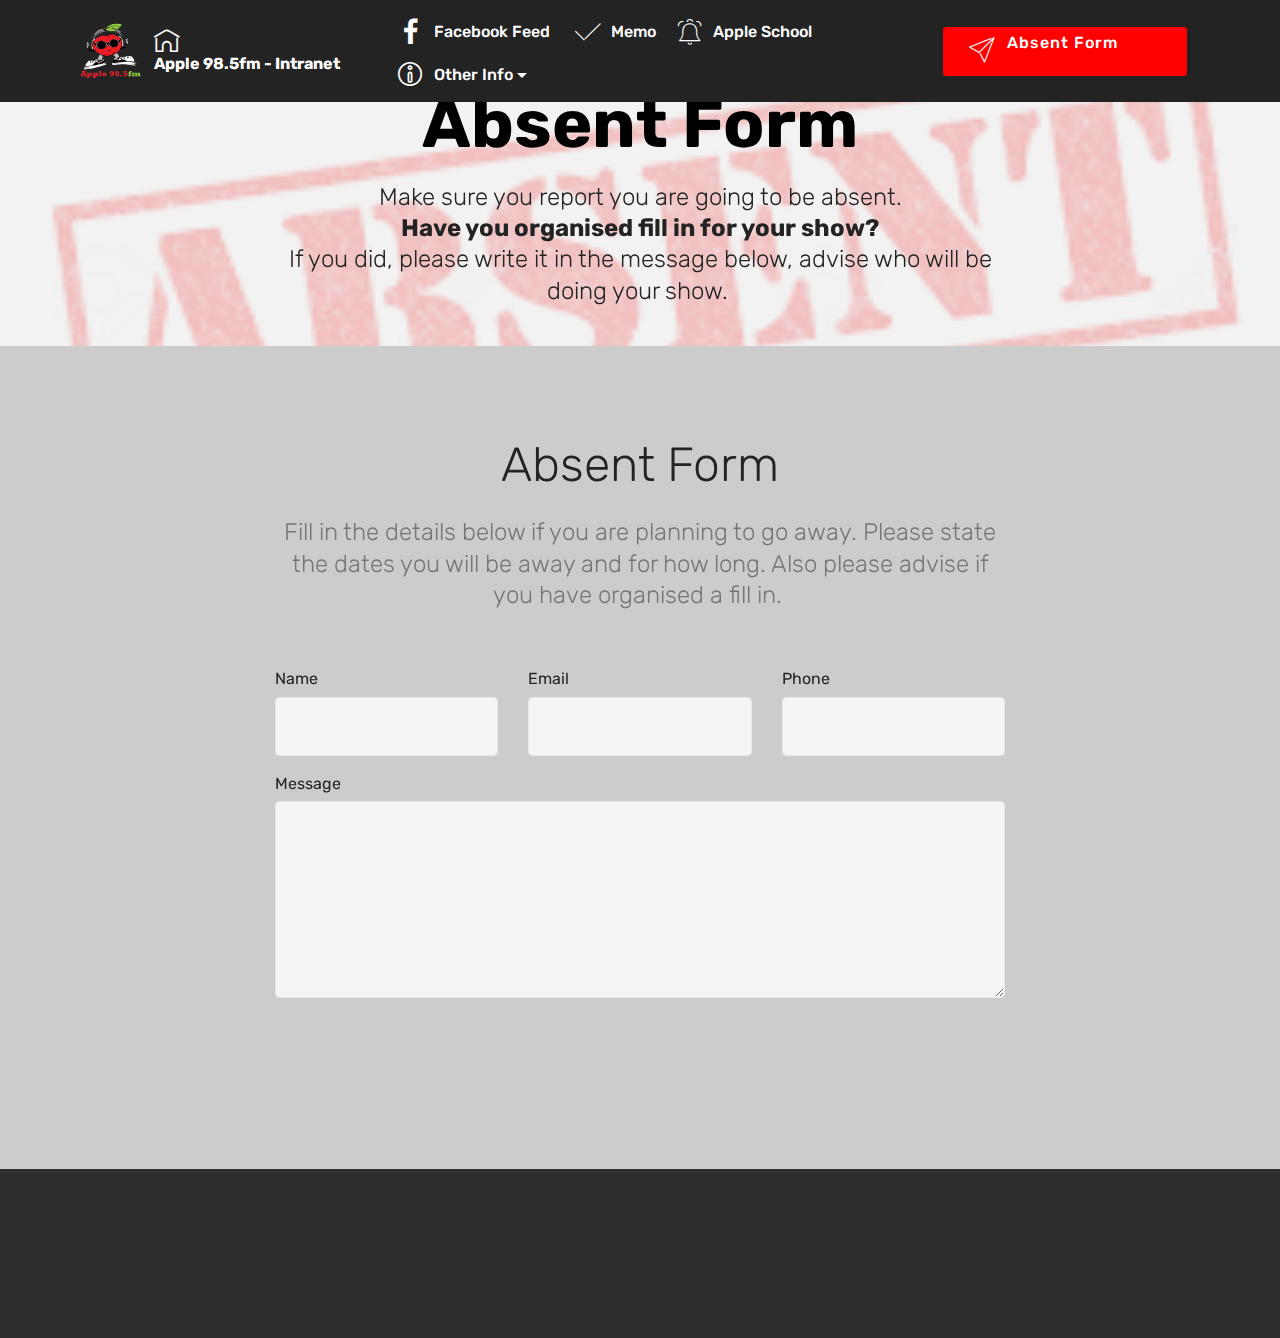
==== commit 4b1dc2b6: "create github pages" ====
--- a/Absent_form.html
+++ b/Absent_form.html
@@ -61,7 +61,7 @@
     </nav>
 </section>
 
-<section class="engine"><a href="https://mobirise.ws/g">create your own website</a></section><section class="mbr-section content5 cid-qHmE1oLX7l mbr-parallax-background" id="content5-9">
+<section class="engine"><a href="https://mobirise.ws/i">how to build own website</a></section><section class="mbr-section content5 cid-qHmE1oLX7l mbr-parallax-background" id="content5-9">
 
     
 
@@ -100,7 +100,7 @@
             <div class="media-container-column col-lg-8" data-form-type="formoid">
                     <div data-form-alert="" hidden="">Thanks for filling out the form!</div>
             
-                    <form class="mbr-form" action="https://mobirise.com/" method="post" data-form-title="Mobirise Form"><input type="hidden" name="email" data-form-email="true" value="z5s/RzcMNWm1m7dvfGDF3YSyCjlX+J53jDK5qpSuEyVt1JWfAKEu3sp0Q7cafrTZr3ruFyqYouNJcBrSxyIXex7qzpemE3Brito9jcsFJxwOZesGIw2XG5ShYrfgsOo0" data-form-field="Email">
+                    <form class="mbr-form" action="https://mobirise.com/" method="post" data-form-title="Mobirise Form"><input type="hidden" name="email" data-form-email="true" value="oJcoxHm9EHpwts7Zsgb+c4dCsWI3JsShfBUtMSuDZXsAN8l2HQrd3uq57TgmaevwKu7K2ll9XycXSOE6kQIFRfsa7iT9qRvXZcZRovzPAvgSE2pbRCr+c9RJYlUefZTf" data-form-field="Email">
                         <div class="row row-sm-offset">
                             <div class="col-md-4 multi-horizontal" data-for="name">
                                 <div class="form-group">
@@ -140,7 +140,7 @@
     
 
     
-    <div><!-------Do not change below this line-------><div align="center"><iframe src="http://widget.calendarlabs.com/v1/calendar.php?cid=1002&amp;uid=8115300620&amp;c=1&amp;l=en&amp;cbg=CC9966&amp;cfg=990000&amp;hfg=990000&amp;hfg1=990000&amp;ct=10&amp;cb=0&amp;cbc=990000&amp;cf=verdana&amp;cp=bottom&amp;sw=0&amp;hp=t&amp;ib=0&amp;ibc=5C0201&amp;i=http://apple985fm.com.au/wp-content/uploads/2017/11/Logo-WP2.png" align="center" width="180" height="350" marginwidth="0" marginheight="0" frameborder="no" scrolling="no" allowtransparency="true">Loading...</iframe></div></div>
+   
     <div class="container">
         <div class="media-container-row align-center mbr-white">
             <div class="row row-links">
--- a/assets/mobirise/css/mbr-additional.css
+++ b/assets/mobirise/css/mbr-additional.css
@@ -1739,6 +1739,12 @@
 .cid-qHmBnKlgg3 .card-img B {
   color: #cccccc;
 }
+.cid-qHmBnKlgg3 B {
+  color: #ffffff;
+}
+.cid-qHmBnKlgg3 H1 {
+  color: #ffffff;
+}
 .cid-qHmBgj47Of {
   padding-top: 30px;
   padding-bottom: 30px;
